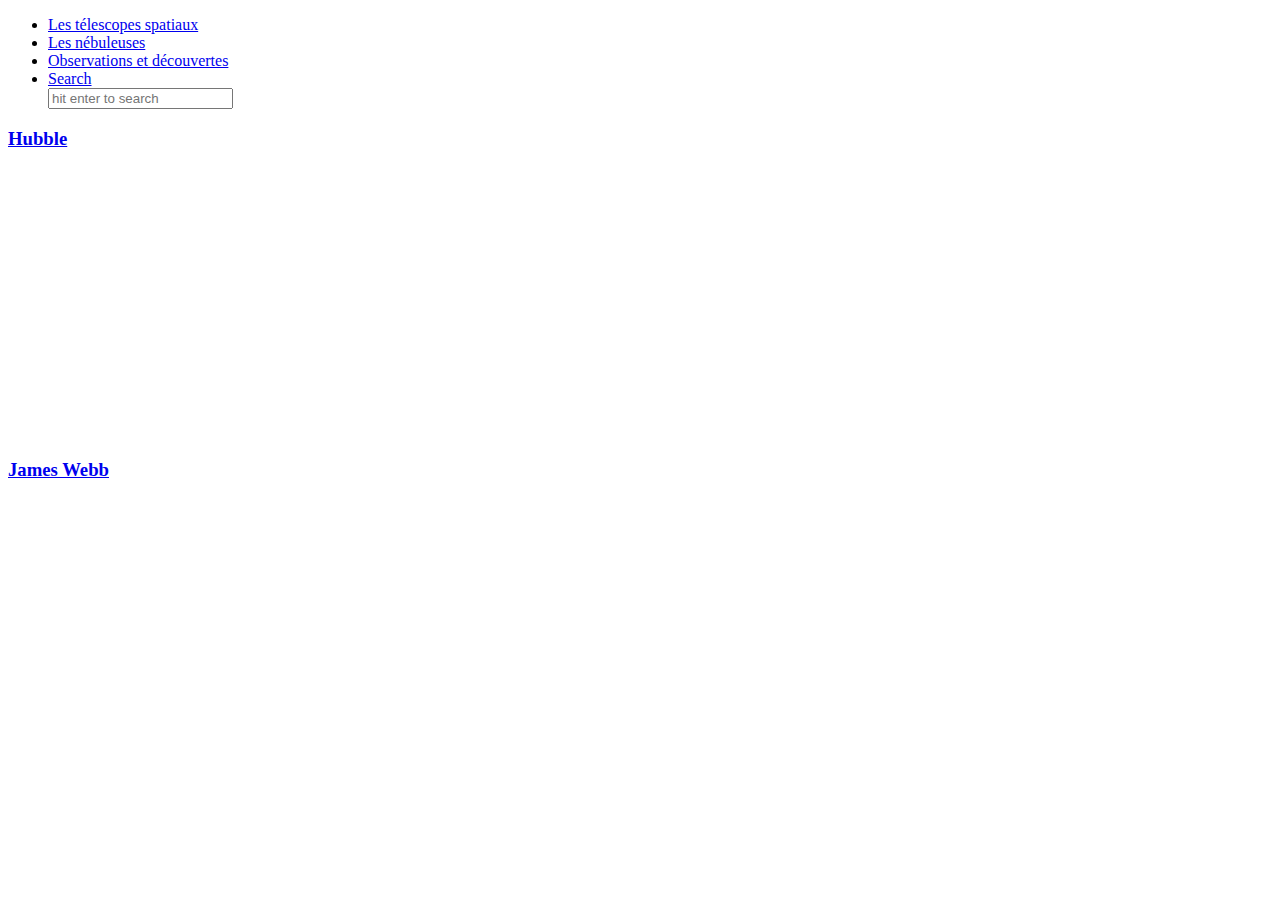
==== 3dmodel.html @ b4c524b8 "Add files via upload" ====
<!DOCTYPE html>
<html lang="en">
<head>
    <meta charset="UTF-8">
    <title>Les modéles 3D des télescopes</title>
    <link rel="stylesheet" href="assets/css/style.css">
    
</head>
<body data-spy="scroll" data-target=".navbar" data-offset="40" id="home" class="dark-theme">
    <script>
        AOS.init();
      </script>
      
    <!-- page navbar -->
    <nav class="page-navbar" data-spy="affix" data-offset-top="10">
        <ul class="nav-navbar container">
            <li class="nav-item"><a href="#telescopes" class="nav-link">Les télescopes spatiaux</a></li>
            <li class="nav-item"><a href="#nebuleuse" class="nav-link">Les nébuleuses</a></li>
            <li class="nav-item"><a href="#observation" class="nav-link">Observations et découvertes</a></li>
            <li class="nav-item search">
                <a href="javascript:void(0)" class="nav-link search-toggle"><i class="ti-search"></i> Search</a>
                <div class="search-wrapper">
                    <form>
                        <input type="search" class="form-control" name="" placeholder="hit enter to search">
                    </form>
                </div>
            </li>
        </ul>
    </nav><!-- end of page navbar -->


    <!-- page header -->
    <header class="header">
        <div class="overlay"></div>
        <div class="header-content">
            <div data-aos="fade-up" class="row mb-5">
                <div class="col-md-6">
                    <a href="javascript:void(0)" class="card">
                        <div class="card-body">
                            <h3 class="card-title">Hubble</h3>
                            <br>
                            <div class="card-img" class="sketchfab-embed-wrapper"> <iframe title="Hubble Space Telescope" frameborder="0" allowfullscreen mozallowfullscreen="true" webkitallowfullscreen="true" allow="autoplay; fullscreen; xr-spatial-tracking" xr-spatial-tracking execution-while-out-of-viewport execution-while-not-rendered web-share width="300" height="250" src="https://sketchfab.com/models/6546d1989bcd4e8aa135f0d659c53c9c/embed"> </iframe></div>
                        </div>                  
                    </a>
                </div>  
                <div data-aos="fade-up" class="col-md-6">
                    <a href="javascript:void(0)" class="card">
                        <div class="card-body">
                            <h3 class="card-title">James Webb</h3>
                            <br>
                            <div class="card-img" class="sketchfab-embed-wrapper"> <iframe title="JWST (james webb space telescope)" frameborder="0" allowfullscreen mozallowfullscreen="true" webkitallowfullscreen="true" allow="autoplay; fullscreen; xr-spatial-tracking" xr-spatial-tracking execution-while-out-of-viewport execution-while-not-rendered web-share width="300" height="250" src="https://sketchfab.com/models/6c92c08a672640afb58ee44d248fd0fe/embed"> </iframe> </div> 
                        </div>                  
                    </a>
                </div>  
            </div>

        </div>
    </header><!-- end of page header --> <div class="row mb-5">
    
</body>
</html>
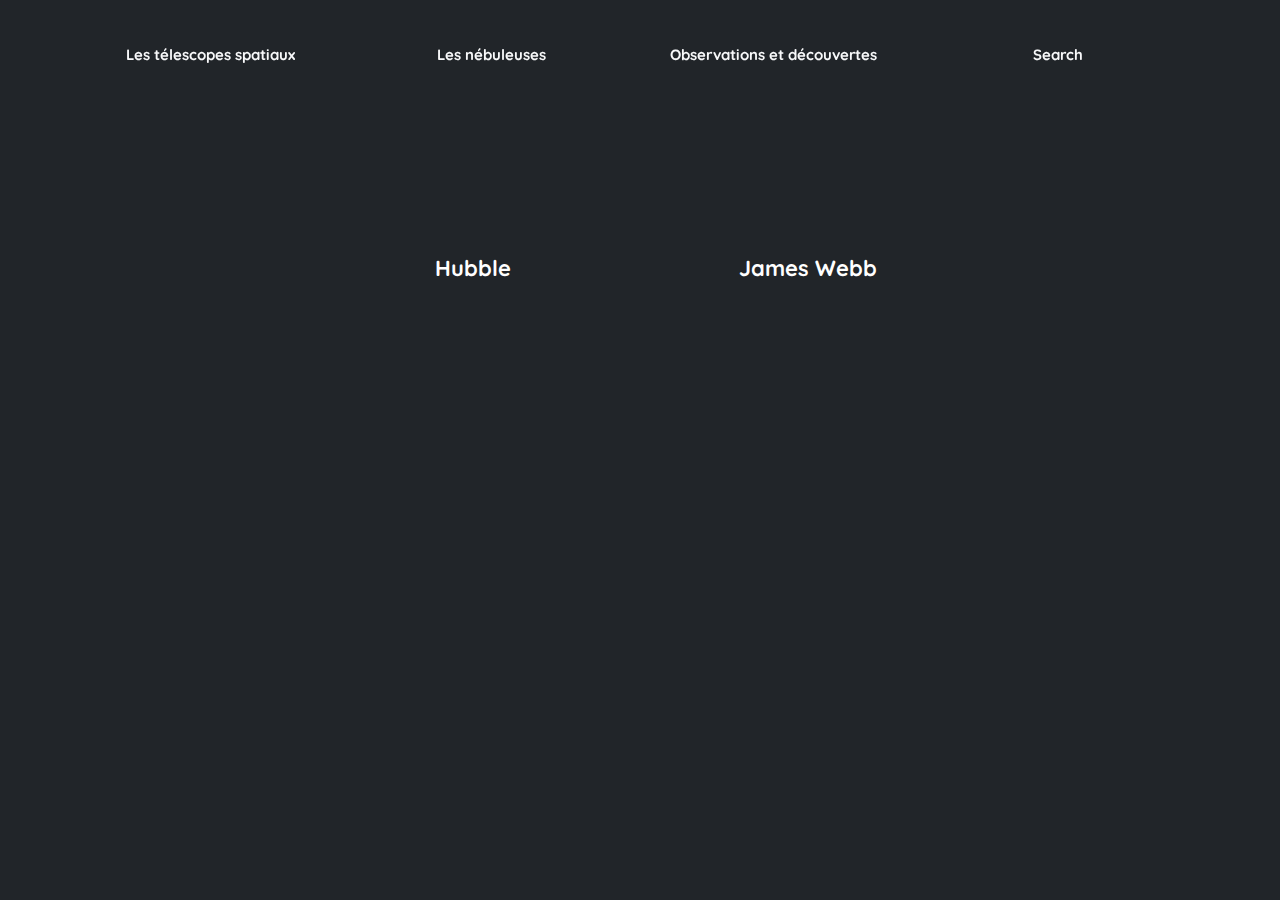
==== commit 3e144daa: "Update 3dmodel.html" ====
--- a/3dmodel.html
+++ b/3dmodel.html
@@ -3,7 +3,7 @@
 <head>
     <meta charset="UTF-8">
     <title>Les modéles 3D des télescopes</title>
-    <link rel="stylesheet" href="assets/css/style.css">
+    <link rel="stylesheet" href="style.css">
     
 </head>
 <body data-spy="scroll" data-target=".navbar" data-offset="40" id="home" class="dark-theme">
@@ -58,4 +58,4 @@
     </header><!-- end of page header --> <div class="row mb-5">
     
 </body>
-</html>+</html>
--- a/style.css
+++ b/style.css
@@ -0,0 +1,11752 @@
+
+@import url("https://fonts.googleapis.com/css?family=Quicksand:300,400,500,700");
+:root {
+  --blue: #007bff;
+  --indigo: #6610f2;
+  --purple: #6f42c1;
+  --pink: #e83e8c;
+  --red: #dc3545;
+  --orange: #fd7e14;
+  --yellow: #ffc107;
+  --green: #28a745;
+  --teal: #20c997;
+  --cyan: #17a2b8;
+  --white: #fff;
+  --gray: #6c757d;
+  --gray-dark: #343a40;
+  --primary: #007bff;
+  --secondary: #6c757d;
+  --success: #28a745;
+  --info: #17a2b8;
+  --warning: #ffc107;
+  --danger: #dc3545;
+  --light: #f8f9fa;
+  --dark: #343a40;
+  --breakpoint-xs: 0;
+  --breakpoint-sm: 576px;
+  --breakpoint-md: 768px;
+  --breakpoint-lg: 992px;
+  --breakpoint-xl: 1200px;
+  --font-family-sans-serif: "Quicksand", sans-serif;
+  --font-family-monospace: SFMono-Regular, Menlo, Monaco, Consolas, "Liberation Mono", "Courier New", monospace;
+}
+
+*,
+*::before,
+*::after {
+  box-sizing: border-box;
+}
+
+html {
+  font-family: sans-serif;
+  line-height: 1.15;
+  -webkit-text-size-adjust: 100%;
+  -webkit-tap-highlight-color: rgba(0, 0, 0, 0);
+}
+
+article, aside, figcaption, figure, footer, header, hgroup, main, nav, section {
+  display: block;
+}
+
+body {
+  margin: 0;
+  font-family: "Quicksand", sans-serif;
+  font-size: 1rem;
+  font-weight: 400;
+  line-height: 1.5;
+  color: #212529;
+  text-align: left;
+  background-color: #fff;
+}
+
+[tabindex="-1"]:focus {
+  outline: 0 !important;
+}
+
+hr {
+  box-sizing: content-box;
+  height: 0;
+  overflow: visible;
+}
+
+h1, h2, h3, h4, h5, h6 {
+  margin-top: 0;
+  margin-bottom: 0.5rem;
+}
+
+p {
+  margin-top: 0;
+  margin-bottom: 1rem;
+}
+
+abbr[title],
+abbr[data-original-title] {
+  text-decoration: underline;
+  -webkit-text-decoration: underline dotted;
+          text-decoration: underline dotted;
+  cursor: help;
+  border-bottom: 0;
+  -webkit-text-decoration-skip-ink: none;
+          text-decoration-skip-ink: none;
+}
+
+address {
+  margin-bottom: 1rem;
+  font-style: normal;
+  line-height: inherit;
+}
+
+ol,
+ul,
+dl {
+  margin-top: 0;
+  margin-bottom: 1rem;
+}
+
+ol ol,
+ul ul,
+ol ul,
+ul ol {
+  margin-bottom: 0;
+}
+
+dt {
+  font-weight: 700;
+}
+
+dd {
+  margin-bottom: .5rem;
+  margin-left: 0;
+}
+
+blockquote {
+  margin: 0 0 1rem;
+}
+
+b,
+strong {
+  font-weight: bolder;
+}
+
+small {
+  font-size: 80%;
+}
+
+sub,
+sup {
+  position: relative;
+  font-size: 75%;
+  line-height: 0;
+  vertical-align: baseline;
+}
+
+sub {
+  bottom: -.25em;
+}
+
+sup {
+  top: -.5em;
+}
+
+a {
+  color: #007bff;
+  text-decoration: none;
+  background-color: transparent;
+}
+
+a:hover {
+  color: #0056b3;
+  text-decoration: none;
+}
+
+a:not([href]):not([tabindex]) {
+  color: inherit;
+  text-decoration: none;
+}
+
+a:not([href]):not([tabindex]):hover, a:not([href]):not([tabindex]):focus {
+  color: inherit;
+  text-decoration: none;
+}
+
+a:not([href]):not([tabindex]):focus {
+  outline: 0;
+}
+
+pre,
+code,
+kbd,
+samp {
+  font-family: SFMono-Regular, Menlo, Monaco, Consolas, "Liberation Mono", "Courier New", monospace;
+  font-size: 1em;
+}
+
+pre {
+  margin-top: 0;
+  margin-bottom: 1rem;
+  overflow: auto;
+}
+
+figure {
+  margin: 0 0 1rem;
+}
+
+img {
+  vertical-align: middle;
+  border-style: none;
+}
+
+svg {
+  overflow: hidden;
+  vertical-align: middle;
+}
+
+table {
+  border-collapse: collapse;
+}
+
+caption {
+  padding-top: 0.75rem;
+  padding-bottom: 0.75rem;
+  color: #6c757d;
+  text-align: left;
+  caption-side: bottom;
+}
+
+th {
+  text-align: inherit;
+}
+
+label {
+  display: inline-block;
+  margin-bottom: 0.5rem;
+}
+
+button {
+  border-radius: 0;
+}
+
+button:focus {
+  outline: 1px dotted;
+  outline: 5px auto -webkit-focus-ring-color;
+}
+
+input,
+button,
+select,
+optgroup,
+textarea {
+  margin: 0;
+  font-family: inherit;
+  font-size: inherit;
+  line-height: inherit;
+}
+
+button,
+input {
+  overflow: visible;
+}
+
+button,
+select {
+  text-transform: none;
+}
+
+select {
+  word-wrap: normal;
+}
+
+button,
+[type="button"],
+[type="reset"],
+[type="submit"] {
+  -webkit-appearance: button;
+}
+
+button:not(:disabled),
+[type="button"]:not(:disabled),
+[type="reset"]:not(:disabled),
+[type="submit"]:not(:disabled) {
+  cursor: pointer;
+}
+
+button::-moz-focus-inner,
+[type="button"]::-moz-focus-inner,
+[type="reset"]::-moz-focus-inner,
+[type="submit"]::-moz-focus-inner {
+  padding: 0;
+  border-style: none;
+}
+
+input[type="radio"],
+input[type="checkbox"] {
+  box-sizing: border-box;
+  padding: 0;
+}
+
+input[type="date"],
+input[type="time"],
+input[type="datetime-local"],
+input[type="month"] {
+  -webkit-appearance: listbox;
+}
+
+textarea {
+  overflow: auto;
+  resize: vertical;
+}
+
+fieldset {
+  min-width: 0;
+  padding: 0;
+  margin: 0;
+  border: 0;
+}
+
+legend {
+  display: block;
+  width: 100%;
+  max-width: 100%;
+  padding: 0;
+  margin-bottom: .5rem;
+  font-size: 1.5rem;
+  line-height: inherit;
+  color: inherit;
+  white-space: normal;
+}
+
+progress {
+  vertical-align: baseline;
+}
+
+[type="number"]::-webkit-inner-spin-button,
+[type="number"]::-webkit-outer-spin-button {
+  height: auto;
+}
+
+[type="search"] {
+  outline-offset: -2px;
+  -webkit-appearance: none;
+}
+
+[type="search"]::-webkit-search-decoration {
+  -webkit-appearance: none;
+}
+
+output {
+  display: inline-block;
+}
+
+summary {
+  display: list-item;
+  cursor: pointer;
+}
+
+template {
+  display: none;
+}
+
+[hidden] {
+  display: none !important;
+}
+
+h1, h2, h3, h4, h5, h6,
+.h1, .h2, .h3, .h4, .h5, .h6 {
+  margin-bottom: 0.5rem;
+  font-weight: 500;
+  line-height: 1.2;
+}
+
+h1, .h1 {
+  font-size: 2.5rem;
+}
+
+h2, .h2 {
+  font-size: 2rem;
+}
+
+h3, .h3 {
+  font-size: 1.75rem;
+}
+
+h4, .h4 {
+  font-size: 1.5rem;
+}
+
+h5, .h5 {
+  font-size: 1.25rem;
+}
+
+h6, .h6 {
+  font-size: 1rem;
+}
+
+.lead {
+  font-size: 1.25rem;
+  font-weight: 300;
+}
+
+.display-1 {
+  font-size: 6rem;
+  font-weight: 300;
+  line-height: 1.2;
+}
+
+.display-2 {
+  font-size: 5.5rem;
+  font-weight: 300;
+  line-height: 1.2;
+}
+
+.display-3 {
+  font-size: 4.5rem;
+  font-weight: 300;
+  line-height: 1.2;
+}
+
+.display-4 {
+  font-size: 3.5rem;
+  font-weight: 300;
+  line-height: 1.2;
+}
+
+hr {
+  margin-top: 1rem;
+  margin-bottom: 1rem;
+  border: 0;
+  border-top: 1px solid rgba(0, 0, 0, 0.1);
+}
+
+small,
+.small {
+  font-size: 80%;
+  font-weight: 400;
+}
+
+mark,
+.mark {
+  padding: 0.2em;
+  background-color: #fcf8e3;
+}
+
+.list-unstyled {
+  padding-left: 0;
+  list-style: none;
+}
+
+.list-inline {
+  padding-left: 0;
+  list-style: none;
+}
+
+.list-inline-item {
+  display: inline-block;
+}
+
+.list-inline-item:not(:last-child) {
+  margin-right: 0.5rem;
+}
+
+.initialism {
+  font-size: 90%;
+  text-transform: uppercase;
+}
+
+.blockquote {
+  margin-bottom: 1rem;
+  font-size: 1.25rem;
+}
+
+.blockquote-footer {
+  display: block;
+  font-size: 80%;
+  color: #6c757d;
+}
+
+.blockquote-footer::before {
+  content: "\2014\00A0";
+}
+
+.img-fluid {
+  max-width: 100%;
+  height: auto;
+}
+
+.img-thumbnail {
+  padding: 0.25rem;
+  background-color: #fff;
+  border: 1px solid #dee2e6;
+  border-radius: 0.25rem;
+  max-width: 100%;
+  height: auto;
+}
+
+.figure {
+  display: inline-block;
+}
+
+.figure-img {
+  margin-bottom: 0.5rem;
+  line-height: 1;
+}
+
+.figure-caption {
+  font-size: 90%;
+  color: #6c757d;
+}
+
+code {
+  font-size: 87.5%;
+  color: #e83e8c;
+  word-break: break-word;
+}
+
+a > code {
+  color: inherit;
+}
+
+kbd {
+  padding: 0.2rem 0.4rem;
+  font-size: 87.5%;
+  color: #fff;
+  background-color: #212529;
+  border-radius: 0.2rem;
+}
+
+kbd kbd {
+  padding: 0;
+  font-size: 100%;
+  font-weight: 700;
+}
+
+pre {
+  display: block;
+  font-size: 87.5%;
+  color: #212529;
+}
+
+pre code {
+  font-size: inherit;
+  color: inherit;
+  word-break: normal;
+}
+
+.pre-scrollable {
+  max-height: 340px;
+  overflow-y: scroll;
+}
+
+.container {
+  width: 100%;
+  padding-right: 15px;
+  padding-left: 15px;
+  margin-right: auto;
+  margin-left: auto;
+}
+
+@media (min-width: 576px) {
+  .container {
+    max-width: 540px;
+  }
+}
+
+@media (min-width: 768px) {
+  .container {
+    max-width: 720px;
+  }
+}
+
+@media (min-width: 992px) {
+  .container {
+    max-width: 960px;
+  }
+}
+
+@media (min-width: 1200px) {
+  .container {
+    max-width: 1140px;
+  }
+}
+
+.container-fluid {
+  width: 100%;
+  padding-right: 15px;
+  padding-left: 15px;
+  margin-right: auto;
+  margin-left: auto;
+}
+
+.row {
+  display: -webkit-box;
+  display: -webkit-flex;
+  display: -ms-flexbox;
+  display: flex;
+  -webkit-flex-wrap: wrap;
+      -ms-flex-wrap: wrap;
+          flex-wrap: wrap;
+  margin-right: -15px;
+  margin-left: -15px;
+}
+
+.no-gutters {
+  margin-right: 0;
+  margin-left: 0;
+}
+
+.no-gutters > .col,
+.no-gutters > [class*="col-"] {
+  padding-right: 0;
+  padding-left: 0;
+}
+
+.col-1, .col-2, .col-3, .col-4, .col-5, .col-6, .col-7, .col-8, .col-9, .col-10, .col-11, .col-12, .col,
+.col-auto, .col-sm-1, .col-sm-2, .col-sm-3, .col-sm-4, .col-sm-5, .col-sm-6, .col-sm-7, .col-sm-8, .col-sm-9, .col-sm-10, .col-sm-11, .col-sm-12, .col-sm,
+.col-sm-auto, .col-md-1, .col-md-2, .col-md-3, .col-md-4, .col-md-5, .col-md-6, .col-md-7, .col-md-8, .col-md-9, .col-md-10, .col-md-11, .col-md-12, .col-md,
+.col-md-auto, .col-lg-1, .col-lg-2, .col-lg-3, .col-lg-4, .col-lg-5, .col-lg-6, .col-lg-7, .col-lg-8, .col-lg-9, .col-lg-10, .col-lg-11, .col-lg-12, .col-lg,
+.col-lg-auto, .col-xl-1, .col-xl-2, .col-xl-3, .col-xl-4, .col-xl-5, .col-xl-6, .col-xl-7, .col-xl-8, .col-xl-9, .col-xl-10, .col-xl-11, .col-xl-12, .col-xl,
+.col-xl-auto {
+  position: relative;
+  width: 100%;
+  padding-right: 15px;
+  padding-left: 15px;
+}
+
+.col {
+  -webkit-flex-basis: 0;
+      -ms-flex-preferred-size: 0;
+          flex-basis: 0;
+  -webkit-box-flex: 1;
+  -webkit-flex-grow: 1;
+      -ms-flex-positive: 1;
+          flex-grow: 1;
+  max-width: 100%;
+}
+
+.col-auto {
+  -webkit-box-flex: 0;
+  -webkit-flex: 0 0 auto;
+      -ms-flex: 0 0 auto;
+          flex: 0 0 auto;
+  width: auto;
+  max-width: 100%;
+}
+
+.col-1 {
+  -webkit-box-flex: 0;
+  -webkit-flex: 0 0 8.33333%;
+      -ms-flex: 0 0 8.33333%;
+          flex: 0 0 8.33333%;
+  max-width: 8.33333%;
+}
+
+.col-2 {
+  -webkit-box-flex: 0;
+  -webkit-flex: 0 0 16.66667%;
+      -ms-flex: 0 0 16.66667%;
+          flex: 0 0 16.66667%;
+  max-width: 16.66667%;
+}
+
+.col-3 {
+  -webkit-box-flex: 0;
+  -webkit-flex: 0 0 25%;
+      -ms-flex: 0 0 25%;
+          flex: 0 0 25%;
+  max-width: 25%;
+}
+
+.col-4 {
+  -webkit-box-flex: 0;
+  -webkit-flex: 0 0 33.33333%;
+      -ms-flex: 0 0 33.33333%;
+          flex: 0 0 33.33333%;
+  max-width: 33.33333%;
+}
+
+.col-5 {
+  -webkit-box-flex: 0;
+  -webkit-flex: 0 0 41.66667%;
+      -ms-flex: 0 0 41.66667%;
+          flex: 0 0 41.66667%;
+  max-width: 41.66667%;
+}
+
+.col-6 {
+  -webkit-box-flex: 0;
+  -webkit-flex: 0 0 50%;
+      -ms-flex: 0 0 50%;
+          flex: 0 0 50%;
+  max-width: 50%;
+}
+
+.col-7 {
+  -webkit-box-flex: 0;
+  -webkit-flex: 0 0 58.33333%;
+      -ms-flex: 0 0 58.33333%;
+          flex: 0 0 58.33333%;
+  max-width: 58.33333%;
+}
+
+.col-8 {
+  -webkit-box-flex: 0;
+  -webkit-flex: 0 0 66.66667%;
+      -ms-flex: 0 0 66.66667%;
+          flex: 0 0 66.66667%;
+  max-width: 66.66667%;
+}
+
+.col-9 {
+  -webkit-box-flex: 0;
+  -webkit-flex: 0 0 75%;
+      -ms-flex: 0 0 75%;
+          flex: 0 0 75%;
+  max-width: 75%;
+}
+
+.col-10 {
+  -webkit-box-flex: 0;
+  -webkit-flex: 0 0 83.33333%;
+      -ms-flex: 0 0 83.33333%;
+          flex: 0 0 83.33333%;
+  max-width: 83.33333%;
+}
+
+.col-11 {
+  -webkit-box-flex: 0;
+  -webkit-flex: 0 0 91.66667%;
+      -ms-flex: 0 0 91.66667%;
+          flex: 0 0 91.66667%;
+  max-width: 91.66667%;
+}
+
+.col-12 {
+  -webkit-box-flex: 0;
+  -webkit-flex: 0 0 100%;
+      -ms-flex: 0 0 100%;
+          flex: 0 0 100%;
+  max-width: 100%;
+}
+.col-md-13 {
+  padding: 6rem;
+}
+.order-first {
+  -webkit-box-ordinal-group: 0;
+  -webkit-order: -1;
+      -ms-flex-order: -1;
+          order: -1;
+}
+
+.order-last {
+  -webkit-box-ordinal-group: 14;
+  -webkit-order: 13;
+      -ms-flex-order: 13;
+          order: 13;
+}
+
+.order-0 {
+  -webkit-box-ordinal-group: 1;
+  -webkit-order: 0;
+      -ms-flex-order: 0;
+          order: 0;
+}
+
+.order-1 {
+  -webkit-box-ordinal-group: 2;
+  -webkit-order: 1;
+      -ms-flex-order: 1;
+          order: 1;
+}
+
+.order-2 {
+  -webkit-box-ordinal-group: 3;
+  -webkit-order: 2;
+      -ms-flex-order: 2;
+          order: 2;
+}
+
+.order-3 {
+  -webkit-box-ordinal-group: 4;
+  -webkit-order: 3;
+      -ms-flex-order: 3;
+          order: 3;
+}
+
+.order-4 {
+  -webkit-box-ordinal-group: 5;
+  -webkit-order: 4;
+      -ms-flex-order: 4;
+          order: 4;
+}
+
+.order-5 {
+  -webkit-box-ordinal-group: 6;
+  -webkit-order: 5;
+      -ms-flex-order: 5;
+          order: 5;
+}
+
+.order-6 {
+  -webkit-box-ordinal-group: 7;
+  -webkit-order: 6;
+      -ms-flex-order: 6;
+          order: 6;
+}
+
+.order-7 {
+  -webkit-box-ordinal-group: 8;
+  -webkit-order: 7;
+      -ms-flex-order: 7;
+          order: 7;
+}
+
+.order-8 {
+  -webkit-box-ordinal-group: 9;
+  -webkit-order: 8;
+      -ms-flex-order: 8;
+          order: 8;
+}
+
+.order-9 {
+  -webkit-box-ordinal-group: 10;
+  -webkit-order: 9;
+      -ms-flex-order: 9;
+          order: 9;
+}
+
+.order-10 {
+  -webkit-box-ordinal-group: 11;
+  -webkit-order: 10;
+      -ms-flex-order: 10;
+          order: 10;
+}
+
+.order-11 {
+  -webkit-box-ordinal-group: 12;
+  -webkit-order: 11;
+      -ms-flex-order: 11;
+          order: 11;
+}
+
+.order-12 {
+  -webkit-box-ordinal-group: 13;
+  -webkit-order: 12;
+      -ms-flex-order: 12;
+          order: 12;
+}
+
+.offset-1 {
+  margin-left: 8.33333%;
+}
+
+.offset-2 {
+  margin-left: 16.66667%;
+}
+
+.offset-3 {
+  margin-left: 25%;
+}
+
+.offset-4 {
+  margin-left: 33.33333%;
+}
+
+.offset-5 {
+  margin-left: 41.66667%;
+}
+
+.offset-6 {
+  margin-left: 50%;
+}
+
+.offset-7 {
+  margin-left: 58.33333%;
+}
+
+.offset-8 {
+  margin-left: 66.66667%;
+}
+
+.offset-9 {
+  margin-left: 75%;
+}
+
+.offset-10 {
+  margin-left: 83.33333%;
+}
+
+.offset-11 {
+  margin-left: 91.66667%;
+}
+
+@media (min-width: 576px) {
+  .col-sm {
+    -webkit-flex-basis: 0;
+        -ms-flex-preferred-size: 0;
+            flex-basis: 0;
+    -webkit-box-flex: 1;
+    -webkit-flex-grow: 1;
+        -ms-flex-positive: 1;
+            flex-grow: 1;
+    max-width: 100%;
+  }
+  .col-sm-auto {
+    -webkit-box-flex: 0;
+    -webkit-flex: 0 0 auto;
+        -ms-flex: 0 0 auto;
+            flex: 0 0 auto;
+    width: auto;
+    max-width: 100%;
+  }
+  .col-sm-1 {
+    -webkit-box-flex: 0;
+    -webkit-flex: 0 0 8.33333%;
+        -ms-flex: 0 0 8.33333%;
+            flex: 0 0 8.33333%;
+    max-width: 8.33333%;
+  }
+  .col-sm-2 {
+    -webkit-box-flex: 0;
+    -webkit-flex: 0 0 16.66667%;
+        -ms-flex: 0 0 16.66667%;
+            flex: 0 0 16.66667%;
+    max-width: 16.66667%;
+  }
+  .col-sm-3 {
+    -webkit-box-flex: 0;
+    -webkit-flex: 0 0 25%;
+        -ms-flex: 0 0 25%;
+            flex: 0 0 25%;
+    max-width: 25%;
+  }
+  .col-sm-4 {
+    -webkit-box-flex: 0;
+    -webkit-flex: 0 0 33.33333%;
+        -ms-flex: 0 0 33.33333%;
+            flex: 0 0 33.33333%;
+    max-width: 33.33333%;
+  }
+  .col-sm-5 {
+    -webkit-box-flex: 0;
+    -webkit-flex: 0 0 41.66667%;
+        -ms-flex: 0 0 41.66667%;
+            flex: 0 0 41.66667%;
+    max-width: 41.66667%;
+  }
+  .col-sm-6 {
+    -webkit-box-flex: 0;
+    -webkit-flex: 0 0 50%;
+        -ms-flex: 0 0 50%;
+            flex: 0 0 50%;
+    max-width: 50%;
+  }
+  .col-sm-7 {
+    -webkit-box-flex: 0;
+    -webkit-flex: 0 0 58.33333%;
+        -ms-flex: 0 0 58.33333%;
+            flex: 0 0 58.33333%;
+    max-width: 58.33333%;
+  }
+  .col-sm-8 {
+    -webkit-box-flex: 0;
+    -webkit-flex: 0 0 66.66667%;
+        -ms-flex: 0 0 66.66667%;
+            flex: 0 0 66.66667%;
+    max-width: 66.66667%;
+  }
+  .col-sm-9 {
+    -webkit-box-flex: 0;
+    -webkit-flex: 0 0 75%;
+        -ms-flex: 0 0 75%;
+            flex: 0 0 75%;
+    max-width: 75%;
+  }
+  .col-sm-10 {
+    -webkit-box-flex: 0;
+    -webkit-flex: 0 0 83.33333%;
+        -ms-flex: 0 0 83.33333%;
+            flex: 0 0 83.33333%;
+    max-width: 83.33333%;
+  }
+  .col-sm-11 {
+    -webkit-box-flex: 0;
+    -webkit-flex: 0 0 91.66667%;
+        -ms-flex: 0 0 91.66667%;
+            flex: 0 0 91.66667%;
+    max-width: 91.66667%;
+  }
+  .col-sm-12 {
+    -webkit-box-flex: 0;
+    -webkit-flex: 0 0 100%;
+        -ms-flex: 0 0 100%;
+            flex: 0 0 100%;
+    max-width: 100%;
+  }
+  .order-sm-first {
+    -webkit-box-ordinal-group: 0;
+    -webkit-order: -1;
+        -ms-flex-order: -1;
+            order: -1;
+  }
+  .order-sm-last {
+    -webkit-box-ordinal-group: 14;
+    -webkit-order: 13;
+        -ms-flex-order: 13;
+            order: 13;
+  }
+  .order-sm-0 {
+    -webkit-box-ordinal-group: 1;
+    -webkit-order: 0;
+        -ms-flex-order: 0;
+            order: 0;
+  }
+  .order-sm-1 {
+    -webkit-box-ordinal-group: 2;
+    -webkit-order: 1;
+        -ms-flex-order: 1;
+            order: 1;
+  }
+  .order-sm-2 {
+    -webkit-box-ordinal-group: 3;
+    -webkit-order: 2;
+        -ms-flex-order: 2;
+            order: 2;
+  }
+  .order-sm-3 {
+    -webkit-box-ordinal-group: 4;
+    -webkit-order: 3;
+        -ms-flex-order: 3;
+            order: 3;
+  }
+  .order-sm-4 {
+    -webkit-box-ordinal-group: 5;
+    -webkit-order: 4;
+        -ms-flex-order: 4;
+            order: 4;
+  }
+  .order-sm-5 {
+    -webkit-box-ordinal-group: 6;
+    -webkit-order: 5;
+        -ms-flex-order: 5;
+            order: 5;
+  }
+  .order-sm-6 {
+    -webkit-box-ordinal-group: 7;
+    -webkit-order: 6;
+        -ms-flex-order: 6;
+            order: 6;
+  }
+  .order-sm-7 {
+    -webkit-box-ordinal-group: 8;
+    -webkit-order: 7;
+        -ms-flex-order: 7;
+            order: 7;
+  }
+  .order-sm-8 {
+    -webkit-box-ordinal-group: 9;
+    -webkit-order: 8;
+        -ms-flex-order: 8;
+            order: 8;
+  }
+  .order-sm-9 {
+    -webkit-box-ordinal-group: 10;
+    -webkit-order: 9;
+        -ms-flex-order: 9;
+            order: 9;
+  }
+  .order-sm-10 {
+    -webkit-box-ordinal-group: 11;
+    -webkit-order: 10;
+        -ms-flex-order: 10;
+            order: 10;
+  }
+  .order-sm-11 {
+    -webkit-box-ordinal-group: 12;
+    -webkit-order: 11;
+        -ms-flex-order: 11;
+            order: 11;
+  }
+  .order-sm-12 {
+    -webkit-box-ordinal-group: 13;
+    -webkit-order: 12;
+        -ms-flex-order: 12;
+            order: 12;
+  }
+  .offset-sm-0 {
+    margin-left: 0;
+  }
+  .offset-sm-1 {
+    margin-left: 8.33333%;
+  }
+  .offset-sm-2 {
+    margin-left: 16.66667%;
+  }
+  .offset-sm-3 {
+    margin-left: 25%;
+  }
+  .offset-sm-4 {
+    margin-left: 33.33333%;
+  }
+  .offset-sm-5 {
+    margin-left: 41.66667%;
+  }
+  .offset-sm-6 {
+    margin-left: 50%;
+  }
+  .offset-sm-7 {
+    margin-left: 58.33333%;
+  }
+  .offset-sm-8 {
+    margin-left: 66.66667%;
+  }
+  .offset-sm-9 {
+    margin-left: 75%;
+  }
+  .offset-sm-10 {
+    margin-left: 83.33333%;
+  }
+  .offset-sm-11 {
+    margin-left: 91.66667%;
+  }
+}
+
+@media (min-width: 768px) {
+  .col-md {
+    -webkit-flex-basis: 0;
+        -ms-flex-preferred-size: 0;
+            flex-basis: 0;
+    -webkit-box-flex: 1;
+    -webkit-flex-grow: 1;
+        -ms-flex-positive: 1;
+            flex-grow: 1;
+    max-width: 100%;
+  }
+  .col-md-auto {
+    -webkit-box-flex: 0;
+    -webkit-flex: 0 0 auto;
+        -ms-flex: 0 0 auto;
+            flex: 0 0 auto;
+    width: auto;
+    max-width: 100%;
+  }
+  .col-md-1 {
+    -webkit-box-flex: 0;
+    -webkit-flex: 0 0 8.33333%;
+        -ms-flex: 0 0 8.33333%;
+            flex: 0 0 8.33333%;
+    max-width: 8.33333%;
+  }
+  .col-md-2 {
+    -webkit-box-flex: 0;
+    -webkit-flex: 0 0 16.66667%;
+        -ms-flex: 0 0 16.66667%;
+            flex: 0 0 16.66667%;
+    max-width: 16.66667%;
+  }
+  .col-md-3 {
+    -webkit-box-flex: 0;
+    -webkit-flex: 0 0 25%;
+        -ms-flex: 0 0 25%;
+            flex: 0 0 25%;
+    max-width: 25%;
+  }
+  .col-md-4 {
+    -webkit-box-flex: 0;
+    -webkit-flex: 0 0 33.33333%;
+        -ms-flex: 0 0 33.33333%;
+            flex: 0 0 33.33333%;
+    max-width: 33.33333%;
+  }
+  .col-md-5 {
+    -webkit-box-flex: 0;
+    -webkit-flex: 0 0 41.66667%;
+        -ms-flex: 0 0 41.66667%;
+            flex: 0 0 41.66667%;
+    max-width: 41.66667%;
+  }
+  .col-md-6 {
+    -webkit-box-flex: 0;
+    -webkit-flex: 0 0 50%;
+        -ms-flex: 0 0 50%;
+            flex: 0 0 50%;
+    max-width: 50%;
+  }
+  .col-md-7 {
+    -webkit-box-flex: 0;
+    -webkit-flex: 0 0 58.33333%;
+        -ms-flex: 0 0 58.33333%;
+            flex: 0 0 58.33333%;
+    max-width: 58.33333%;
+  }
+  .col-md-8 {
+    -webkit-box-flex: 0;
+    -webkit-flex: 0 0 66.66667%;
+        -ms-flex: 0 0 66.66667%;
+            flex: 0 0 66.66667%;
+    max-width: 66.66667%;
+  }
+  .col-md-9 {
+    -webkit-box-flex: 0;
+    -webkit-flex: 0 0 75%;
+        -ms-flex: 0 0 75%;
+            flex: 0 0 75%;
+    max-width: 75%;
+  }
+  .col-md-10 {
+    -webkit-box-flex: 0;
+    -webkit-flex: 0 0 83.33333%;
+        -ms-flex: 0 0 83.33333%;
+            flex: 0 0 83.33333%;
+    max-width: 83.33333%;
+  }
+  .col-md-11 {
+    -webkit-box-flex: 0;
+    -webkit-flex: 0 0 91.66667%;
+        -ms-flex: 0 0 91.66667%;
+            flex: 0 0 91.66667%;
+    max-width: 91.66667%;
+  }
+  .col-md-12 {
+    -webkit-box-flex: 0;
+    -webkit-flex: 0 0 100%;
+        -ms-flex: 0 0 100%;
+            flex: 0 0 100%;
+    max-width: 100%;
+  }
+
+  .order-md-first {
+    -webkit-box-ordinal-group: 0;
+    -webkit-order: -1;
+        -ms-flex-order: -1;
+            order: -1;
+  }
+  .order-md-last {
+    -webkit-box-ordinal-group: 14;
+    -webkit-order: 13;
+        -ms-flex-order: 13;
+            order: 13;
+  }
+  .order-md-0 {
+    -webkit-box-ordinal-group: 1;
+    -webkit-order: 0;
+        -ms-flex-order: 0;
+            order: 0;
+  }
+  .order-md-1 {
+    -webkit-box-ordinal-group: 2;
+    -webkit-order: 1;
+        -ms-flex-order: 1;
+            order: 1;
+  }
+  .order-md-2 {
+    -webkit-box-ordinal-group: 3;
+    -webkit-order: 2;
+        -ms-flex-order: 2;
+            order: 2;
+  }
+  .order-md-3 {
+    -webkit-box-ordinal-group: 4;
+    -webkit-order: 3;
+        -ms-flex-order: 3;
+            order: 3;
+  }
+  .order-md-4 {
+    -webkit-box-ordinal-group: 5;
+    -webkit-order: 4;
+        -ms-flex-order: 4;
+            order: 4;
+  }
+  .order-md-5 {
+    -webkit-box-ordinal-group: 6;
+    -webkit-order: 5;
+        -ms-flex-order: 5;
+            order: 5;
+  }
+  .order-md-6 {
+    -webkit-box-ordinal-group: 7;
+    -webkit-order: 6;
+        -ms-flex-order: 6;
+            order: 6;
+  }
+  .order-md-7 {
+    -webkit-box-ordinal-group: 8;
+    -webkit-order: 7;
+        -ms-flex-order: 7;
+            order: 7;
+  }
+  .order-md-8 {
+    -webkit-box-ordinal-group: 9;
+    -webkit-order: 8;
+        -ms-flex-order: 8;
+            order: 8;
+  }
+  .order-md-9 {
+    -webkit-box-ordinal-group: 10;
+    -webkit-order: 9;
+        -ms-flex-order: 9;
+            order: 9;
+  }
+  .order-md-10 {
+    -webkit-box-ordinal-group: 11;
+    -webkit-order: 10;
+        -ms-flex-order: 10;
+            order: 10;
+  }
+  .order-md-11 {
+    -webkit-box-ordinal-group: 12;
+    -webkit-order: 11;
+        -ms-flex-order: 11;
+            order: 11;
+  }
+  .order-md-12 {
+    -webkit-box-ordinal-group: 13;
+    -webkit-order: 12;
+        -ms-flex-order: 12;
+            order: 12;
+  }
+  .offset-md-0 {
+    margin-left: 0;
+  }
+  .offset-md-1 {
+    margin-left: 8.33333%;
+  }
+  .offset-md-2 {
+    margin-left: 16.66667%;
+  }
+  .offset-md-3 {
+    margin-left: 25%;
+  }
+  .offset-md-4 {
+    margin-left: 33.33333%;
+  }
+  .offset-md-5 {
+    margin-left: 41.66667%;
+  }
+  .offset-md-6 {
+    margin-left: 50%;
+  }
+  .offset-md-7 {
+    margin-left: 58.33333%;
+  }
+  .offset-md-8 {
+    margin-left: 66.66667%;
+  }
+  .offset-md-9 {
+    margin-left: 75%;
+  }
+  .offset-md-10 {
+    margin-left: 83.33333%;
+  }
+  .offset-md-11 {
+    margin-left: 91.66667%;
+  }
+}
+
+@media (min-width: 992px) {
+  .col-lg {
+    -webkit-flex-basis: 0;
+        -ms-flex-preferred-size: 0;
+            flex-basis: 0;
+    -webkit-box-flex: 1;
+    -webkit-flex-grow: 1;
+        -ms-flex-positive: 1;
+            flex-grow: 1;
+    max-width: 100%;
+  }
+  .col-lg-auto {
+    -webkit-box-flex: 0;
+    -webkit-flex: 0 0 auto;
+        -ms-flex: 0 0 auto;
+            flex: 0 0 auto;
+    width: auto;
+    max-width: 100%;
+  }
+  .col-lg-1 {
+    -webkit-box-flex: 0;
+    -webkit-flex: 0 0 8.33333%;
+        -ms-flex: 0 0 8.33333%;
+            flex: 0 0 8.33333%;
+    max-width: 8.33333%;
+  }
+  .col-lg-2 {
+    -webkit-box-flex: 0;
+    -webkit-flex: 0 0 16.66667%;
+        -ms-flex: 0 0 16.66667%;
+            flex: 0 0 16.66667%;
+    max-width: 16.66667%;
+  }
+  .col-lg-3 {
+    -webkit-box-flex: 0;
+    -webkit-flex: 0 0 25%;
+        -ms-flex: 0 0 25%;
+            flex: 0 0 25%;
+    max-width: 25%;
+  }
+  .col-lg-4 {
+    -webkit-box-flex: 0;
+    -webkit-flex: 0 0 33.33333%;
+        -ms-flex: 0 0 33.33333%;
+            flex: 0 0 33.33333%;
+    max-width: 33.33333%;
+  }
+  .col-lg-5 {
+    -webkit-box-flex: 0;
+    -webkit-flex: 0 0 41.66667%;
+        -ms-flex: 0 0 41.66667%;
+            flex: 0 0 41.66667%;
+    max-width: 41.66667%;
+  }
+  .col-lg-6 {
+    -webkit-box-flex: 0;
+    -webkit-flex: 0 0 50%;
+        -ms-flex: 0 0 50%;
+            flex: 0 0 50%;
+    max-width: 50%;
+  }
+  .col-lg-7 {
+    -webkit-box-flex: 0;
+    -webkit-flex: 0 0 58.33333%;
+        -ms-flex: 0 0 58.33333%;
+            flex: 0 0 58.33333%;
+    max-width: 58.33333%;
+  }
+  .col-lg-8 {
+    -webkit-box-flex: 0;
+    -webkit-flex: 0 0 66.66667%;
+        -ms-flex: 0 0 66.66667%;
+            flex: 0 0 66.66667%;
+    max-width: 66.66667%;
+  }
+  .col-lg-9 {
+    -webkit-box-flex: 0;
+    -webkit-flex: 0 0 75%;
+        -ms-flex: 0 0 75%;
+            flex: 0 0 75%;
+    max-width: 75%;
+  }
+  .col-lg-10 {
+    -webkit-box-flex: 0;
+    -webkit-flex: 0 0 83.33333%;
+        -ms-flex: 0 0 83.33333%;
+            flex: 0 0 83.33333%;
+    max-width: 83.33333%;
+  }
+  .col-lg-11 {
+    -webkit-box-flex: 0;
+    -webkit-flex: 0 0 91.66667%;
+        -ms-flex: 0 0 91.66667%;
+            flex: 0 0 91.66667%;
+    max-width: 91.66667%;
+  }
+  .col-lg-12 {
+    -webkit-box-flex: 0;
+    -webkit-flex: 0 0 100%;
+        -ms-flex: 0 0 100%;
+            flex: 0 0 100%;
+    max-width: 100%;
+  }
+  .order-lg-first {
+    -webkit-box-ordinal-group: 0;
+    -webkit-order: -1;
+        -ms-flex-order: -1;
+            order: -1;
+  }
+  .order-lg-last {
+    -webkit-box-ordinal-group: 14;
+    -webkit-order: 13;
+        -ms-flex-order: 13;
+            order: 13;
+  }
+  .order-lg-0 {
+    -webkit-box-ordinal-group: 1;
+    -webkit-order: 0;
+        -ms-flex-order: 0;
+            order: 0;
+  }
+  .order-lg-1 {
+    -webkit-box-ordinal-group: 2;
+    -webkit-order: 1;
+        -ms-flex-order: 1;
+            order: 1;
+  }
+  .order-lg-2 {
+    -webkit-box-ordinal-group: 3;
+    -webkit-order: 2;
+        -ms-flex-order: 2;
+            order: 2;
+  }
+  .order-lg-3 {
+    -webkit-box-ordinal-group: 4;
+    -webkit-order: 3;
+        -ms-flex-order: 3;
+            order: 3;
+  }
+  .order-lg-4 {
+    -webkit-box-ordinal-group: 5;
+    -webkit-order: 4;
+        -ms-flex-order: 4;
+            order: 4;
+  }
+  .order-lg-5 {
+    -webkit-box-ordinal-group: 6;
+    -webkit-order: 5;
+        -ms-flex-order: 5;
+            order: 5;
+  }
+  .order-lg-6 {
+    -webkit-box-ordinal-group: 7;
+    -webkit-order: 6;
+        -ms-flex-order: 6;
+            order: 6;
+  }
+  .order-lg-7 {
+    -webkit-box-ordinal-group: 8;
+    -webkit-order: 7;
+        -ms-flex-order: 7;
+            order: 7;
+  }
+  .order-lg-8 {
+    -webkit-box-ordinal-group: 9;
+    -webkit-order: 8;
+        -ms-flex-order: 8;
+            order: 8;
+  }
+  .order-lg-9 {
+    -webkit-box-ordinal-group: 10;
+    -webkit-order: 9;
+        -ms-flex-order: 9;
+            order: 9;
+  }
+  .order-lg-10 {
+    -webkit-box-ordinal-group: 11;
+    -webkit-order: 10;
+        -ms-flex-order: 10;
+            order: 10;
+  }
+  .order-lg-11 {
+    -webkit-box-ordinal-group: 12;
+    -webkit-order: 11;
+        -ms-flex-order: 11;
+            order: 11;
+  }
+  .order-lg-12 {
+    -webkit-box-ordinal-group: 13;
+    -webkit-order: 12;
+        -ms-flex-order: 12;
+            order: 12;
+  }
+  .offset-lg-0 {
+    margin-left: 0;
+  }
+  .offset-lg-1 {
+    margin-left: 8.33333%;
+  }
+  .offset-lg-2 {
+    margin-left: 16.66667%;
+  }
+  .offset-lg-3 {
+    margin-left: 25%;
+  }
+  .offset-lg-4 {
+    margin-left: 33.33333%;
+  }
+  .offset-lg-5 {
+    margin-left: 41.66667%;
+  }
+  .offset-lg-6 {
+    margin-left: 50%;
+  }
+  .offset-lg-7 {
+    margin-left: 58.33333%;
+  }
+  .offset-lg-8 {
+    margin-left: 66.66667%;
+  }
+  .offset-lg-9 {
+    margin-left: 75%;
+  }
+  .offset-lg-10 {
+    margin-left: 83.33333%;
+  }
+  .offset-lg-11 {
+    margin-left: 91.66667%;
+  }
+}
+
+@media (min-width: 1200px) {
+  .col-xl {
+    -webkit-flex-basis: 0;
+        -ms-flex-preferred-size: 0;
+            flex-basis: 0;
+    -webkit-box-flex: 1;
+    -webkit-flex-grow: 1;
+        -ms-flex-positive: 1;
+            flex-grow: 1;
+    max-width: 100%;
+  }
+  .col-xl-auto {
+    -webkit-box-flex: 0;
+    -webkit-flex: 0 0 auto;
+        -ms-flex: 0 0 auto;
+            flex: 0 0 auto;
+    width: auto;
+    max-width: 100%;
+  }
+  .col-xl-1 {
+    -webkit-box-flex: 0;
+    -webkit-flex: 0 0 8.33333%;
+        -ms-flex: 0 0 8.33333%;
+            flex: 0 0 8.33333%;
+    max-width: 8.33333%;
+  }
+  .col-xl-2 {
+    -webkit-box-flex: 0;
+    -webkit-flex: 0 0 16.66667%;
+        -ms-flex: 0 0 16.66667%;
+            flex: 0 0 16.66667%;
+    max-width: 16.66667%;
+  }
+  .col-xl-3 {
+    -webkit-box-flex: 0;
+    -webkit-flex: 0 0 25%;
+        -ms-flex: 0 0 25%;
+            flex: 0 0 25%;
+    max-width: 25%;
+  }
+  .col-xl-4 {
+    -webkit-box-flex: 0;
+    -webkit-flex: 0 0 33.33333%;
+        -ms-flex: 0 0 33.33333%;
+            flex: 0 0 33.33333%;
+    max-width: 33.33333%;
+  }
+  .col-xl-5 {
+    -webkit-box-flex: 0;
+    -webkit-flex: 0 0 41.66667%;
+        -ms-flex: 0 0 41.66667%;
+            flex: 0 0 41.66667%;
+    max-width: 41.66667%;
+  }
+  .col-xl-6 {
+    -webkit-box-flex: 0;
+    -webkit-flex: 0 0 50%;
+        -ms-flex: 0 0 50%;
+            flex: 0 0 50%;
+    max-width: 50%;
+  }
+  .col-xl-7 {
+    -webkit-box-flex: 0;
+    -webkit-flex: 0 0 58.33333%;
+        -ms-flex: 0 0 58.33333%;
+            flex: 0 0 58.33333%;
+    max-width: 58.33333%;
+  }
+  .col-xl-8 {
+    -webkit-box-flex: 0;
+    -webkit-flex: 0 0 66.66667%;
+        -ms-flex: 0 0 66.66667%;
+            flex: 0 0 66.66667%;
+    max-width: 66.66667%;
+  }
+  .col-xl-9 {
+    -webkit-box-flex: 0;
+    -webkit-flex: 0 0 75%;
+        -ms-flex: 0 0 75%;
+            flex: 0 0 75%;
+    max-width: 75%;
+  }
+  .col-xl-10 {
+    -webkit-box-flex: 0;
+    -webkit-flex: 0 0 83.33333%;
+        -ms-flex: 0 0 83.33333%;
+            flex: 0 0 83.33333%;
+    max-width: 83.33333%;
+  }
+  .col-xl-11 {
+    -webkit-box-flex: 0;
+    -webkit-flex: 0 0 91.66667%;
+        -ms-flex: 0 0 91.66667%;
+            flex: 0 0 91.66667%;
+    max-width: 91.66667%;
+  }
+  .col-xl-12 {
+    -webkit-box-flex: 0;
+    -webkit-flex: 0 0 100%;
+        -ms-flex: 0 0 100%;
+            flex: 0 0 100%;
+    max-width: 100%;
+  }
+  .order-xl-first {
+    -webkit-box-ordinal-group: 0;
+    -webkit-order: -1;
+        -ms-flex-order: -1;
+            order: -1;
+  }
+  .order-xl-last {
+    -webkit-box-ordinal-group: 14;
+    -webkit-order: 13;
+        -ms-flex-order: 13;
+            order: 13;
+  }
+  .order-xl-0 {
+    -webkit-box-ordinal-group: 1;
+    -webkit-order: 0;
+        -ms-flex-order: 0;
+            order: 0;
+  }
+  .order-xl-1 {
+    -webkit-box-ordinal-group: 2;
+    -webkit-order: 1;
+        -ms-flex-order: 1;
+            order: 1;
+  }
+  .order-xl-2 {
+    -webkit-box-ordinal-group: 3;
+    -webkit-order: 2;
+        -ms-flex-order: 2;
+            order: 2;
+  }
+  .order-xl-3 {
+    -webkit-box-ordinal-group: 4;
+    -webkit-order: 3;
+        -ms-flex-order: 3;
+            order: 3;
+  }
+  .order-xl-4 {
+    -webkit-box-ordinal-group: 5;
+    -webkit-order: 4;
+        -ms-flex-order: 4;
+            order: 4;
+  }
+  .order-xl-5 {
+    -webkit-box-ordinal-group: 6;
+    -webkit-order: 5;
+        -ms-flex-order: 5;
+            order: 5;
+  }
+  .order-xl-6 {
+    -webkit-box-ordinal-group: 7;
+    -webkit-order: 6;
+        -ms-flex-order: 6;
+            order: 6;
+  }
+  .order-xl-7 {
+    -webkit-box-ordinal-group: 8;
+    -webkit-order: 7;
+        -ms-flex-order: 7;
+            order: 7;
+  }
+  .order-xl-8 {
+    -webkit-box-ordinal-group: 9;
+    -webkit-order: 8;
+        -ms-flex-order: 8;
+            order: 8;
+  }
+  .order-xl-9 {
+    -webkit-box-ordinal-group: 10;
+    -webkit-order: 9;
+        -ms-flex-order: 9;
+            order: 9;
+  }
+  .order-xl-10 {
+    -webkit-box-ordinal-group: 11;
+    -webkit-order: 10;
+        -ms-flex-order: 10;
+            order: 10;
+  }
+  .order-xl-11 {
+    -webkit-box-ordinal-group: 12;
+    -webkit-order: 11;
+        -ms-flex-order: 11;
+            order: 11;
+  }
+  .order-xl-12 {
+    -webkit-box-ordinal-group: 13;
+    -webkit-order: 12;
+        -ms-flex-order: 12;
+            order: 12;
+  }
+  .offset-xl-0 {
+    margin-left: 0;
+  }
+  .offset-xl-1 {
+    margin-left: 8.33333%;
+  }
+  .offset-xl-2 {
+    margin-left: 16.66667%;
+  }
+  .offset-xl-3 {
+    margin-left: 25%;
+  }
+  .offset-xl-4 {
+    margin-left: 33.33333%;
+  }
+  .offset-xl-5 {
+    margin-left: 41.66667%;
+  }
+  .offset-xl-6 {
+    margin-left: 50%;
+  }
+  .offset-xl-7 {
+    margin-left: 58.33333%;
+  }
+  .offset-xl-8 {
+    margin-left: 66.66667%;
+  }
+  .offset-xl-9 {
+    margin-left: 75%;
+  }
+  .offset-xl-10 {
+    margin-left: 83.33333%;
+  }
+  .offset-xl-11 {
+    margin-left: 91.66667%;
+  }
+}
+
+.table {
+  width: 100%;
+  margin-bottom: 1rem;
+  color: #212529;
+}
+
+.table th,
+.table td {
+  padding: 0.75rem;
+  vertical-align: top;
+  border-top: 1px solid #dee2e6;
+}
+
+.table thead th {
+  vertical-align: bottom;
+  border-bottom: 2px solid #dee2e6;
+}
+
+.table tbody + tbody {
+  border-top: 2px solid #dee2e6;
+}
+
+.table-sm th,
+.table-sm td {
+  padding: 0.3rem;
+}
+
+.table-bordered {
+  border: 1px solid #dee2e6;
+}
+
+.table-bordered th,
+.table-bordered td {
+  border: 1px solid #dee2e6;
+}
+
+.table-bordered thead th,
+.table-bordered thead td {
+  border-bottom-width: 2px;
+}
+
+.table-borderless th,
+.table-borderless td,
+.table-borderless thead th,
+.table-borderless tbody + tbody {
+  border: 0;
+}
+
+.table-striped tbody tr:nth-of-type(odd) {
+  background-color: rgba(0, 0, 0, 0.05);
+}
+
+.table-hover tbody tr:hover {
+  color: #212529;
+  background-color: rgba(0, 0, 0, 0.075);
+}
+
+.table-primary,
+.table-primary > th,
+.table-primary > td {
+  background-color: #b8daff;
+}
+
+.table-primary th,
+.table-primary td,
+.table-primary thead th,
+.table-primary tbody + tbody {
+  border-color: #7abaff;
+}
+
+.table-hover .table-primary:hover {
+  background-color: #9fcdff;
+}
+
+.table-hover .table-primary:hover > td,
+.table-hover .table-primary:hover > th {
+  background-color: #9fcdff;
+}
+
+.table-secondary,
+.table-secondary > th,
+.table-secondary > td {
+  background-color: #d6d8db;
+}
+
+.table-secondary th,
+.table-secondary td,
+.table-secondary thead th,
+.table-secondary tbody + tbody {
+  border-color: #b3b7bb;
+}
+
+.table-hover .table-secondary:hover {
+  background-color: #c8cbcf;
+}
+
+.table-hover .table-secondary:hover > td,
+.table-hover .table-secondary:hover > th {
+  background-color: #c8cbcf;
+}
+
+.table-success,
+.table-success > th,
+.table-success > td {
+  background-color: #c3e6cb;
+}
+
+.table-success th,
+.table-success td,
+.table-success thead th,
+.table-success tbody + tbody {
+  border-color: #8fd19e;
+}
+
+.table-hover .table-success:hover {
+  background-color: #b1dfbb;
+}
+
+.table-hover .table-success:hover > td,
+.table-hover .table-success:hover > th {
+  background-color: #b1dfbb;
+}
+
+.table-info,
+.table-info > th,
+.table-info > td {
+  background-color: #bee5eb;
+}
+
+.table-info th,
+.table-info td,
+.table-info thead th,
+.table-info tbody + tbody {
+  border-color: #86cfda;
+}
+
+.table-hover .table-info:hover {
+  background-color: #abdde5;
+}
+
+.table-hover .table-info:hover > td,
+.table-hover .table-info:hover > th {
+  background-color: #abdde5;
+}
+
+.table-warning,
+.table-warning > th,
+.table-warning > td {
+  background-color: #ffeeba;
+}
+
+.table-warning th,
+.table-warning td,
+.table-warning thead th,
+.table-warning tbody + tbody {
+  border-color: #ffdf7e;
+}
+
+.table-hover .table-warning:hover {
+  background-color: #ffe8a1;
+}
+
+.table-hover .table-warning:hover > td,
+.table-hover .table-warning:hover > th {
+  background-color: #ffe8a1;
+}
+
+.table-danger,
+.table-danger > th,
+.table-danger > td {
+  background-color: #f5c6cb;
+}
+
+.table-danger th,
+.table-danger td,
+.table-danger thead th,
+.table-danger tbody + tbody {
+  border-color: #ed969e;
+}
+
+.table-hover .table-danger:hover {
+  background-color: #f1b0b7;
+}
+
+.table-hover .table-danger:hover > td,
+.table-hover .table-danger:hover > th {
+  background-color: #f1b0b7;
+}
+
+.table-light,
+.table-light > th,
+.table-light > td {
+  background-color: #fdfdfe;
+}
+
+.table-light th,
+.table-light td,
+.table-light thead th,
+.table-light tbody + tbody {
+  border-color: #fbfcfc;
+}
+
+.table-hover .table-light:hover {
+  background-color: #ececf6;
+}
+
+.table-hover .table-light:hover > td,
+.table-hover .table-light:hover > th {
+  background-color: #ececf6;
+}
+
+.table-dark,
+.table-dark > th,
+.table-dark > td {
+  background-color: #c6c8ca;
+}
+
+.table-dark th,
+.table-dark td,
+.table-dark thead th,
+.table-dark tbody + tbody {
+  border-color: #95999c;
+}
+
+.table-hover .table-dark:hover {
+  background-color: #b9bbbe;
+}
+
+.table-hover .table-dark:hover > td,
+.table-hover .table-dark:hover > th {
+  background-color: #b9bbbe;
+}
+
+.table-active,
+.table-active > th,
+.table-active > td {
+  background-color: rgba(0, 0, 0, 0.075);
+}
+
+.table-hover .table-active:hover {
+  background-color: rgba(0, 0, 0, 0.075);
+}
+
+.table-hover .table-active:hover > td,
+.table-hover .table-active:hover > th {
+  background-color: rgba(0, 0, 0, 0.075);
+}
+
+.table .thead-dark th {
+  color: #fff;
+  background-color: #343a40;
+  border-color: #454d55;
+}
+
+.table .thead-light th {
+  color: #495057;
+  background-color: #e9ecef;
+  border-color: #dee2e6;
+}
+
+.table-dark {
+  color: #fff;
+  background-color: #343a40;
+}
+
+.table-dark th,
+.table-dark td,
+.table-dark thead th {
+  border-color: #454d55;
+}
+
+.table-dark.table-bordered {
+  border: 0;
+}
+
+.table-dark.table-striped tbody tr:nth-of-type(odd) {
+  background-color: rgba(255, 255, 255, 0.05);
+}
+
+.table-dark.table-hover tbody tr:hover {
+  color: #fff;
+  background-color: rgba(255, 255, 255, 0.075);
+}
+
+@media (max-width: 575.98px) {
+  .table-responsive-sm {
+    display: block;
+    width: 100%;
+    overflow-x: auto;
+    -webkit-overflow-scrolling: touch;
+  }
+  .table-responsive-sm > .table-bordered {
+    border: 0;
+  }
+}
+
+@media (max-width: 767.98px) {
+  .table-responsive-md {
+    display: block;
+    width: 100%;
+    overflow-x: auto;
+    -webkit-overflow-scrolling: touch;
+  }
+  .table-responsive-md > .table-bordered {
+    border: 0;
+  }
+}
+
+@media (max-width: 991.98px) {
+  .table-responsive-lg {
+    display: block;
+    width: 100%;
+    overflow-x: auto;
+    -webkit-overflow-scrolling: touch;
+  }
+  .table-responsive-lg > .table-bordered {
+    border: 0;
+  }
+}
+
+@media (max-width: 1199.98px) {
+  .table-responsive-xl {
+    display: block;
+    width: 100%;
+    overflow-x: auto;
+    -webkit-overflow-scrolling: touch;
+  }
+  .table-responsive-xl > .table-bordered {
+    border: 0;
+  }
+}
+
+.table-responsive {
+  display: block;
+  width: 100%;
+  overflow-x: auto;
+  -webkit-overflow-scrolling: touch;
+}
+
+.table-responsive > .table-bordered {
+  border: 0;
+}
+
+.form-control {
+  display: block;
+  width: 100%;
+  height: calc(1.5em + 0.75rem + 2px);
+  padding: 0.375rem 0.75rem;
+  font-size: 1rem;
+  font-weight: 400;
+  line-height: 1.5;
+  color: #495057;
+  background-color: #fff;
+  background-clip: padding-box;
+  border: 1px solid #ced4da;
+  border-radius: 0.25rem;
+  -webkit-transition: border-color 0.15s ease-in-out, box-shadow 0.15s ease-in-out;
+  transition: border-color 0.15s ease-in-out, box-shadow 0.15s ease-in-out;
+}
+
+@media (prefers-reduced-motion: reduce) {
+  .form-control {
+    -webkit-transition: none;
+    transition: none;
+  }
+}
+
+.form-control::-ms-expand {
+  background-color: transparent;
+  border: 0;
+}
+
+.form-control:focus {
+  color: #495057;
+  background-color: #fff;
+  border-color: #80bdff;
+  outline: 0;
+  box-shadow: 0 0 0 0.2rem rgba(0, 123, 255, 0.25);
+}
+
+.form-control::-webkit-input-placeholder {
+  color: #6c757d;
+  opacity: 1;
+}
+
+.form-control::-moz-placeholder {
+  color: #6c757d;
+  opacity: 1;
+}
+
+.form-control:-ms-input-placeholder {
+  color: #6c757d;
+  opacity: 1;
+}
+
+.form-control::-ms-input-placeholder {
+  color: #6c757d;
+  opacity: 1;
+}
+
+.form-control::placeholder {
+  color: #6c757d;
+  opacity: 1;
+}
+
+.form-control:disabled, .form-control[readonly] {
+  background-color: #e9ecef;
+  opacity: 1;
+}
+
+select.form-control:focus::-ms-value {
+  color: #495057;
+  background-color: #fff;
+}
+
+.form-control-file,
+.form-control-range {
+  display: block;
+  width: 100%;
+}
+
+.col-form-label {
+  padding-top: calc(0.375rem + 1px);
+  padding-bottom: calc(0.375rem + 1px);
+  margin-bottom: 0;
+  font-size: inherit;
+  line-height: 1.5;
+}
+
+.col-form-label-lg {
+  padding-top: calc(0.5rem + 1px);
+  padding-bottom: calc(0.5rem + 1px);
+  font-size: 1.25rem;
+  line-height: 1.5;
+}
+
+.col-form-label-sm {
+  padding-top: calc(0.25rem + 1px);
+  padding-bottom: calc(0.25rem + 1px);
+  font-size: 0.875rem;
+  line-height: 1.5;
+}
+
+.form-control-plaintext {
+  display: block;
+  width: 100%;
+  padding-top: 0.375rem;
+  padding-bottom: 0.375rem;
+  margin-bottom: 0;
+  line-height: 1.5;
+  color: #212529;
+  background-color: transparent;
+  border: solid transparent;
+  border-width: 1px 0;
+}
+
+.form-control-plaintext.form-control-sm, .form-control-plaintext.form-control-lg {
+  padding-right: 0;
+  padding-left: 0;
+}
+
+.form-control-sm {
+  height: calc(1.5em + 0.5rem + 2px);
+  padding: 0.25rem 0.5rem;
+  font-size: 0.875rem;
+  line-height: 1.5;
+  border-radius: 0.2rem;
+}
+
+.form-control-lg {
+  height: calc(1.5em + 1rem + 2px);
+  padding: 0.5rem 1rem;
+  font-size: 1.25rem;
+  line-height: 1.5;
+  border-radius: 0.3rem;
+}
+
+select.form-control[size], select.form-control[multiple] {
+  height: auto;
+}
+
+textarea.form-control {
+  height: auto;
+}
+
+.form-group {
+  margin-bottom: 1rem;
+}
+
+.form-text {
+  display: block;
+  margin-top: 0.25rem;
+}
+
+.form-row {
+  display: -webkit-box;
+  display: -webkit-flex;
+  display: -ms-flexbox;
+  display: flex;
+  -webkit-flex-wrap: wrap;
+      -ms-flex-wrap: wrap;
+          flex-wrap: wrap;
+  margin-right: -5px;
+  margin-left: -5px;
+}
+
+.form-row > .col,
+.form-row > [class*="col-"] {
+  padding-right: 5px;
+  padding-left: 5px;
+}
+
+.form-check {
+  position: relative;
+  display: block;
+  padding-left: 1.25rem;
+}
+
+.form-check-input {
+  position: absolute;
+  margin-top: 0.3rem;
+  margin-left: -1.25rem;
+}
+
+.form-check-input:disabled ~ .form-check-label {
+  color: #6c757d;
+}
+
+.form-check-label {
+  margin-bottom: 0;
+}
+
+.form-check-inline {
+  display: -webkit-inline-box;
+  display: -webkit-inline-flex;
+  display: -ms-inline-flexbox;
+  display: inline-flex;
+  -webkit-box-align: center;
+  -webkit-align-items: center;
+      -ms-flex-align: center;
+          align-items: center;
+  padding-left: 0;
+  margin-right: 0.75rem;
+}
+
+.form-check-inline .form-check-input {
+  position: static;
+  margin-top: 0;
+  margin-right: 0.3125rem;
+  margin-left: 0;
+}
+
+.valid-feedback {
+  display: none;
+  width: 100%;
+  margin-top: 0.25rem;
+  font-size: 80%;
+  color: #28a745;
+}
+
+.valid-tooltip {
+  position: absolute;
+  top: 100%;
+  z-index: 5;
+  display: none;
+  max-width: 100%;
+  padding: 0.25rem 0.5rem;
+  margin-top: .1rem;
+  font-size: 0.875rem;
+  line-height: 1.5;
+  color: #fff;
+  background-color: rgba(40, 167, 69, 0.9);
+  border-radius: 0.25rem;
+}
+
+.was-validated .form-control:valid, .form-control.is-valid {
+  border-color: #28a745;
+  padding-right: calc(1.5em + 0.75rem);
+  background-image: url("data:image/svg+xml,%3csvg xmlns='http://www.w3.org/2000/svg' viewBox='0 0 8 8'%3e%3cpath fill='%2328a745' d='M2.3 6.73L.6 4.53c-.4-1.04.46-1.4 1.1-.8l1.1 1.4 3.4-3.8c.6-.63 1.6-.27 1.2.7l-4 4.6c-.43.5-.8.4-1.1.1z'/%3e%3c/svg%3e");
+  background-repeat: no-repeat;
+  background-position: center right calc(0.375em + 0.1875rem);
+  background-size: calc(0.75em + 0.375rem) calc(0.75em + 0.375rem);
+}
+
+.was-validated .form-control:valid:focus, .form-control.is-valid:focus {
+  border-color: #28a745;
+  box-shadow: 0 0 0 0.2rem rgba(40, 167, 69, 0.25);
+}
+
+.was-validated .form-control:valid ~ .valid-feedback,
+.was-validated .form-control:valid ~ .valid-tooltip, .form-control.is-valid ~ .valid-feedback,
+.form-control.is-valid ~ .valid-tooltip {
+  display: block;
+}
+
+.was-validated textarea.form-control:valid, textarea.form-control.is-valid {
+  padding-right: calc(1.5em + 0.75rem);
+  background-position: top calc(0.375em + 0.1875rem) right calc(0.375em + 0.1875rem);
+}
+
+.was-validated .custom-select:valid, .custom-select.is-valid {
+  border-color: #28a745;
+  padding-right: calc((1em + 0.75rem) * 3 / 4 + 1.75rem);
+  background: url("data:image/svg+xml,%3csvg xmlns='http://www.w3.org/2000/svg' viewBox='0 0 4 5'%3e%3cpath fill='%23343a40' d='M2 0L0 2h4zm0 5L0 3h4z'/%3e%3c/svg%3e") no-repeat right 0.75rem center/8px 10px, url("data:image/svg+xml,%3csvg xmlns='http://www.w3.org/2000/svg' viewBox='0 0 8 8'%3e%3cpath fill='%2328a745' d='M2.3 6.73L.6 4.53c-.4-1.04.46-1.4 1.1-.8l1.1 1.4 3.4-3.8c.6-.63 1.6-.27 1.2.7l-4 4.6c-.43.5-.8.4-1.1.1z'/%3e%3c/svg%3e") #fff no-repeat center right 1.75rem/calc(0.75em + 0.375rem) calc(0.75em + 0.375rem);
+}
+
+.was-validated .custom-select:valid:focus, .custom-select.is-valid:focus {
+  border-color: #28a745;
+  box-shadow: 0 0 0 0.2rem rgba(40, 167, 69, 0.25);
+}
+
+.was-validated .custom-select:valid ~ .valid-feedback,
+.was-validated .custom-select:valid ~ .valid-tooltip, .custom-select.is-valid ~ .valid-feedback,
+.custom-select.is-valid ~ .valid-tooltip {
+  display: block;
+}
+
+.was-validated .form-control-file:valid ~ .valid-feedback,
+.was-validated .form-control-file:valid ~ .valid-tooltip, .form-control-file.is-valid ~ .valid-feedback,
+.form-control-file.is-valid ~ .valid-tooltip {
+  display: block;
+}
+
+.was-validated .form-check-input:valid ~ .form-check-label, .form-check-input.is-valid ~ .form-check-label {
+  color: #28a745;
+}
+
+.was-validated .form-check-input:valid ~ .valid-feedback,
+.was-validated .form-check-input:valid ~ .valid-tooltip, .form-check-input.is-valid ~ .valid-feedback,
+.form-check-input.is-valid ~ .valid-tooltip {
+  display: block;
+}
+
+.was-validated .custom-control-input:valid ~ .custom-control-label, .custom-control-input.is-valid ~ .custom-control-label {
+  color: #28a745;
+}
+
+.was-validated .custom-control-input:valid ~ .custom-control-label::before, .custom-control-input.is-valid ~ .custom-control-label::before {
+  border-color: #28a745;
+}
+
+.was-validated .custom-control-input:valid ~ .valid-feedback,
+.was-validated .custom-control-input:valid ~ .valid-tooltip, .custom-control-input.is-valid ~ .valid-feedback,
+.custom-control-input.is-valid ~ .valid-tooltip {
+  display: block;
+}
+
+.was-validated .custom-control-input:valid:checked ~ .custom-control-label::before, .custom-control-input.is-valid:checked ~ .custom-control-label::before {
+  border-color: #34ce57;
+  background-color: #34ce57;
+}
+
+.was-validated .custom-control-input:valid:focus ~ .custom-control-label::before, .custom-control-input.is-valid:focus ~ .custom-control-label::before {
+  box-shadow: 0 0 0 0.2rem rgba(40, 167, 69, 0.25);
+}
+
+.was-validated .custom-control-input:valid:focus:not(:checked) ~ .custom-control-label::before, .custom-control-input.is-valid:focus:not(:checked) ~ .custom-control-label::before {
+  border-color: #28a745;
+}
+
+.was-validated .custom-file-input:valid ~ .custom-file-label, .custom-file-input.is-valid ~ .custom-file-label {
+  border-color: #28a745;
+}
+
+.was-validated .custom-file-input:valid ~ .valid-feedback,
+.was-validated .custom-file-input:valid ~ .valid-tooltip, .custom-file-input.is-valid ~ .valid-feedback,
+.custom-file-input.is-valid ~ .valid-tooltip {
+  display: block;
+}
+
+.was-validated .custom-file-input:valid:focus ~ .custom-file-label, .custom-file-input.is-valid:focus ~ .custom-file-label {
+  border-color: #28a745;
+  box-shadow: 0 0 0 0.2rem rgba(40, 167, 69, 0.25);
+}
+
+.invalid-feedback {
+  display: none;
+  width: 100%;
+  margin-top: 0.25rem;
+  font-size: 80%;
+  color: #dc3545;
+}
+
+.invalid-tooltip {
+  position: absolute;
+  top: 100%;
+  z-index: 5;
+  display: none;
+  max-width: 100%;
+  padding: 0.25rem 0.5rem;
+  margin-top: .1rem;
+  font-size: 0.875rem;
+  line-height: 1.5;
+  color: #fff;
+  background-color: rgba(220, 53, 69, 0.9);
+  border-radius: 0.25rem;
+}
+
+.was-validated .form-control:invalid, .form-control.is-invalid {
+  border-color: #dc3545;
+  padding-right: calc(1.5em + 0.75rem);
+  background-image: url("data:image/svg+xml,%3csvg xmlns='http://www.w3.org/2000/svg' fill='%23dc3545' viewBox='-2 -2 7 7'%3e%3cpath stroke='%23dc3545' d='M0 0l3 3m0-3L0 3'/%3e%3ccircle r='.5'/%3e%3ccircle cx='3' r='.5'/%3e%3ccircle cy='3' r='.5'/%3e%3ccircle cx='3' cy='3' r='.5'/%3e%3c/svg%3E");
+  background-repeat: no-repeat;
+  background-position: center right calc(0.375em + 0.1875rem);
+  background-size: calc(0.75em + 0.375rem) calc(0.75em + 0.375rem);
+}
+
+.was-validated .form-control:invalid:focus, .form-control.is-invalid:focus {
+  border-color: #dc3545;
+  box-shadow: 0 0 0 0.2rem rgba(220, 53, 69, 0.25);
+}
+
+.was-validated .form-control:invalid ~ .invalid-feedback,
+.was-validated .form-control:invalid ~ .invalid-tooltip, .form-control.is-invalid ~ .invalid-feedback,
+.form-control.is-invalid ~ .invalid-tooltip {
+  display: block;
+}
+
+.was-validated textarea.form-control:invalid, textarea.form-control.is-invalid {
+  padding-right: calc(1.5em + 0.75rem);
+  background-position: top calc(0.375em + 0.1875rem) right calc(0.375em + 0.1875rem);
+}
+
+.was-validated .custom-select:invalid, .custom-select.is-invalid {
+  border-color: #dc3545;
+  padding-right: calc((1em + 0.75rem) * 3 / 4 + 1.75rem);
+  background: url("data:image/svg+xml,%3csvg xmlns='http://www.w3.org/2000/svg' viewBox='0 0 4 5'%3e%3cpath fill='%23343a40' d='M2 0L0 2h4zm0 5L0 3h4z'/%3e%3c/svg%3e") no-repeat right 0.75rem center/8px 10px, url("data:image/svg+xml,%3csvg xmlns='http://www.w3.org/2000/svg' fill='%23dc3545' viewBox='-2 -2 7 7'%3e%3cpath stroke='%23dc3545' d='M0 0l3 3m0-3L0 3'/%3e%3ccircle r='.5'/%3e%3ccircle cx='3' r='.5'/%3e%3ccircle cy='3' r='.5'/%3e%3ccircle cx='3' cy='3' r='.5'/%3e%3c/svg%3E") #fff no-repeat center right 1.75rem/calc(0.75em + 0.375rem) calc(0.75em + 0.375rem);
+}
+
+.was-validated .custom-select:invalid:focus, .custom-select.is-invalid:focus {
+  border-color: #dc3545;
+  box-shadow: 0 0 0 0.2rem rgba(220, 53, 69, 0.25);
+}
+
+.was-validated .custom-select:invalid ~ .invalid-feedback,
+.was-validated .custom-select:invalid ~ .invalid-tooltip, .custom-select.is-invalid ~ .invalid-feedback,
+.custom-select.is-invalid ~ .invalid-tooltip {
+  display: block;
+}
+
+.was-validated .form-control-file:invalid ~ .invalid-feedback,
+.was-validated .form-control-file:invalid ~ .invalid-tooltip, .form-control-file.is-invalid ~ .invalid-feedback,
+.form-control-file.is-invalid ~ .invalid-tooltip {
+  display: block;
+}
+
+.was-validated .form-check-input:invalid ~ .form-check-label, .form-check-input.is-invalid ~ .form-check-label {
+  color: #dc3545;
+}
+
+.was-validated .form-check-input:invalid ~ .invalid-feedback,
+.was-validated .form-check-input:invalid ~ .invalid-tooltip, .form-check-input.is-invalid ~ .invalid-feedback,
+.form-check-input.is-invalid ~ .invalid-tooltip {
+  display: block;
+}
+
+.was-validated .custom-control-input:invalid ~ .custom-control-label, .custom-control-input.is-invalid ~ .custom-control-label {
+  color: #dc3545;
+}
+
+.was-validated .custom-control-input:invalid ~ .custom-control-label::before, .custom-control-input.is-invalid ~ .custom-control-label::before {
+  border-color: #dc3545;
+}
+
+.was-validated .custom-control-input:invalid ~ .invalid-feedback,
+.was-validated .custom-control-input:invalid ~ .invalid-tooltip, .custom-control-input.is-invalid ~ .invalid-feedback,
+.custom-control-input.is-invalid ~ .invalid-tooltip {
+  display: block;
+}
+
+.was-validated .custom-control-input:invalid:checked ~ .custom-control-label::before, .custom-control-input.is-invalid:checked ~ .custom-control-label::before {
+  border-color: #e4606d;
+  background-color: #e4606d;
+}
+
+.was-validated .custom-control-input:invalid:focus ~ .custom-control-label::before, .custom-control-input.is-invalid:focus ~ .custom-control-label::before {
+  box-shadow: 0 0 0 0.2rem rgba(220, 53, 69, 0.25);
+}
+
+.was-validated .custom-control-input:invalid:focus:not(:checked) ~ .custom-control-label::before, .custom-control-input.is-invalid:focus:not(:checked) ~ .custom-control-label::before {
+  border-color: #dc3545;
+}
+
+.was-validated .custom-file-input:invalid ~ .custom-file-label, .custom-file-input.is-invalid ~ .custom-file-label {
+  border-color: #dc3545;
+}
+
+.was-validated .custom-file-input:invalid ~ .invalid-feedback,
+.was-validated .custom-file-input:invalid ~ .invalid-tooltip, .custom-file-input.is-invalid ~ .invalid-feedback,
+.custom-file-input.is-invalid ~ .invalid-tooltip {
+  display: block;
+}
+
+.was-validated .custom-file-input:invalid:focus ~ .custom-file-label, .custom-file-input.is-invalid:focus ~ .custom-file-label {
+  border-color: #dc3545;
+  box-shadow: 0 0 0 0.2rem rgba(220, 53, 69, 0.25);
+}
+
+.form-inline {
+  display: -webkit-box;
+  display: -webkit-flex;
+  display: -ms-flexbox;
+  display: flex;
+  -webkit-box-orient: horizontal;
+  -webkit-box-direction: normal;
+  -webkit-flex-flow: row wrap;
+      -ms-flex-flow: row wrap;
+          flex-flow: row wrap;
+  -webkit-box-align: center;
+  -webkit-align-items: center;
+      -ms-flex-align: center;
+          align-items: center;
+}
+
+.form-inline .form-check {
+  width: 100%;
+}
+
+@media (min-width: 576px) {
+  .form-inline label {
+    display: -webkit-box;
+    display: -webkit-flex;
+    display: -ms-flexbox;
+    display: flex;
+    -webkit-box-align: center;
+    -webkit-align-items: center;
+        -ms-flex-align: center;
+            align-items: center;
+    -webkit-box-pack: center;
+    -webkit-justify-content: center;
+        -ms-flex-pack: center;
+            justify-content: center;
+    margin-bottom: 0;
+  }
+  .form-inline .form-group {
+    display: -webkit-box;
+    display: -webkit-flex;
+    display: -ms-flexbox;
+    display: flex;
+    -webkit-box-flex: 0;
+    -webkit-flex: 0 0 auto;
+        -ms-flex: 0 0 auto;
+            flex: 0 0 auto;
+    -webkit-box-orient: horizontal;
+    -webkit-box-direction: normal;
+    -webkit-flex-flow: row wrap;
+        -ms-flex-flow: row wrap;
+            flex-flow: row wrap;
+    -webkit-box-align: center;
+    -webkit-align-items: center;
+        -ms-flex-align: center;
+            align-items: center;
+    margin-bottom: 0;
+  }
+  .form-inline .form-control {
+    display: inline-block;
+    width: auto;
+    vertical-align: middle;
+  }
+  .form-inline .form-control-plaintext {
+    display: inline-block;
+  }
+  .form-inline .input-group,
+  .form-inline .custom-select {
+    width: auto;
+  }
+  .form-inline .form-check {
+    display: -webkit-box;
+    display: -webkit-flex;
+    display: -ms-flexbox;
+    display: flex;
+    -webkit-box-align: center;
+    -webkit-align-items: center;
+        -ms-flex-align: center;
+            align-items: center;
+    -webkit-box-pack: center;
+    -webkit-justify-content: center;
+        -ms-flex-pack: center;
+            justify-content: center;
+    width: auto;
+    padding-left: 0;
+  }
+  .form-inline .form-check-input {
+    position: relative;
+    -webkit-flex-shrink: 0;
+        -ms-flex-negative: 0;
+            flex-shrink: 0;
+    margin-top: 0;
+    margin-right: 0.25rem;
+    margin-left: 0;
+  }
+  .form-inline .custom-control {
+    -webkit-box-align: center;
+    -webkit-align-items: center;
+        -ms-flex-align: center;
+            align-items: center;
+    -webkit-box-pack: center;
+    -webkit-justify-content: center;
+        -ms-flex-pack: center;
+            justify-content: center;
+  }
+  .form-inline .custom-control-label {
+    margin-bottom: 0;
+  }
+}
+
+.btn {
+  display: inline-block;
+  font-weight: 400;
+  color: #212529;
+  text-align: center;
+  vertical-align: middle;
+  -webkit-user-select: none;
+     -moz-user-select: none;
+      -ms-user-select: none;
+          user-select: none;
+  background-color: transparent;
+  border: 1px solid transparent;
+  padding: 0.375rem 0.75rem;
+  font-size: 1rem;
+  line-height: 1.5;
+  border-radius: 0.25rem;
+  -webkit-transition: color 0.15s ease-in-out, background-color 0.15s ease-in-out, border-color 0.15s ease-in-out, box-shadow 0.15s ease-in-out;
+  transition: color 0.15s ease-in-out, background-color 0.15s ease-in-out, border-color 0.15s ease-in-out, box-shadow 0.15s ease-in-out;
+}
+
+@media (prefers-reduced-motion: reduce) {
+  .btn {
+    -webkit-transition: none;
+    transition: none;
+  }
+}
+
+.btn:hover {
+  color: #212529;
+  text-decoration: none;
+}
+
+.btn:focus, .btn.focus {
+  outline: 0;
+  box-shadow: 0 0 0 0.2rem rgba(0, 123, 255, 0.25);
+}
+
+.btn.disabled, .btn:disabled {
+  opacity: 0.65;
+}
+
+a.btn.disabled,
+fieldset:disabled a.btn {
+  pointer-events: none;
+}
+
+.btn-primary {
+  color: #fff;
+  background-color: #007bff;
+  border-color: #007bff;
+}
+
+.btn-primary:hover {
+  color: #fff;
+  background-color: #0069d9;
+  border-color: #0062cc;
+}
+
+.btn-primary:focus, .btn-primary.focus {
+  box-shadow: 0 0 0 0.2rem rgba(38, 143, 255, 0.5);
+}
+
+.btn-primary.disabled, .btn-primary:disabled {
+  color: #fff;
+  background-color: #007bff;
+  border-color: #007bff;
+}
+
+.btn-primary:not(:disabled):not(.disabled):active, .btn-primary:not(:disabled):not(.disabled).active,
+.show > .btn-primary.dropdown-toggle {
+  color: #fff;
+  background-color: #0062cc;
+  border-color: #005cbf;
+}
+
+.btn-primary:not(:disabled):not(.disabled):active:focus, .btn-primary:not(:disabled):not(.disabled).active:focus,
+.show > .btn-primary.dropdown-toggle:focus {
+  box-shadow: 0 0 0 0.2rem rgba(38, 143, 255, 0.5);
+}
+
+.btn-secondary {
+  color: #fff;
+  background-color: #6c757d;
+  border-color: #6c757d;
+}
+
+.btn-secondary:hover {
+  color: #fff;
+  background-color: #5a6268;
+  border-color: #545b62;
+}
+
+.btn-secondary:focus, .btn-secondary.focus {
+  box-shadow: 0 0 0 0.2rem rgba(130, 138, 145, 0.5);
+}
+
+.btn-secondary.disabled, .btn-secondary:disabled {
+  color: #fff;
+  background-color: #6c757d;
+  border-color: #6c757d;
+}
+
+.btn-secondary:not(:disabled):not(.disabled):active, .btn-secondary:not(:disabled):not(.disabled).active,
+.show > .btn-secondary.dropdown-toggle {
+  color: #fff;
+  background-color: #545b62;
+  border-color: #4e555b;
+}
+
+.btn-secondary:not(:disabled):not(.disabled):active:focus, .btn-secondary:not(:disabled):not(.disabled).active:focus,
+.show > .btn-secondary.dropdown-toggle:focus {
+  box-shadow: 0 0 0 0.2rem rgba(130, 138, 145, 0.5);
+}
+
+.btn-success {
+  color: #fff;
+  background-color: #28a745;
+  border-color: #28a745;
+}
+
+.btn-success:hover {
+  color: #fff;
+  background-color: #218838;
+  border-color: #1e7e34;
+}
+
+.btn-success:focus, .btn-success.focus {
+  box-shadow: 0 0 0 0.2rem rgba(72, 180, 97, 0.5);
+}
+
+.btn-success.disabled, .btn-success:disabled {
+  color: #fff;
+  background-color: #28a745;
+  border-color: #28a745;
+}
+
+.btn-success:not(:disabled):not(.disabled):active, .btn-success:not(:disabled):not(.disabled).active,
+.show > .btn-success.dropdown-toggle {
+  color: #fff;
+  background-color: #1e7e34;
+  border-color: #1c7430;
+}
+
+.btn-success:not(:disabled):not(.disabled):active:focus, .btn-success:not(:disabled):not(.disabled).active:focus,
+.show > .btn-success.dropdown-toggle:focus {
+  box-shadow: 0 0 0 0.2rem rgba(72, 180, 97, 0.5);
+}
+
+.btn-info {
+  color: #fff;
+  background-color: #17a2b8;
+  border-color: #17a2b8;
+}
+
+.btn-info:hover {
+  color: #fff;
+  background-color: #138496;
+  border-color: #117a8b;
+}
+
+.btn-info:focus, .btn-info.focus {
+  box-shadow: 0 0 0 0.2rem rgba(58, 176, 195, 0.5);
+}
+
+.btn-info.disabled, .btn-info:disabled {
+  color: #fff;
+  background-color: #17a2b8;
+  border-color: #17a2b8;
+}
+
+.btn-info:not(:disabled):not(.disabled):active, .btn-info:not(:disabled):not(.disabled).active,
+.show > .btn-info.dropdown-toggle {
+  color: #fff;
+  background-color: #117a8b;
+  border-color: #10707f;
+}
+
+.btn-info:not(:disabled):not(.disabled):active:focus, .btn-info:not(:disabled):not(.disabled).active:focus,
+.show > .btn-info.dropdown-toggle:focus {
+  box-shadow: 0 0 0 0.2rem rgba(58, 176, 195, 0.5);
+}
+
+.btn-warning {
+  color: #212529;
+  background-color: #ffc107;
+  border-color: #ffc107;
+}
+
+.btn-warning:hover {
+  color: #212529;
+  background-color: #e0a800;
+  border-color: #d39e00;
+}
+
+.btn-warning:focus, .btn-warning.focus {
+  box-shadow: 0 0 0 0.2rem rgba(222, 170, 12, 0.5);
+}
+
+.btn-warning.disabled, .btn-warning:disabled {
+  color: #212529;
+  background-color: #ffc107;
+  border-color: #ffc107;
+}
+
+.btn-warning:not(:disabled):not(.disabled):active, .btn-warning:not(:disabled):not(.disabled).active,
+.show > .btn-warning.dropdown-toggle {
+  color: #212529;
+  background-color: #d39e00;
+  border-color: #c69500;
+}
+
+.btn-warning:not(:disabled):not(.disabled):active:focus, .btn-warning:not(:disabled):not(.disabled).active:focus,
+.show > .btn-warning.dropdown-toggle:focus {
+  box-shadow: 0 0 0 0.2rem rgba(222, 170, 12, 0.5);
+}
+
+.btn-danger {
+  color: #fff;
+  background-color: #dc3545;
+  border-color: #dc3545;
+}
+
+.btn-danger:hover {
+  color: #fff;
+  background-color: #c82333;
+  border-color: #bd2130;
+}
+
+.btn-danger:focus, .btn-danger.focus {
+  box-shadow: 0 0 0 0.2rem rgba(225, 83, 97, 0.5);
+}
+
+.btn-danger.disabled, .btn-danger:disabled {
+  color: #fff;
+  background-color: #dc3545;
+  border-color: #dc3545;
+}
+
+.btn-danger:not(:disabled):not(.disabled):active, .btn-danger:not(:disabled):not(.disabled).active,
+.show > .btn-danger.dropdown-toggle {
+  color: #fff;
+  background-color: #bd2130;
+  border-color: #b21f2d;
+}
+
+.btn-danger:not(:disabled):not(.disabled):active:focus, .btn-danger:not(:disabled):not(.disabled).active:focus,
+.show > .btn-danger.dropdown-toggle:focus {
+  box-shadow: 0 0 0 0.2rem rgba(225, 83, 97, 0.5);
+}
+
+.btn-light {
+  color: #212529;
+  background-color: #f8f9fa;
+  border-color: #f8f9fa;
+}
+
+.btn-light:hover {
+  color: #212529;
+  background-color: #e2e6ea;
+  border-color: #dae0e5;
+}
+
+.btn-light:focus, .btn-light.focus {
+  box-shadow: 0 0 0 0.2rem rgba(216, 217, 219, 0.5);
+}
+
+.btn-light.disabled, .btn-light:disabled {
+  color: #212529;
+  background-color: #f8f9fa;
+  border-color: #f8f9fa;
+}
+
+.btn-light:not(:disabled):not(.disabled):active, .btn-light:not(:disabled):not(.disabled).active,
+.show > .btn-light.dropdown-toggle {
+  color: #212529;
+  background-color: #dae0e5;
+  border-color: #d3d9df;
+}
+
+.btn-light:not(:disabled):not(.disabled):active:focus, .btn-light:not(:disabled):not(.disabled).active:focus,
+.show > .btn-light.dropdown-toggle:focus {
+  box-shadow: 0 0 0 0.2rem rgba(216, 217, 219, 0.5);
+}
+
+.btn-dark {
+  color: #fff;
+  background-color: #343a40;
+  border-color: #343a40;
+}
+
+.btn-dark:hover {
+  color: #fff;
+  background-color: #23272b;
+  border-color: #1d2124;
+}
+
+.btn-dark:focus, .btn-dark.focus {
+  box-shadow: 0 0 0 0.2rem rgba(82, 88, 93, 0.5);
+}
+
+.btn-dark.disabled, .btn-dark:disabled {
+  color: #fff;
+  background-color: #343a40;
+  border-color: #343a40;
+}
+
+.btn-dark:not(:disabled):not(.disabled):active, .btn-dark:not(:disabled):not(.disabled).active,
+.show > .btn-dark.dropdown-toggle {
+  color: #fff;
+  background-color: #1d2124;
+  border-color: #171a1d;
+}
+
+.btn-dark:not(:disabled):not(.disabled):active:focus, .btn-dark:not(:disabled):not(.disabled).active:focus,
+.show > .btn-dark.dropdown-toggle:focus {
+  box-shadow: 0 0 0 0.2rem rgba(82, 88, 93, 0.5);
+}
+
+.btn-outline-primary {
+  color: #007bff;
+  border-color: #007bff;
+}
+
+.btn-outline-primary:hover {
+  color: #fff;
+  background-color: #007bff;
+  border-color: #007bff;
+}
+
+.btn-outline-primary:focus, .btn-outline-primary.focus {
+  box-shadow: 0 0 0 0.2rem rgba(0, 123, 255, 0.5);
+}
+
+.btn-outline-primary.disabled, .btn-outline-primary:disabled {
+  color: #007bff;
+  background-color: transparent;
+}
+
+.btn-outline-primary:not(:disabled):not(.disabled):active, .btn-outline-primary:not(:disabled):not(.disabled).active,
+.show > .btn-outline-primary.dropdown-toggle {
+  color: #fff;
+  background-color: #007bff;
+  border-color: #007bff;
+}
+
+.btn-outline-primary:not(:disabled):not(.disabled):active:focus, .btn-outline-primary:not(:disabled):not(.disabled).active:focus,
+.show > .btn-outline-primary.dropdown-toggle:focus {
+  box-shadow: 0 0 0 0.2rem rgba(0, 123, 255, 0.5);
+}
+
+.btn-outline-secondary {
+  color: #6c757d;
+  border-color: #6c757d;
+}
+
+.btn-outline-secondary:hover {
+  color: #fff;
+  background-color: #6c757d;
+  border-color: #6c757d;
+}
+
+.btn-outline-secondary:focus, .btn-outline-secondary.focus {
+  box-shadow: 0 0 0 0.2rem rgba(108, 117, 125, 0.5);
+}
+
+.btn-outline-secondary.disabled, .btn-outline-secondary:disabled {
+  color: #6c757d;
+  background-color: transparent;
+}
+
+.btn-outline-secondary:not(:disabled):not(.disabled):active, .btn-outline-secondary:not(:disabled):not(.disabled).active,
+.show > .btn-outline-secondary.dropdown-toggle {
+  color: #fff;
+  background-color: #6c757d;
+  border-color: #6c757d;
+}
+
+.btn-outline-secondary:not(:disabled):not(.disabled):active:focus, .btn-outline-secondary:not(:disabled):not(.disabled).active:focus,
+.show > .btn-outline-secondary.dropdown-toggle:focus {
+  box-shadow: 0 0 0 0.2rem rgba(108, 117, 125, 0.5);
+}
+
+.btn-outline-success {
+  color: #28a745;
+  border-color: #28a745;
+}
+
+.btn-outline-success:hover {
+  color: #fff;
+  background-color: #28a745;
+  border-color: #28a745;
+}
+
+.btn-outline-success:focus, .btn-outline-success.focus {
+  box-shadow: 0 0 0 0.2rem rgba(40, 167, 69, 0.5);
+}
+
+.btn-outline-success.disabled, .btn-outline-success:disabled {
+  color: #28a745;
+  background-color: transparent;
+}
+
+.btn-outline-success:not(:disabled):not(.disabled):active, .btn-outline-success:not(:disabled):not(.disabled).active,
+.show > .btn-outline-success.dropdown-toggle {
+  color: #fff;
+  background-color: #28a745;
+  border-color: #28a745;
+}
+
+.btn-outline-success:not(:disabled):not(.disabled):active:focus, .btn-outline-success:not(:disabled):not(.disabled).active:focus,
+.show > .btn-outline-success.dropdown-toggle:focus {
+  box-shadow: 0 0 0 0.2rem rgba(40, 167, 69, 0.5);
+}
+
+.btn-outline-info {
+  color: #17a2b8;
+  border-color: #17a2b8;
+}
+
+.btn-outline-info:hover {
+  color: #fff;
+  background-color: #17a2b8;
+  border-color: #17a2b8;
+}
+
+.btn-outline-info:focus, .btn-outline-info.focus {
+  box-shadow: 0 0 0 0.2rem rgba(23, 162, 184, 0.5);
+}
+
+.btn-outline-info.disabled, .btn-outline-info:disabled {
+  color: #17a2b8;
+  background-color: transparent;
+}
+
+.btn-outline-info:not(:disabled):not(.disabled):active, .btn-outline-info:not(:disabled):not(.disabled).active,
+.show > .btn-outline-info.dropdown-toggle {
+  color: #fff;
+  background-color: #17a2b8;
+  border-color: #17a2b8;
+}
+
+.btn-outline-info:not(:disabled):not(.disabled):active:focus, .btn-outline-info:not(:disabled):not(.disabled).active:focus,
+.show > .btn-outline-info.dropdown-toggle:focus {
+  box-shadow: 0 0 0 0.2rem rgba(23, 162, 184, 0.5);
+}
+
+.btn-outline-warning {
+  color: #ffc107;
+  border-color: #ffc107;
+}
+
+.btn-outline-warning:hover {
+  color: #212529;
+  background-color: #ffc107;
+  border-color: #ffc107;
+}
+
+.btn-outline-warning:focus, .btn-outline-warning.focus {
+  box-shadow: 0 0 0 0.2rem rgba(255, 193, 7, 0.5);
+}
+
+.btn-outline-warning.disabled, .btn-outline-warning:disabled {
+  color: #ffc107;
+  background-color: transparent;
+}
+
+.btn-outline-warning:not(:disabled):not(.disabled):active, .btn-outline-warning:not(:disabled):not(.disabled).active,
+.show > .btn-outline-warning.dropdown-toggle {
+  color: #212529;
+  background-color: #ffc107;
+  border-color: #ffc107;
+}
+
+.btn-outline-warning:not(:disabled):not(.disabled):active:focus, .btn-outline-warning:not(:disabled):not(.disabled).active:focus,
+.show > .btn-outline-warning.dropdown-toggle:focus {
+  box-shadow: 0 0 0 0.2rem rgba(255, 193, 7, 0.5);
+}
+
+.btn-outline-danger {
+  color: #dc3545;
+  border-color: #dc3545;
+}
+
+.btn-outline-danger:hover {
+  color: #fff;
+  background-color: #dc3545;
+  border-color: #dc3545;
+}
+
+.btn-outline-danger:focus, .btn-outline-danger.focus {
+  box-shadow: 0 0 0 0.2rem rgba(220, 53, 69, 0.5);
+}
+
+.btn-outline-danger.disabled, .btn-outline-danger:disabled {
+  color: #dc3545;
+  background-color: transparent;
+}
+
+.btn-outline-danger:not(:disabled):not(.disabled):active, .btn-outline-danger:not(:disabled):not(.disabled).active,
+.show > .btn-outline-danger.dropdown-toggle {
+  color: #fff;
+  background-color: #dc3545;
+  border-color: #dc3545;
+}
+
+.btn-outline-danger:not(:disabled):not(.disabled):active:focus, .btn-outline-danger:not(:disabled):not(.disabled).active:focus,
+.show > .btn-outline-danger.dropdown-toggle:focus {
+  box-shadow: 0 0 0 0.2rem rgba(220, 53, 69, 0.5);
+}
+
+.btn-outline-light {
+  color: #f8f9fa;
+  border-color: #f8f9fa;
+}
+
+.btn-outline-light:hover {
+  color: #212529;
+  background-color: #f8f9fa;
+  border-color: #f8f9fa;
+}
+
+.btn-outline-light:focus, .btn-outline-light.focus {
+  box-shadow: 0 0 0 0.2rem rgba(248, 249, 250, 0.5);
+}
+
+.btn-outline-light.disabled, .btn-outline-light:disabled {
+  color: #f8f9fa;
+  background-color: transparent;
+}
+
+.btn-outline-light:not(:disabled):not(.disabled):active, .btn-outline-light:not(:disabled):not(.disabled).active,
+.show > .btn-outline-light.dropdown-toggle {
+  color: #212529;
+  background-color: #f8f9fa;
+  border-color: #f8f9fa;
+}
+
+.btn-outline-light:not(:disabled):not(.disabled):active:focus, .btn-outline-light:not(:disabled):not(.disabled).active:focus,
+.show > .btn-outline-light.dropdown-toggle:focus {
+  box-shadow: 0 0 0 0.2rem rgba(248, 249, 250, 0.5);
+}
+
+.btn-outline-dark {
+  color: #343a40;
+  border-color: #343a40;
+}
+
+.btn-outline-dark:hover {
+  color: #fff;
+  background-color: #343a40;
+  border-color: #343a40;
+}
+
+.btn-outline-dark:focus, .btn-outline-dark.focus {
+  box-shadow: 0 0 0 0.2rem rgba(52, 58, 64, 0.5);
+}
+
+.btn-outline-dark.disabled, .btn-outline-dark:disabled {
+  color: #343a40;
+  background-color: transparent;
+}
+
+.btn-outline-dark:not(:disabled):not(.disabled):active, .btn-outline-dark:not(:disabled):not(.disabled).active,
+.show > .btn-outline-dark.dropdown-toggle {
+  color: #fff;
+  background-color: #343a40;
+  border-color: #343a40;
+}
+
+.btn-outline-dark:not(:disabled):not(.disabled):active:focus, .btn-outline-dark:not(:disabled):not(.disabled).active:focus,
+.show > .btn-outline-dark.dropdown-toggle:focus {
+  box-shadow: 0 0 0 0.2rem rgba(52, 58, 64, 0.5);
+}
+
+.btn-link {
+  font-weight: 400;
+  color: #007bff;
+  text-decoration: none;
+}
+
+.btn-link:hover {
+  color: #0056b3;
+  text-decoration: none;
+}
+
+.btn-link:focus, .btn-link.focus {
+  text-decoration: none;
+  box-shadow: none;
+}
+
+.btn-link:disabled, .btn-link.disabled {
+  color: #6c757d;
+  pointer-events: none;
+}
+
+.btn-lg, .btn-group-lg > .btn {
+  padding: 0.5rem 1rem;
+  font-size: 1.25rem;
+  line-height: 1.5;
+  border-radius: 0.3rem;
+}
+
+.btn-sm, .btn-group-sm > .btn {
+  padding: 0.25rem 0.5rem;
+  font-size: 0.875rem;
+  line-height: 1.5;
+  border-radius: 0.2rem;
+}
+
+.btn-block {
+  display: block;
+  width: 100%;
+}
+
+.btn-block + .btn-block {
+  margin-top: 0.5rem;
+}
+
+input[type="submit"].btn-block,
+input[type="reset"].btn-block,
+input[type="button"].btn-block {
+  width: 100%;
+}
+
+.fade {
+  -webkit-transition: opacity 0.15s linear;
+  transition: opacity 0.15s linear;
+}
+
+@media (prefers-reduced-motion: reduce) {
+  .fade {
+    -webkit-transition: none;
+    transition: none;
+  }
+}
+
+.fade:not(.show) {
+  opacity: 0;
+}
+
+.collapse:not(.show) {
+  display: none;
+}
+
+.collapsing {
+  position: relative;
+  height: 0;
+  overflow: hidden;
+  -webkit-transition: height 0.35s ease;
+  transition: height 0.35s ease;
+}
+
+@media (prefers-reduced-motion: reduce) {
+  .collapsing {
+    -webkit-transition: none;
+    transition: none;
+  }
+}
+
+.dropup,
+.dropright,
+.dropdown,
+.dropleft {
+  position: relative;
+}
+
+.dropdown-toggle {
+  white-space: nowrap;
+}
+
+.dropdown-toggle::after {
+  display: inline-block;
+  margin-left: 0.255em;
+  vertical-align: 0.255em;
+  content: "";
+  border-top: 0.3em solid;
+  border-right: 0.3em solid transparent;
+  border-bottom: 0;
+  border-left: 0.3em solid transparent;
+}
+
+.dropdown-toggle:empty::after {
+  margin-left: 0;
+}
+
+.dropdown-menu {
+  position: absolute;
+  top: 100%;
+  left: 0;
+  z-index: 1000;
+  display: none;
+  float: left;
+  min-width: 10rem;
+  padding: 0.5rem 0;
+  margin: 0.125rem 0 0;
+  font-size: 1rem;
+  color: #212529;
+  text-align: left;
+  list-style: none;
+  background-color: #fff;
+  background-clip: padding-box;
+  border: 1px solid rgba(0, 0, 0, 0.15);
+  border-radius: 0.25rem;
+}
+
+.dropdown-menu-left {
+  right: auto;
+  left: 0;
+}
+
+.dropdown-menu-right {
+  right: 0;
+  left: auto;
+}
+
+@media (min-width: 576px) {
+  .dropdown-menu-sm-left {
+    right: auto;
+    left: 0;
+  }
+  .dropdown-menu-sm-right {
+    right: 0;
+    left: auto;
+  }
+}
+
+@media (min-width: 768px) {
+  .dropdown-menu-md-left {
+    right: auto;
+    left: 0;
+  }
+  .dropdown-menu-md-right {
+    right: 0;
+    left: auto;
+  }
+}
+
+@media (min-width: 992px) {
+  .dropdown-menu-lg-left {
+    right: auto;
+    left: 0;
+  }
+  .dropdown-menu-lg-right {
+    right: 0;
+    left: auto;
+  }
+}
+
+@media (min-width: 1200px) {
+  .dropdown-menu-xl-left {
+    right: auto;
+    left: 0;
+  }
+  .dropdown-menu-xl-right {
+    right: 0;
+    left: auto;
+  }
+}
+
+.dropup .dropdown-menu {
+  top: auto;
+  bottom: 100%;
+  margin-top: 0;
+  margin-bottom: 0.125rem;
+}
+
+.dropup .dropdown-toggle::after {
+  display: inline-block;
+  margin-left: 0.255em;
+  vertical-align: 0.255em;
+  content: "";
+  border-top: 0;
+  border-right: 0.3em solid transparent;
+  border-bottom: 0.3em solid;
+  border-left: 0.3em solid transparent;
+}
+
+.dropup .dropdown-toggle:empty::after {
+  margin-left: 0;
+}
+
+.dropright .dropdown-menu {
+  top: 0;
+  right: auto;
+  left: 100%;
+  margin-top: 0;
+  margin-left: 0.125rem;
+}
+
+.dropright .dropdown-toggle::after {
+  display: inline-block;
+  margin-left: 0.255em;
+  vertical-align: 0.255em;
+  content: "";
+  border-top: 0.3em solid transparent;
+  border-right: 0;
+  border-bottom: 0.3em solid transparent;
+  border-left: 0.3em solid;
+}
+
+.dropright .dropdown-toggle:empty::after {
+  margin-left: 0;
+}
+
+.dropright .dropdown-toggle::after {
+  vertical-align: 0;
+}
+
+.dropleft .dropdown-menu {
+  top: 0;
+  right: 100%;
+  left: auto;
+  margin-top: 0;
+  margin-right: 0.125rem;
+}
+
+.dropleft .dropdown-toggle::after {
+  display: inline-block;
+  margin-left: 0.255em;
+  vertical-align: 0.255em;
+  content: "";
+}
+
+.dropleft .dropdown-toggle::after {
+  display: none;
+}
+
+.dropleft .dropdown-toggle::before {
+  display: inline-block;
+  margin-right: 0.255em;
+  vertical-align: 0.255em;
+  content: "";
+  border-top: 0.3em solid transparent;
+  border-right: 0.3em solid;
+  border-bottom: 0.3em solid transparent;
+}
+
+.dropleft .dropdown-toggle:empty::after {
+  margin-left: 0;
+}
+
+.dropleft .dropdown-toggle::before {
+  vertical-align: 0;
+}
+
+.dropdown-menu[x-placement^="top"], .dropdown-menu[x-placement^="right"], .dropdown-menu[x-placement^="bottom"], .dropdown-menu[x-placement^="left"] {
+  right: auto;
+  bottom: auto;
+}
+
+.dropdown-divider {
+  height: 0;
+  margin: 0.5rem 0;
+  overflow: hidden;
+  border-top: 1px solid #e9ecef;
+}
+
+.dropdown-item {
+  display: block;
+  width: 100%;
+  padding: 0.25rem 1.5rem;
+  clear: both;
+  font-weight: 400;
+  color: #212529;
+  text-align: inherit;
+  white-space: nowrap;
+  background-color: transparent;
+  border: 0;
+}
+
+.dropdown-item:hover, .dropdown-item:focus {
+  color: #16181b;
+  text-decoration: none;
+  background-color: #f8f9fa;
+}
+
+.dropdown-item.active, .dropdown-item:active {
+  color: #fff;
+  text-decoration: none;
+  background-color: #007bff;
+}
+
+.dropdown-item.disabled, .dropdown-item:disabled {
+  color: #6c757d;
+  pointer-events: none;
+  background-color: transparent;
+}
+
+.dropdown-menu.show {
+  display: block;
+}
+
+.dropdown-header {
+  display: block;
+  padding: 0.5rem 1.5rem;
+  margin-bottom: 0;
+  font-size: 0.875rem;
+  color: #6c757d;
+  white-space: nowrap;
+}
+
+.dropdown-item-text {
+  display: block;
+  padding: 0.25rem 1.5rem;
+  color: #212529;
+}
+
+.btn-group,
+.btn-group-vertical {
+  position: relative;
+  display: -webkit-inline-box;
+  display: -webkit-inline-flex;
+  display: -ms-inline-flexbox;
+  display: inline-flex;
+  vertical-align: middle;
+}
+
+.btn-group > .btn,
+.btn-group-vertical > .btn {
+  position: relative;
+  -webkit-box-flex: 1;
+  -webkit-flex: 1 1 auto;
+      -ms-flex: 1 1 auto;
+          flex: 1 1 auto;
+}
+
+.btn-group > .btn:hover,
+.btn-group-vertical > .btn:hover {
+  z-index: 1;
+}
+
+.btn-group > .btn:focus, .btn-group > .btn:active, .btn-group > .btn.active,
+.btn-group-vertical > .btn:focus,
+.btn-group-vertical > .btn:active,
+.btn-group-vertical > .btn.active {
+  z-index: 1;
+}
+
+.btn-toolbar {
+  display: -webkit-box;
+  display: -webkit-flex;
+  display: -ms-flexbox;
+  display: flex;
+  -webkit-flex-wrap: wrap;
+      -ms-flex-wrap: wrap;
+          flex-wrap: wrap;
+  -webkit-box-pack: start;
+  -webkit-justify-content: flex-start;
+      -ms-flex-pack: start;
+          justify-content: flex-start;
+}
+
+.btn-toolbar .input-group {
+  width: auto;
+}
+
+.btn-group > .btn:not(:first-child),
+.btn-group > .btn-group:not(:first-child) {
+  margin-left: -1px;
+}
+
+.btn-group > .btn:not(:last-child):not(.dropdown-toggle),
+.btn-group > .btn-group:not(:last-child) > .btn {
+  border-top-right-radius: 0;
+  border-bottom-right-radius: 0;
+}
+
+.btn-group > .btn:not(:first-child),
+.btn-group > .btn-group:not(:first-child) > .btn {
+  border-top-left-radius: 0;
+  border-bottom-left-radius: 0;
+}
+
+.dropdown-toggle-split {
+  padding-right: 0.5625rem;
+  padding-left: 0.5625rem;
+}
+
+.dropdown-toggle-split::after,
+.dropup .dropdown-toggle-split::after,
+.dropright .dropdown-toggle-split::after {
+  margin-left: 0;
+}
+
+.dropleft .dropdown-toggle-split::before {
+  margin-right: 0;
+}
+
+.btn-sm + .dropdown-toggle-split, .btn-group-sm > .btn + .dropdown-toggle-split {
+  padding-right: 0.375rem;
+  padding-left: 0.375rem;
+}
+
+.btn-lg + .dropdown-toggle-split, .btn-group-lg > .btn + .dropdown-toggle-split {
+  padding-right: 0.75rem;
+  padding-left: 0.75rem;
+}
+
+.btn-group-vertical {
+  -webkit-box-orient: vertical;
+  -webkit-box-direction: normal;
+  -webkit-flex-direction: column;
+      -ms-flex-direction: column;
+          flex-direction: column;
+  -webkit-box-align: start;
+  -webkit-align-items: flex-start;
+      -ms-flex-align: start;
+          align-items: flex-start;
+  -webkit-box-pack: center;
+  -webkit-justify-content: center;
+      -ms-flex-pack: center;
+          justify-content: center;
+}
+
+.btn-group-vertical > .btn,
+.btn-group-vertical > .btn-group {
+  width: 100%;
+}
+
+.btn-group-vertical > .btn:not(:first-child),
+.btn-group-vertical > .btn-group:not(:first-child) {
+  margin-top: -1px;
+}
+
+.btn-group-vertical > .btn:not(:last-child):not(.dropdown-toggle),
+.btn-group-vertical > .btn-group:not(:last-child) > .btn {
+  border-bottom-right-radius: 0;
+  border-bottom-left-radius: 0;
+}
+
+.btn-group-vertical > .btn:not(:first-child),
+.btn-group-vertical > .btn-group:not(:first-child) > .btn {
+  border-top-left-radius: 0;
+  border-top-right-radius: 0;
+}
+
+.btn-group-toggle > .btn,
+.btn-group-toggle > .btn-group > .btn {
+  margin-bottom: 0;
+}
+
+.btn-group-toggle > .btn input[type="radio"],
+.btn-group-toggle > .btn input[type="checkbox"],
+.btn-group-toggle > .btn-group > .btn input[type="radio"],
+.btn-group-toggle > .btn-group > .btn input[type="checkbox"] {
+  position: absolute;
+  clip: rect(0, 0, 0, 0);
+  pointer-events: none;
+}
+
+.input-group {
+  position: relative;
+  display: -webkit-box;
+  display: -webkit-flex;
+  display: -ms-flexbox;
+  display: flex;
+  -webkit-flex-wrap: wrap;
+      -ms-flex-wrap: wrap;
+          flex-wrap: wrap;
+  -webkit-box-align: stretch;
+  -webkit-align-items: stretch;
+      -ms-flex-align: stretch;
+          align-items: stretch;
+  width: 100%;
+}
+
+.input-group > .form-control,
+.input-group > .form-control-plaintext,
+.input-group > .custom-select,
+.input-group > .custom-file {
+  position: relative;
+  -webkit-box-flex: 1;
+  -webkit-flex: 1 1 auto;
+      -ms-flex: 1 1 auto;
+          flex: 1 1 auto;
+  width: 1%;
+  margin-bottom: 0;
+}
+
+.input-group > .form-control + .form-control,
+.input-group > .form-control + .custom-select,
+.input-group > .form-control + .custom-file,
+.input-group > .form-control-plaintext + .form-control,
+.input-group > .form-control-plaintext + .custom-select,
+.input-group > .form-control-plaintext + .custom-file,
+.input-group > .custom-select + .form-control,
+.input-group > .custom-select + .custom-select,
+.input-group > .custom-select + .custom-file,
+.input-group > .custom-file + .form-control,
+.input-group > .custom-file + .custom-select,
+.input-group > .custom-file + .custom-file {
+  margin-left: -1px;
+}
+
+.input-group > .form-control:focus,
+.input-group > .custom-select:focus,
+.input-group > .custom-file .custom-file-input:focus ~ .custom-file-label {
+  z-index: 3;
+}
+
+.input-group > .custom-file .custom-file-input:focus {
+  z-index: 4;
+}
+
+.input-group > .form-control:not(:last-child),
+.input-group > .custom-select:not(:last-child) {
+  border-top-right-radius: 0;
+  border-bottom-right-radius: 0;
+}
+
+.input-group > .form-control:not(:first-child),
+.input-group > .custom-select:not(:first-child) {
+  border-top-left-radius: 0;
+  border-bottom-left-radius: 0;
+}
+
+.input-group > .custom-file {
+  display: -webkit-box;
+  display: -webkit-flex;
+  display: -ms-flexbox;
+  display: flex;
+  -webkit-box-align: center;
+  -webkit-align-items: center;
+      -ms-flex-align: center;
+          align-items: center;
+}
+
+.input-group > .custom-file:not(:last-child) .custom-file-label,
+.input-group > .custom-file:not(:last-child) .custom-file-label::after {
+  border-top-right-radius: 0;
+  border-bottom-right-radius: 0;
+}
+
+.input-group > .custom-file:not(:first-child) .custom-file-label {
+  border-top-left-radius: 0;
+  border-bottom-left-radius: 0;
+}
+
+.input-group-prepend,
+.input-group-append {
+  display: -webkit-box;
+  display: -webkit-flex;
+  display: -ms-flexbox;
+  display: flex;
+}
+
+.input-group-prepend .btn,
+.input-group-append .btn {
+  position: relative;
+  z-index: 2;
+}
+
+.input-group-prepend .btn:focus,
+.input-group-append .btn:focus {
+  z-index: 3;
+}
+
+.input-group-prepend .btn + .btn,
+.input-group-prepend .btn + .input-group-text,
+.input-group-prepend .input-group-text + .input-group-text,
+.input-group-prepend .input-group-text + .btn,
+.input-group-append .btn + .btn,
+.input-group-append .btn + .input-group-text,
+.input-group-append .input-group-text + .input-group-text,
+.input-group-append .input-group-text + .btn {
+  margin-left: -1px;
+}
+
+.input-group-prepend {
+  margin-right: -1px;
+}
+
+.input-group-append {
+  margin-left: -1px;
+}
+
+.input-group-text {
+  display: -webkit-box;
+  display: -webkit-flex;
+  display: -ms-flexbox;
+  display: flex;
+  -webkit-box-align: center;
+  -webkit-align-items: center;
+      -ms-flex-align: center;
+          align-items: center;
+  padding: 0.375rem 0.75rem;
+  margin-bottom: 0;
+  font-size: 1rem;
+  font-weight: 400;
+  line-height: 1.5;
+  color: #495057;
+  text-align: center;
+  white-space: nowrap;
+  background-color: #e9ecef;
+  border: 1px solid #ced4da;
+  border-radius: 0.25rem;
+}
+
+.input-group-text input[type="radio"],
+.input-group-text input[type="checkbox"] {
+  margin-top: 0;
+}
+
+.input-group-lg > .form-control:not(textarea),
+.input-group-lg > .custom-select {
+  height: calc(1.5em + 1rem + 2px);
+}
+
+.input-group-lg > .form-control,
+.input-group-lg > .custom-select,
+.input-group-lg > .input-group-prepend > .input-group-text,
+.input-group-lg > .input-group-append > .input-group-text,
+.input-group-lg > .input-group-prepend > .btn,
+.input-group-lg > .input-group-append > .btn {
+  padding: 0.5rem 1rem;
+  font-size: 1.25rem;
+  line-height: 1.5;
+  border-radius: 0.3rem;
+}
+
+.input-group-sm > .form-control:not(textarea),
+.input-group-sm > .custom-select {
+  height: calc(1.5em + 0.5rem + 2px);
+}
+
+.input-group-sm > .form-control,
+.input-group-sm > .custom-select,
+.input-group-sm > .input-group-prepend > .input-group-text,
+.input-group-sm > .input-group-append > .input-group-text,
+.input-group-sm > .input-group-prepend > .btn,
+.input-group-sm > .input-group-append > .btn {
+  padding: 0.25rem 0.5rem;
+  font-size: 0.875rem;
+  line-height: 1.5;
+  border-radius: 0.2rem;
+}
+
+.input-group-lg > .custom-select,
+.input-group-sm > .custom-select {
+  padding-right: 1.75rem;
+}
+
+.input-group > .input-group-prepend > .btn,
+.input-group > .input-group-prepend > .input-group-text,
+.input-group > .input-group-append:not(:last-child) > .btn,
+.input-group > .input-group-append:not(:last-child) > .input-group-text,
+.input-group > .input-group-append:last-child > .btn:not(:last-child):not(.dropdown-toggle),
+.input-group > .input-group-append:last-child > .input-group-text:not(:last-child) {
+  border-top-right-radius: 0;
+  border-bottom-right-radius: 0;
+}
+
+.input-group > .input-group-append > .btn,
+.input-group > .input-group-append > .input-group-text,
+.input-group > .input-group-prepend:not(:first-child) > .btn,
+.input-group > .input-group-prepend:not(:first-child) > .input-group-text,
+.input-group > .input-group-prepend:first-child > .btn:not(:first-child),
+.input-group > .input-group-prepend:first-child > .input-group-text:not(:first-child) {
+  border-top-left-radius: 0;
+  border-bottom-left-radius: 0;
+}
+
+.custom-control {
+  position: relative;
+  display: block;
+  min-height: 1.5rem;
+  padding-left: 1.5rem;
+}
+
+.custom-control-inline {
+  display: -webkit-inline-box;
+  display: -webkit-inline-flex;
+  display: -ms-inline-flexbox;
+  display: inline-flex;
+  margin-right: 1rem;
+}
+
+.custom-control-input {
+  position: absolute;
+  z-index: -1;
+  opacity: 0;
+}
+
+.custom-control-input:checked ~ .custom-control-label::before {
+  color: #fff;
+  border-color: #007bff;
+  background-color: #007bff;
+}
+
+.custom-control-input:focus ~ .custom-control-label::before {
+  box-shadow: 0 0 0 0.2rem rgba(0, 123, 255, 0.25);
+}
+
+.custom-control-input:focus:not(:checked) ~ .custom-control-label::before {
+  border-color: #80bdff;
+}
+
+.custom-control-input:not(:disabled):active ~ .custom-control-label::before {
+  color: #fff;
+  background-color: #b3d7ff;
+  border-color: #b3d7ff;
+}
+
+.custom-control-input:disabled ~ .custom-control-label {
+  color: #6c757d;
+}
+
+.custom-control-input:disabled ~ .custom-control-label::before {
+  background-color: #e9ecef;
+}
+
+.custom-control-label {
+  position: relative;
+  margin-bottom: 0;
+  vertical-align: top;
+}
+
+.custom-control-label::before {
+  position: absolute;
+  top: 0.25rem;
+  left: -1.5rem;
+  display: block;
+  width: 1rem;
+  height: 1rem;
+  pointer-events: none;
+  content: "";
+  background-color: #fff;
+  border: #adb5bd solid 1px;
+}
+
+.custom-control-label::after {
+  position: absolute;
+  top: 0.25rem;
+  left: -1.5rem;
+  display: block;
+  width: 1rem;
+  height: 1rem;
+  content: "";
+  background: no-repeat 50% / 50% 50%;
+}
+
+.custom-checkbox .custom-control-label::before {
+  border-radius: 0.25rem;
+}
+
+.custom-checkbox .custom-control-input:checked ~ .custom-control-label::after {
+  background-image: url("data:image/svg+xml,%3csvg xmlns='http://www.w3.org/2000/svg' viewBox='0 0 8 8'%3e%3cpath fill='%23fff' d='M6.564.75l-3.59 3.612-1.538-1.55L0 4.26 2.974 7.25 8 2.193z'/%3e%3c/svg%3e");
+}
+
+.custom-checkbox .custom-control-input:indeterminate ~ .custom-control-label::before {
+  border-color: #007bff;
+  background-color: #007bff;
+}
+
+.custom-checkbox .custom-control-input:indeterminate ~ .custom-control-label::after {
+  background-image: url("data:image/svg+xml,%3csvg xmlns='http://www.w3.org/2000/svg' viewBox='0 0 4 4'%3e%3cpath stroke='%23fff' d='M0 2h4'/%3e%3c/svg%3e");
+}
+
+.custom-checkbox .custom-control-input:disabled:checked ~ .custom-control-label::before {
+  background-color: rgba(0, 123, 255, 0.5);
+}
+
+.custom-checkbox .custom-control-input:disabled:indeterminate ~ .custom-control-label::before {
+  background-color: rgba(0, 123, 255, 0.5);
+}
+
+.custom-radio .custom-control-label::before {
+  border-radius: 50%;
+}
+
+.custom-radio .custom-control-input:checked ~ .custom-control-label::after {
+  background-image: url("data:image/svg+xml,%3csvg xmlns='http://www.w3.org/2000/svg' viewBox='-4 -4 8 8'%3e%3ccircle r='3' fill='%23fff'/%3e%3c/svg%3e");
+}
+
+.custom-radio .custom-control-input:disabled:checked ~ .custom-control-label::before {
+  background-color: rgba(0, 123, 255, 0.5);
+}
+
+.custom-switch {
+  padding-left: 2.25rem;
+}
+
+.custom-switch .custom-control-label::before {
+  left: -2.25rem;
+  width: 1.75rem;
+  pointer-events: all;
+  border-radius: 0.5rem;
+}
+
+.custom-switch .custom-control-label::after {
+  top: calc(0.25rem + 2px);
+  left: calc(-2.25rem + 2px);
+  width: calc(1rem - 4px);
+  height: calc(1rem - 4px);
+  background-color: #adb5bd;
+  border-radius: 0.5rem;
+  -webkit-transition: background-color 0.15s ease-in-out, border-color 0.15s ease-in-out, box-shadow 0.15s ease-in-out, -webkit-transform 0.15s ease-in-out;
+  transition: background-color 0.15s ease-in-out, border-color 0.15s ease-in-out, box-shadow 0.15s ease-in-out, -webkit-transform 0.15s ease-in-out;
+  transition: transform 0.15s ease-in-out, background-color 0.15s ease-in-out, border-color 0.15s ease-in-out, box-shadow 0.15s ease-in-out;
+  transition: transform 0.15s ease-in-out, background-color 0.15s ease-in-out, border-color 0.15s ease-in-out, box-shadow 0.15s ease-in-out, -webkit-transform 0.15s ease-in-out;
+}
+
+@media (prefers-reduced-motion: reduce) {
+  .custom-switch .custom-control-label::after {
+    -webkit-transition: none;
+    transition: none;
+  }
+}
+
+.custom-switch .custom-control-input:checked ~ .custom-control-label::after {
+  background-color: #fff;
+  -webkit-transform: translateX(0.75rem);
+      -ms-transform: translateX(0.75rem);
+          transform: translateX(0.75rem);
+}
+
+.custom-switch .custom-control-input:disabled:checked ~ .custom-control-label::before {
+  background-color: rgba(0, 123, 255, 0.5);
+}
+
+.custom-select {
+  display: inline-block;
+  width: 100%;
+  height: calc(1.5em + 0.75rem + 2px);
+  padding: 0.375rem 1.75rem 0.375rem 0.75rem;
+  font-size: 1rem;
+  font-weight: 400;
+  line-height: 1.5;
+  color: #495057;
+  vertical-align: middle;
+  background: url("data:image/svg+xml,%3csvg xmlns='http://www.w3.org/2000/svg' viewBox='0 0 4 5'%3e%3cpath fill='%23343a40' d='M2 0L0 2h4zm0 5L0 3h4z'/%3e%3c/svg%3e") no-repeat right 0.75rem center/8px 10px;
+  background-color: #fff;
+  border: 1px solid #ced4da;
+  border-radius: 0.25rem;
+  -webkit-appearance: none;
+     -moz-appearance: none;
+          appearance: none;
+}
+
+.custom-select:focus {
+  border-color: #80bdff;
+  outline: 0;
+  box-shadow: 0 0 0 0.2rem rgba(0, 123, 255, 0.25);
+}
+
+.custom-select:focus::-ms-value {
+  color: #495057;
+  background-color: #fff;
+}
+
+.custom-select[multiple], .custom-select[size]:not([size="1"]) {
+  height: auto;
+  padding-right: 0.75rem;
+  background-image: none;
+}
+
+.custom-select:disabled {
+  color: #6c757d;
+  background-color: #e9ecef;
+}
+
+.custom-select::-ms-expand {
+  display: none;
+}
+
+.custom-select-sm {
+  height: calc(1.5em + 0.5rem + 2px);
+  padding-top: 0.25rem;
+  padding-bottom: 0.25rem;
+  padding-left: 0.5rem;
+  font-size: 0.875rem;
+}
+
+.custom-select-lg {
+  height: calc(1.5em + 1rem + 2px);
+  padding-top: 0.5rem;
+  padding-bottom: 0.5rem;
+  padding-left: 1rem;
+  font-size: 1.25rem;
+}
+
+.custom-file {
+  position: relative;
+  display: inline-block;
+  width: 100%;
+  height: calc(1.5em + 0.75rem + 2px);
+  margin-bottom: 0;
+}
+
+.custom-file-input {
+  position: relative;
+  z-index: 2;
+  width: 100%;
+  height: calc(1.5em + 0.75rem + 2px);
+  margin: 0;
+  opacity: 0;
+}
+
+.custom-file-input:focus ~ .custom-file-label {
+  border-color: #80bdff;
+  box-shadow: 0 0 0 0.2rem rgba(0, 123, 255, 0.25);
+}
+
+.custom-file-input:disabled ~ .custom-file-label {
+  background-color: #e9ecef;
+}
+
+.custom-file-input:lang(en) ~ .custom-file-label::after {
+  content: "Browse";
+}
+
+.custom-file-input ~ .custom-file-label[data-browse]::after {
+  content: attr(data-browse);
+}
+
+.custom-file-label {
+  position: absolute;
+  top: 0;
+  right: 0;
+  left: 0;
+  z-index: 1;
+  height: calc(1.5em + 0.75rem + 2px);
+  padding: 0.375rem 0.75rem;
+  font-weight: 400;
+  line-height: 1.5;
+  color: #495057;
+  background-color: #fff;
+  border: 1px solid #ced4da;
+  border-radius: 0.25rem;
+}
+
+.custom-file-label::after {
+  position: absolute;
+  top: 0;
+  right: 0;
+  bottom: 0;
+  z-index: 3;
+  display: block;
+  height: calc(1.5em + 0.75rem);
+  padding: 0.375rem 0.75rem;
+  line-height: 1.5;
+  color: #495057;
+  content: "Browse";
+  background-color: #e9ecef;
+  border-left: inherit;
+  border-radius: 0 0.25rem 0.25rem 0;
+}
+
+.custom-range {
+  width: 100%;
+  height: calc(1rem + 0.4rem);
+  padding: 0;
+  background-color: transparent;
+  -webkit-appearance: none;
+     -moz-appearance: none;
+          appearance: none;
+}
+
+.custom-range:focus {
+  outline: none;
+}
+
+.custom-range:focus::-webkit-slider-thumb {
+  box-shadow: 0 0 0 1px #fff, 0 0 0 0.2rem rgba(0, 123, 255, 0.25);
+}
+
+.custom-range:focus::-moz-range-thumb {
+  box-shadow: 0 0 0 1px #fff, 0 0 0 0.2rem rgba(0, 123, 255, 0.25);
+}
+
+.custom-range:focus::-ms-thumb {
+  box-shadow: 0 0 0 1px #fff, 0 0 0 0.2rem rgba(0, 123, 255, 0.25);
+}
+
+.custom-range::-moz-focus-outer {
+  border: 0;
+}
+
+.custom-range::-webkit-slider-thumb {
+  width: 1rem;
+  height: 1rem;
+  margin-top: -0.25rem;
+  background-color: #007bff;
+  border: 0;
+  border-radius: 1rem;
+  -webkit-transition: background-color 0.15s ease-in-out, border-color 0.15s ease-in-out, box-shadow 0.15s ease-in-out;
+  transition: background-color 0.15s ease-in-out, border-color 0.15s ease-in-out, box-shadow 0.15s ease-in-out;
+  -webkit-appearance: none;
+          appearance: none;
+}
+
+@media (prefers-reduced-motion: reduce) {
+  .custom-range::-webkit-slider-thumb {
+    -webkit-transition: none;
+    transition: none;
+  }
+}
+
+.custom-range::-webkit-slider-thumb:active {
+  background-color: #b3d7ff;
+}
+
+.custom-range::-webkit-slider-runnable-track {
+  width: 100%;
+  height: 0.5rem;
+  color: transparent;
+  cursor: pointer;
+  background-color: #dee2e6;
+  border-color: transparent;
+  border-radius: 1rem;
+}
+
+.custom-range::-moz-range-thumb {
+  width: 1rem;
+  height: 1rem;
+  background-color: #007bff;
+  border: 0;
+  border-radius: 1rem;
+  -webkit-transition: background-color 0.15s ease-in-out, border-color 0.15s ease-in-out, box-shadow 0.15s ease-in-out;
+  transition: background-color 0.15s ease-in-out, border-color 0.15s ease-in-out, box-shadow 0.15s ease-in-out;
+  -moz-appearance: none;
+       appearance: none;
+}
+
+@media (prefers-reduced-motion: reduce) {
+  .custom-range::-moz-range-thumb {
+    -webkit-transition: none;
+    transition: none;
+  }
+}
+
+.custom-range::-moz-range-thumb:active {
+  background-color: #b3d7ff;
+}
+
+.custom-range::-moz-range-track {
+  width: 100%;
+  height: 0.5rem;
+  color: transparent;
+  cursor: pointer;
+  background-color: #dee2e6;
+  border-color: transparent;
+  border-radius: 1rem;
+}
+
+.custom-range::-ms-thumb {
+  width: 1rem;
+  height: 1rem;
+  margin-top: 0;
+  margin-right: 0.2rem;
+  margin-left: 0.2rem;
+  background-color: #007bff;
+  border: 0;
+  border-radius: 1rem;
+  -webkit-transition: background-color 0.15s ease-in-out, border-color 0.15s ease-in-out, box-shadow 0.15s ease-in-out;
+  transition: background-color 0.15s ease-in-out, border-color 0.15s ease-in-out, box-shadow 0.15s ease-in-out;
+  appearance: none;
+}
+
+@media (prefers-reduced-motion: reduce) {
+  .custom-range::-ms-thumb {
+    -webkit-transition: none;
+    transition: none;
+  }
+}
+
+.custom-range::-ms-thumb:active {
+  background-color: #b3d7ff;
+}
+
+.custom-range::-ms-track {
+  width: 100%;
+  height: 0.5rem;
+  color: transparent;
+  cursor: pointer;
+  background-color: transparent;
+  border-color: transparent;
+  border-width: 0.5rem;
+}
+
+.custom-range::-ms-fill-lower {
+  background-color: #dee2e6;
+  border-radius: 1rem;
+}
+
+.custom-range::-ms-fill-upper {
+  margin-right: 15px;
+  background-color: #dee2e6;
+  border-radius: 1rem;
+}
+
+.custom-range:disabled::-webkit-slider-thumb {
+  background-color: #adb5bd;
+}
+
+.custom-range:disabled::-webkit-slider-runnable-track {
+  cursor: default;
+}
+
+.custom-range:disabled::-moz-range-thumb {
+  background-color: #adb5bd;
+}
+
+.custom-range:disabled::-moz-range-track {
+  cursor: default;
+}
+
+.custom-range:disabled::-ms-thumb {
+  background-color: #adb5bd;
+}
+
+.custom-control-label::before,
+.custom-file-label,
+.custom-select {
+  -webkit-transition: background-color 0.15s ease-in-out, border-color 0.15s ease-in-out, box-shadow 0.15s ease-in-out;
+  transition: background-color 0.15s ease-in-out, border-color 0.15s ease-in-out, box-shadow 0.15s ease-in-out;
+}
+
+@media (prefers-reduced-motion: reduce) {
+  .custom-control-label::before,
+  .custom-file-label,
+  .custom-select {
+    -webkit-transition: none;
+    transition: none;
+  }
+}
+
+.nav {
+  display: -webkit-box;
+  display: -webkit-flex;
+  display: -ms-flexbox;
+  display: flex;
+  -webkit-flex-wrap: wrap;
+      -ms-flex-wrap: wrap;
+          flex-wrap: wrap;
+  padding-left: 0;
+  margin-bottom: 0;
+  list-style: none;
+}
+
+.nav-link {
+  display: block;
+  padding: 0.5rem 1rem;
+}
+
+.nav-link:hover, .nav-link:focus {
+  text-decoration: none;
+}
+
+.nav-link.disabled {
+  color: #6c757d;
+  pointer-events: none;
+  cursor: default;
+}
+
+.nav-tabs {
+  border-bottom: 1px solid #dee2e6;
+}
+
+.nav-tabs .nav-item {
+  margin-bottom: -1px;
+}
+
+.nav-tabs .nav-link {
+  border: 1px solid transparent;
+  border-top-left-radius: 0.25rem;
+  border-top-right-radius: 0.25rem;
+}
+
+.nav-tabs .nav-link:hover, .nav-tabs .nav-link:focus {
+  border-color: #e9ecef #e9ecef #dee2e6;
+}
+
+.nav-tabs .nav-link.disabled {
+  color: #6c757d;
+  background-color: transparent;
+  border-color: transparent;
+}
+
+.nav-tabs .nav-link.active,
+.nav-tabs .nav-item.show .nav-link {
+  color: #495057;
+  background-color: #fff;
+  border-color: #dee2e6 #dee2e6 #fff;
+}
+
+.nav-tabs .dropdown-menu {
+  margin-top: -1px;
+  border-top-left-radius: 0;
+  border-top-right-radius: 0;
+}
+
+.nav-pills .nav-link {
+  border-radius: 0.25rem;
+}
+
+.nav-pills .nav-link.active,
+.nav-pills .show > .nav-link {
+  color: #fff;
+  background-color: #007bff;
+}
+
+.nav-fill .nav-item {
+  -webkit-box-flex: 1;
+  -webkit-flex: 1 1 auto;
+      -ms-flex: 1 1 auto;
+          flex: 1 1 auto;
+  text-align: center;
+}
+
+.nav-justified .nav-item {
+  -webkit-flex-basis: 0;
+      -ms-flex-preferred-size: 0;
+          flex-basis: 0;
+  -webkit-box-flex: 1;
+  -webkit-flex-grow: 1;
+      -ms-flex-positive: 1;
+          flex-grow: 1;
+  text-align: center;
+}
+
+.tab-content > .tab-pane {
+  display: none;
+}
+
+.tab-content > .active {
+  display: block;
+}
+
+.navbar {
+  position: relative;
+  display: -webkit-box;
+  display: -webkit-flex;
+  display: -ms-flexbox;
+  display: flex;
+  -webkit-flex-wrap: wrap;
+      -ms-flex-wrap: wrap;
+          flex-wrap: wrap;
+  -webkit-box-align: center;
+  -webkit-align-items: center;
+      -ms-flex-align: center;
+          align-items: center;
+  -webkit-box-pack: justify;
+  -webkit-justify-content: space-between;
+      -ms-flex-pack: justify;
+          justify-content: space-between;
+  padding: 0.5rem 1rem;
+}
+
+.navbar > .container,
+.navbar > .container-fluid {
+  display: -webkit-box;
+  display: -webkit-flex;
+  display: -ms-flexbox;
+  display: flex;
+  -webkit-flex-wrap: wrap;
+      -ms-flex-wrap: wrap;
+          flex-wrap: wrap;
+  -webkit-box-align: center;
+  -webkit-align-items: center;
+      -ms-flex-align: center;
+          align-items: center;
+  -webkit-box-pack: justify;
+  -webkit-justify-content: space-between;
+      -ms-flex-pack: justify;
+          justify-content: space-between;
+}
+
+.navbar-brand {
+  display: inline-block;
+  padding-top: 0.3125rem;
+  padding-bottom: 0.3125rem;
+  margin-right: 1rem;
+  font-size: 1.25rem;
+  line-height: inherit;
+  white-space: nowrap;
+}
+
+.navbar-brand:hover, .navbar-brand:focus {
+  text-decoration: none;
+}
+
+.navbar-nav {
+  display: -webkit-box;
+  display: -webkit-flex;
+  display: -ms-flexbox;
+  display: flex;
+  -webkit-box-orient: vertical;
+  -webkit-box-direction: normal;
+  -webkit-flex-direction: column;
+      -ms-flex-direction: column;
+          flex-direction: column;
+  padding-left: 0;
+  margin-bottom: 0;
+  list-style: none;
+}
+
+.navbar-nav .nav-link {
+  padding-right: 0;
+  padding-left: 0;
+}
+
+.navbar-nav .dropdown-menu {
+  position: static;
+  float: none;
+}
+
+.navbar-text {
+  display: inline-block;
+  padding-top: 0.5rem;
+  padding-bottom: 0.5rem;
+}
+
+.navbar-collapse {
+  -webkit-flex-basis: 100%;
+      -ms-flex-preferred-size: 100%;
+          flex-basis: 100%;
+  -webkit-box-flex: 1;
+  -webkit-flex-grow: 1;
+      -ms-flex-positive: 1;
+          flex-grow: 1;
+  -webkit-box-align: center;
+  -webkit-align-items: center;
+      -ms-flex-align: center;
+          align-items: center;
+}
+
+.navbar-toggler {
+  padding: 0.25rem 0.75rem;
+  font-size: 1.25rem;
+  line-height: 1;
+  background-color: transparent;
+  border: 1px solid transparent;
+  border-radius: 0.25rem;
+}
+
+.navbar-toggler:hover, .navbar-toggler:focus {
+  text-decoration: none;
+}
+
+.navbar-toggler-icon {
+  display: inline-block;
+  width: 1.5em;
+  height: 1.5em;
+  vertical-align: middle;
+  content: "";
+  background: no-repeat center center;
+  background-size: 100% 100%;
+}
+
+@media (max-width: 575.98px) {
+  .navbar-expand-sm > .container,
+  .navbar-expand-sm > .container-fluid {
+    padding-right: 0;
+    padding-left: 0;
+  }
+}
+
+@media (min-width: 576px) {
+  .navbar-expand-sm {
+    -webkit-box-orient: horizontal;
+    -webkit-box-direction: normal;
+    -webkit-flex-flow: row nowrap;
+        -ms-flex-flow: row nowrap;
+            flex-flow: row nowrap;
+    -webkit-box-pack: start;
+    -webkit-justify-content: flex-start;
+        -ms-flex-pack: start;
+            justify-content: flex-start;
+  }
+  .navbar-expand-sm .navbar-nav {
+    -webkit-box-orient: horizontal;
+    -webkit-box-direction: normal;
+    -webkit-flex-direction: row;
+        -ms-flex-direction: row;
+            flex-direction: row;
+  }
+  .navbar-expand-sm .navbar-nav .dropdown-menu {
+    position: absolute;
+  }
+  .navbar-expand-sm .navbar-nav .nav-link {
+    padding-right: 0.5rem;
+    padding-left: 0.5rem;
+  }
+  .navbar-expand-sm > .container,
+  .navbar-expand-sm > .container-fluid {
+    -webkit-flex-wrap: nowrap;
+        -ms-flex-wrap: nowrap;
+            flex-wrap: nowrap;
+  }
+  .navbar-expand-sm .navbar-collapse {
+    display: -webkit-box !important;
+    display: -webkit-flex !important;
+    display: -ms-flexbox !important;
+    display: flex !important;
+    -webkit-flex-basis: auto;
+        -ms-flex-preferred-size: auto;
+            flex-basis: auto;
+  }
+  .navbar-expand-sm .navbar-toggler {
+    display: none;
+  }
+}
+
+@media (max-width: 767.98px) {
+  .navbar-expand-md > .container,
+  .navbar-expand-md > .container-fluid {
+    padding-right: 0;
+    padding-left: 0;
+  }
+}
+
+@media (min-width: 768px) {
+  .navbar-expand-md {
+    -webkit-box-orient: horizontal;
+    -webkit-box-direction: normal;
+    -webkit-flex-flow: row nowrap;
+        -ms-flex-flow: row nowrap;
+            flex-flow: row nowrap;
+    -webkit-box-pack: start;
+    -webkit-justify-content: flex-start;
+        -ms-flex-pack: start;
+            justify-content: flex-start;
+  }
+  .navbar-expand-md .navbar-nav {
+    -webkit-box-orient: horizontal;
+    -webkit-box-direction: normal;
+    -webkit-flex-direction: row;
+        -ms-flex-direction: row;
+            flex-direction: row;
+  }
+  .navbar-expand-md .navbar-nav .dropdown-menu {
+    position: absolute;
+  }
+  .navbar-expand-md .navbar-nav .nav-link {
+    padding-right: 0.5rem;
+    padding-left: 0.5rem;
+  }
+  .navbar-expand-md > .container,
+  .navbar-expand-md > .container-fluid {
+    -webkit-flex-wrap: nowrap;
+        -ms-flex-wrap: nowrap;
+            flex-wrap: nowrap;
+  }
+  .navbar-expand-md .navbar-collapse {
+    display: -webkit-box !important;
+    display: -webkit-flex !important;
+    display: -ms-flexbox !important;
+    display: flex !important;
+    -webkit-flex-basis: auto;
+        -ms-flex-preferred-size: auto;
+            flex-basis: auto;
+  }
+  .navbar-expand-md .navbar-toggler {
+    display: none;
+  }
+}
+
+@media (max-width: 991.98px) {
+  .navbar-expand-lg > .container,
+  .navbar-expand-lg > .container-fluid {
+    padding-right: 0;
+    padding-left: 0;
+  }
+}
+
+@media (min-width: 992px) {
+  .navbar-expand-lg {
+    -webkit-box-orient: horizontal;
+    -webkit-box-direction: normal;
+    -webkit-flex-flow: row nowrap;
+        -ms-flex-flow: row nowrap;
+            flex-flow: row nowrap;
+    -webkit-box-pack: start;
+    -webkit-justify-content: flex-start;
+        -ms-flex-pack: start;
+            justify-content: flex-start;
+  }
+  .navbar-expand-lg .navbar-nav {
+    -webkit-box-orient: horizontal;
+    -webkit-box-direction: normal;
+    -webkit-flex-direction: row;
+        -ms-flex-direction: row;
+            flex-direction: row;
+  }
+  .navbar-expand-lg .navbar-nav .dropdown-menu {
+    position: absolute;
+  }
+  .navbar-expand-lg .navbar-nav .nav-link {
+    padding-right: 0.5rem;
+    padding-left: 0.5rem;
+  }
+  .navbar-expand-lg > .container,
+  .navbar-expand-lg > .container-fluid {
+    -webkit-flex-wrap: nowrap;
+        -ms-flex-wrap: nowrap;
+            flex-wrap: nowrap;
+  }
+  .navbar-expand-lg .navbar-collapse {
+    display: -webkit-box !important;
+    display: -webkit-flex !important;
+    display: -ms-flexbox !important;
+    display: flex !important;
+    -webkit-flex-basis: auto;
+        -ms-flex-preferred-size: auto;
+            flex-basis: auto;
+  }
+  .navbar-expand-lg .navbar-toggler {
+    display: none;
+  }
+}
+
+@media (max-width: 1199.98px) {
+  .navbar-expand-xl > .container,
+  .navbar-expand-xl > .container-fluid {
+    padding-right: 0;
+    padding-left: 0;
+  }
+}
+
+@media (min-width: 1200px) {
+  .navbar-expand-xl {
+    -webkit-box-orient: horizontal;
+    -webkit-box-direction: normal;
+    -webkit-flex-flow: row nowrap;
+        -ms-flex-flow: row nowrap;
+            flex-flow: row nowrap;
+    -webkit-box-pack: start;
+    -webkit-justify-content: flex-start;
+        -ms-flex-pack: start;
+            justify-content: flex-start;
+  }
+  .navbar-expand-xl .navbar-nav {
+    -webkit-box-orient: horizontal;
+    -webkit-box-direction: normal;
+    -webkit-flex-direction: row;
+        -ms-flex-direction: row;
+            flex-direction: row;
+  }
+  .navbar-expand-xl .navbar-nav .dropdown-menu {
+    position: absolute;
+  }
+  .navbar-expand-xl .navbar-nav .nav-link {
+    padding-right: 0.5rem;
+    padding-left: 0.5rem;
+  }
+  .navbar-expand-xl > .container,
+  .navbar-expand-xl > .container-fluid {
+    -webkit-flex-wrap: nowrap;
+        -ms-flex-wrap: nowrap;
+            flex-wrap: nowrap;
+  }
+  .navbar-expand-xl .navbar-collapse {
+    display: -webkit-box !important;
+    display: -webkit-flex !important;
+    display: -ms-flexbox !important;
+    display: flex !important;
+    -webkit-flex-basis: auto;
+        -ms-flex-preferred-size: auto;
+            flex-basis: auto;
+  }
+  .navbar-expand-xl .navbar-toggler {
+    display: none;
+  }
+}
+
+.navbar-expand {
+  -webkit-box-orient: horizontal;
+  -webkit-box-direction: normal;
+  -webkit-flex-flow: row nowrap;
+      -ms-flex-flow: row nowrap;
+          flex-flow: row nowrap;
+  -webkit-box-pack: start;
+  -webkit-justify-content: flex-start;
+      -ms-flex-pack: start;
+          justify-content: flex-start;
+}
+
+.navbar-expand > .container,
+.navbar-expand > .container-fluid {
+  padding-right: 0;
+  padding-left: 0;
+}
+
+.navbar-expand .navbar-nav {
+  -webkit-box-orient: horizontal;
+  -webkit-box-direction: normal;
+  -webkit-flex-direction: row;
+      -ms-flex-direction: row;
+          flex-direction: row;
+}
+
+.navbar-expand .navbar-nav .dropdown-menu {
+  position: absolute;
+}
+
+.navbar-expand .navbar-nav .nav-link {
+  padding-right: 0.5rem;
+  padding-left: 0.5rem;
+}
+
+.navbar-expand > .container,
+.navbar-expand > .container-fluid {
+  -webkit-flex-wrap: nowrap;
+      -ms-flex-wrap: nowrap;
+          flex-wrap: nowrap;
+}
+
+.navbar-expand .navbar-collapse {
+  display: -webkit-box !important;
+  display: -webkit-flex !important;
+  display: -ms-flexbox !important;
+  display: flex !important;
+  -webkit-flex-basis: auto;
+      -ms-flex-preferred-size: auto;
+          flex-basis: auto;
+}
+
+.navbar-expand .navbar-toggler {
+  display: none;
+}
+
+.navbar-light .navbar-brand {
+  color: rgba(0, 0, 0, 0.9);
+}
+
+.navbar-light .navbar-brand:hover, .navbar-light .navbar-brand:focus {
+  color: rgba(0, 0, 0, 0.9);
+}
+
+.navbar-light .navbar-nav .nav-link {
+  color: rgba(0, 0, 0, 0.5);
+}
+
+.navbar-light .navbar-nav .nav-link:hover, .navbar-light .navbar-nav .nav-link:focus {
+  color: rgba(0, 0, 0, 0.7);
+}
+
+.navbar-light .navbar-nav .nav-link.disabled {
+  color: rgba(0, 0, 0, 0.3);
+}
+
+.navbar-light .navbar-nav .show > .nav-link,
+.navbar-light .navbar-nav .active > .nav-link,
+.navbar-light .navbar-nav .nav-link.show,
+.navbar-light .navbar-nav .nav-link.active {
+  color: rgba(0, 0, 0, 0.9);
+}
+
+.navbar-light .navbar-toggler {
+  color: rgba(0, 0, 0, 0.5);
+  border-color: rgba(0, 0, 0, 0.1);
+}
+
+.navbar-light .navbar-toggler-icon {
+  background-image: url("data:image/svg+xml,%3csvg viewBox='0 0 30 30' xmlns='http://www.w3.org/2000/svg'%3e%3cpath stroke='rgba(0, 0, 0, 0.5)' stroke-width='2' stroke-linecap='round' stroke-miterlimit='10' d='M4 7h22M4 15h22M4 23h22'/%3e%3c/svg%3e");
+}
+
+.navbar-light .navbar-text {
+  color: rgba(0, 0, 0, 0.5);
+}
+
+.navbar-light .navbar-text a {
+  color: rgba(0, 0, 0, 0.9);
+}
+
+.navbar-light .navbar-text a:hover, .navbar-light .navbar-text a:focus {
+  color: rgba(0, 0, 0, 0.9);
+}
+
+.navbar-dark .navbar-brand {
+  color: #fff;
+}
+
+.navbar-dark .navbar-brand:hover, .navbar-dark .navbar-brand:focus {
+  color: #fff;
+}
+
+.navbar-dark .navbar-nav .nav-link {
+  color: rgba(255, 255, 255, 0.5);
+}
+
+.navbar-dark .navbar-nav .nav-link:hover, .navbar-dark .navbar-nav .nav-link:focus {
+  color: rgba(255, 255, 255, 0.75);
+}
+
+.navbar-dark .navbar-nav .nav-link.disabled {
+  color: rgba(255, 255, 255, 0.25);
+}
+
+.navbar-dark .navbar-nav .show > .nav-link,
+.navbar-dark .navbar-nav .active > .nav-link,
+.navbar-dark .navbar-nav .nav-link.show,
+.navbar-dark .navbar-nav .nav-link.active {
+  color: #fff;
+}
+
+.navbar-dark .navbar-toggler {
+  color: rgba(255, 255, 255, 0.5);
+  border-color: rgba(255, 255, 255, 0.1);
+}
+
+.navbar-dark .navbar-toggler-icon {
+  background-image: url("data:image/svg+xml,%3csvg viewBox='0 0 30 30' xmlns='http://www.w3.org/2000/svg'%3e%3cpath stroke='rgba(255, 255, 255, 0.5)' stroke-width='2' stroke-linecap='round' stroke-miterlimit='10' d='M4 7h22M4 15h22M4 23h22'/%3e%3c/svg%3e");
+}
+
+.navbar-dark .navbar-text {
+  color: rgba(255, 255, 255, 0.5);
+}
+
+.navbar-dark .navbar-text a {
+  color: #fff;
+}
+
+.navbar-dark .navbar-text a:hover, .navbar-dark .navbar-text a:focus {
+  color: #fff;
+}
+
+.card {
+  position: relative;
+  display: -webkit-box;
+  display: -webkit-flex;
+  display: -ms-flexbox;
+  display: flex;
+  -webkit-box-orient: vertical;
+  -webkit-box-direction: normal;
+  -webkit-flex-direction: column;
+      -ms-flex-direction: column;
+          flex-direction: column;
+  min-width: 0;
+  word-wrap: break-word;
+  background-color: transparent;
+  background-clip: border-box;
+  border: 1px solid transparent;
+  border-radius: 0.25rem;
+}
+
+.card > hr {
+  margin-right: 0;
+  margin-left: 0;
+}
+
+.card > .list-group:first-child .list-group-item:first-child {
+  border-top-left-radius: 0.25rem;
+  border-top-right-radius: 0.25rem;
+}
+
+.card > .list-group:last-child .list-group-item:last-child {
+  border-bottom-right-radius: 0.25rem;
+  border-bottom-left-radius: 0.25rem;
+}
+
+.card-body {
+  -webkit-box-flex: 1;
+  -webkit-flex: 1 1 auto;
+      -ms-flex: 1 1 auto;
+          flex: 1 1 auto;
+  padding: 1.25rem;
+}
+
+.card-title {
+  margin-bottom: 0.75rem;
+}
+
+.card-subtitle {
+  margin-top: -0.375rem;
+  margin-bottom: 0;
+}
+
+.card-text:last-child {
+  margin-bottom: 0;
+}
+
+.card-link:hover {
+  text-decoration: none;
+}
+
+.card-link + .card-link {
+  margin-left: 1.25rem;
+}
+
+.card-header {
+  padding: 0.75rem 1.25rem;
+  margin-bottom: 0;
+  background-color: rgba(0, 0, 0, 0.03);
+  border-bottom: 1px solid transparent;
+}
+
+.card-header:first-child {
+  border-radius: calc(0.25rem - 1px) calc(0.25rem - 1px) 0 0;
+}
+
+.card-header + .list-group .list-group-item:first-child {
+  border-top: 0;
+}
+
+
+
+.card-header-tabs {
+  margin-right: -0.625rem;
+  margin-bottom: -0.75rem;
+  margin-left: -0.625rem;
+  border-bottom: 0;
+}
+
+.card-header-pills {
+  margin-right: -0.625rem;
+  margin-left: -0.625rem;
+}
+
+.card-img-overlay {
+  position: absolute;
+  top: 0;
+  right: 0;
+  bottom: 0;
+  left: 0;
+  padding: 1.25rem;
+}
+
+.card-img {
+  width: 100%;
+  border-radius: calc(0.25rem - 1px);
+}
+
+.card-img-top {
+  width: 100%;
+  border-top-left-radius: calc(0.25rem - 1px);
+  border-top-right-radius: calc(0.25rem - 1px);
+}
+
+.card-img-bottom {
+  width: 100%;
+  border-bottom-right-radius: calc(0.25rem - 1px);
+  border-bottom-left-radius: calc(0.25rem - 1px);
+}
+
+.card-deck {
+  display: -webkit-box;
+  display: -webkit-flex;
+  display: -ms-flexbox;
+  display: flex;
+  -webkit-box-orient: vertical;
+  -webkit-box-direction: normal;
+  -webkit-flex-direction: column;
+      -ms-flex-direction: column;
+          flex-direction: column;
+}
+
+.card-deck .card {
+  margin-bottom: 15px;
+}
+
+@media (min-width: 576px) {
+  .card-deck {
+    -webkit-box-orient: horizontal;
+    -webkit-box-direction: normal;
+    -webkit-flex-flow: row wrap;
+        -ms-flex-flow: row wrap;
+            flex-flow: row wrap;
+    margin-right: -15px;
+    margin-left: -15px;
+  }
+  .card-deck .card {
+    display: -webkit-box;
+    display: -webkit-flex;
+    display: -ms-flexbox;
+    display: flex;
+    -webkit-box-flex: 1;
+    -webkit-flex: 1 0 0%;
+        -ms-flex: 1 0 0%;
+            flex: 1 0 0%;
+    -webkit-box-orient: vertical;
+    -webkit-box-direction: normal;
+    -webkit-flex-direction: column;
+        -ms-flex-direction: column;
+            flex-direction: column;
+    margin-right: 15px;
+    margin-bottom: 0;
+    margin-left: 15px;
+  }
+}
+
+.card-group {
+  display: -webkit-box;
+  display: -webkit-flex;
+  display: -ms-flexbox;
+  display: flex;
+  -webkit-box-orient: vertical;
+  -webkit-box-direction: normal;
+  -webkit-flex-direction: column;
+      -ms-flex-direction: column;
+          flex-direction: column;
+}
+
+.card-group > .card {
+  margin-bottom: 15px;
+}
+
+@media (min-width: 576px) {
+  .card-group {
+    -webkit-box-orient: horizontal;
+    -webkit-box-direction: normal;
+    -webkit-flex-flow: row wrap;
+        -ms-flex-flow: row wrap;
+            flex-flow: row wrap;
+  }
+  .card-group > .card {
+    -webkit-box-flex: 1;
+    -webkit-flex: 1 0 0%;
+        -ms-flex: 1 0 0%;
+            flex: 1 0 0%;
+    margin-bottom: 0;
+  }
+  .card-group > .card + .card {
+    margin-left: 0;
+    border-left: 0;
+  }
+  .card-group > .card:not(:last-child) {
+    border-top-right-radius: 0;
+    border-bottom-right-radius: 0;
+  }
+  .card-group > .card:not(:last-child) .card-img-top,
+  .card-group > .card:not(:last-child) .card-header {
+    border-top-right-radius: 0;
+  }
+  .card-group > .card:not(:last-child) .card-img-bottom,
+  .card-group > .card:not(:last-child) .card-footer {
+    border-bottom-right-radius: 0;
+  }
+  .card-group > .card:not(:first-child) {
+    border-top-left-radius: 0;
+    border-bottom-left-radius: 0;
+  }
+  .card-group > .card:not(:first-child) .card-img-top,
+  .card-group > .card:not(:first-child) .card-header {
+    border-top-left-radius: 0;
+  }
+  .card-group > .card:not(:first-child) .card-img-bottom,
+  .card-group > .card:not(:first-child) .card-footer {
+    border-bottom-left-radius: 0;
+  }
+}
+
+.card-columns .card {
+  margin-bottom: 0.75rem;
+}
+
+@media (min-width: 576px) {
+  .card-columns {
+    -webkit-column-count: 3;
+       -moz-column-count: 3;
+            column-count: 3;
+    -webkit-column-gap: 1.25rem;
+       -moz-column-gap: 1.25rem;
+            column-gap: 1.25rem;
+    orphans: 1;
+    widows: 1;
+  }
+  .card-columns .card {
+    display: inline-block;
+    width: 100%;
+  }
+}
+
+.accordion > .card {
+  overflow: hidden;
+}
+
+.accordion > .card:not(:first-of-type) .card-header:first-child {
+  border-radius: 0;
+}
+
+.accordion > .card:not(:first-of-type):not(:last-of-type) {
+  border-bottom: 0;
+  border-radius: 0;
+}
+
+.accordion > .card:first-of-type {
+  border-bottom: 0;
+  border-bottom-right-radius: 0;
+  border-bottom-left-radius: 0;
+}
+
+.accordion > .card:last-of-type {
+  border-top-left-radius: 0;
+  border-top-right-radius: 0;
+}
+
+.accordion > .card .card-header {
+  margin-bottom: -1px;
+}
+
+.breadcrumb {
+  display: -webkit-box;
+  display: -webkit-flex;
+  display: -ms-flexbox;
+  display: flex;
+  -webkit-flex-wrap: wrap;
+      -ms-flex-wrap: wrap;
+          flex-wrap: wrap;
+  padding: 0.75rem 1rem;
+  margin-bottom: 1rem;
+  list-style: none;
+  background-color: #e9ecef;
+  border-radius: 0.25rem;
+}
+
+.breadcrumb-item + .breadcrumb-item {
+  padding-left: 0.5rem;
+}
+
+.breadcrumb-item + .breadcrumb-item::before {
+  display: inline-block;
+  padding-right: 0.5rem;
+  color: #6c757d;
+  content: "/";
+}
+
+.breadcrumb-item + .breadcrumb-item:hover::before {
+  text-decoration: underline;
+}
+
+.breadcrumb-item + .breadcrumb-item:hover::before {
+  text-decoration: none;
+}
+
+.breadcrumb-item.active {
+  color: #6c757d;
+}
+
+.pagination {
+  display: -webkit-box;
+  display: -webkit-flex;
+  display: -ms-flexbox;
+  display: flex;
+  padding-left: 0;
+  list-style: none;
+  border-radius: 0.25rem;
+}
+
+.page-link {
+  position: relative;
+  display: block;
+  padding: 0.5rem 0.75rem;
+  margin-left: -1px;
+  line-height: 1.25;
+  color: #007bff;
+  background-color: #fff;
+  border: 1px solid #dee2e6;
+}
+
+.page-link:hover {
+  z-index: 2;
+  color: #0056b3;
+  text-decoration: none;
+  background-color: #e9ecef;
+  border-color: #dee2e6;
+}
+
+.page-link:focus {
+  z-index: 2;
+  outline: 0;
+  box-shadow: 0 0 0 0.2rem rgba(0, 123, 255, 0.25);
+}
+
+.page-item:first-child .page-link {
+  margin-left: 0;
+  border-top-left-radius: 0.25rem;
+  border-bottom-left-radius: 0.25rem;
+}
+
+.page-item:last-child .page-link {
+  border-top-right-radius: 0.25rem;
+  border-bottom-right-radius: 0.25rem;
+}
+
+.page-item.active .page-link {
+  z-index: 1;
+  color: #fff;
+  background-color: #007bff;
+  border-color: #007bff;
+}
+
+.page-item.disabled .page-link {
+  color: #6c757d;
+  pointer-events: none;
+  cursor: auto;
+  background-color: #fff;
+  border-color: #dee2e6;
+}
+
+.pagination-lg .page-link {
+  padding: 0.75rem 1.5rem;
+  font-size: 1.25rem;
+  line-height: 1.5;
+}
+
+.pagination-lg .page-item:first-child .page-link {
+  border-top-left-radius: 0.3rem;
+  border-bottom-left-radius: 0.3rem;
+}
+
+.pagination-lg .page-item:last-child .page-link {
+  border-top-right-radius: 0.3rem;
+  border-bottom-right-radius: 0.3rem;
+}
+
+.pagination-sm .page-link {
+  padding: 0.25rem 0.5rem;
+  font-size: 0.875rem;
+  line-height: 1.5;
+}
+
+.pagination-sm .page-item:first-child .page-link {
+  border-top-left-radius: 0.2rem;
+  border-bottom-left-radius: 0.2rem;
+}
+
+.pagination-sm .page-item:last-child .page-link {
+  border-top-right-radius: 0.2rem;
+  border-bottom-right-radius: 0.2rem;
+}
+
+.badge {
+  display: inline-block;
+  padding: 0.25em 0.4em;
+  font-size: 75%;
+  font-weight: 700;
+  line-height: 1;
+  text-align: center;
+  white-space: nowrap;
+  vertical-align: baseline;
+  border-radius: 0.25rem;
+  -webkit-transition: color 0.15s ease-in-out, background-color 0.15s ease-in-out, border-color 0.15s ease-in-out, box-shadow 0.15s ease-in-out;
+  transition: color 0.15s ease-in-out, background-color 0.15s ease-in-out, border-color 0.15s ease-in-out, box-shadow 0.15s ease-in-out;
+}
+
+@media (prefers-reduced-motion: reduce) {
+  .badge {
+    -webkit-transition: none;
+    transition: none;
+  }
+}
+
+a.badge:hover, a.badge:focus {
+  text-decoration: none;
+}
+
+.badge:empty {
+  display: none;
+}
+
+.btn .badge {
+  position: relative;
+  top: -1px;
+}
+
+.badge-pill {
+  padding-right: 0.6em;
+  padding-left: 0.6em;
+  border-radius: 10rem;
+}
+
+.badge-primary {
+  color: #fff;
+  background-color: #007bff;
+}
+
+a.badge-primary:hover, a.badge-primary:focus {
+  color: #fff;
+  background-color: #0062cc;
+}
+
+a.badge-primary:focus, a.badge-primary.focus {
+  outline: 0;
+  box-shadow: 0 0 0 0.2rem rgba(0, 123, 255, 0.5);
+}
+
+.badge-secondary {
+  color: #fff;
+  background-color: #6c757d;
+}
+
+a.badge-secondary:hover, a.badge-secondary:focus {
+  color: #fff;
+  background-color: #545b62;
+}
+
+a.badge-secondary:focus, a.badge-secondary.focus {
+  outline: 0;
+  box-shadow: 0 0 0 0.2rem rgba(108, 117, 125, 0.5);
+}
+
+.badge-success {
+  color: #fff;
+  background-color: #28a745;
+}
+
+a.badge-success:hover, a.badge-success:focus {
+  color: #fff;
+  background-color: #1e7e34;
+}
+
+a.badge-success:focus, a.badge-success.focus {
+  outline: 0;
+  box-shadow: 0 0 0 0.2rem rgba(40, 167, 69, 0.5);
+}
+
+.badge-info {
+  color: #fff;
+  background-color: #17a2b8;
+}
+
+a.badge-info:hover, a.badge-info:focus {
+  color: #fff;
+  background-color: #117a8b;
+}
+
+a.badge-info:focus, a.badge-info.focus {
+  outline: 0;
+  box-shadow: 0 0 0 0.2rem rgba(23, 162, 184, 0.5);
+}
+
+.badge-warning {
+  color: #212529;
+  background-color: #ffc107;
+}
+
+a.badge-warning:hover, a.badge-warning:focus {
+  color: #212529;
+  background-color: #d39e00;
+}
+
+a.badge-warning:focus, a.badge-warning.focus {
+  outline: 0;
+  box-shadow: 0 0 0 0.2rem rgba(255, 193, 7, 0.5);
+}
+
+.badge-danger {
+  color: #fff;
+  background-color: #dc3545;
+}
+
+a.badge-danger:hover, a.badge-danger:focus {
+  color: #fff;
+  background-color: #bd2130;
+}
+
+a.badge-danger:focus, a.badge-danger.focus {
+  outline: 0;
+  box-shadow: 0 0 0 0.2rem rgba(220, 53, 69, 0.5);
+}
+
+.badge-light {
+  color: #212529;
+  background-color: #f8f9fa;
+}
+
+a.badge-light:hover, a.badge-light:focus {
+  color: #212529;
+  background-color: #dae0e5;
+}
+
+a.badge-light:focus, a.badge-light.focus {
+  outline: 0;
+  box-shadow: 0 0 0 0.2rem rgba(248, 249, 250, 0.5);
+}
+
+.badge-dark {
+  color: #fff;
+  background-color: #343a40;
+}
+
+a.badge-dark:hover, a.badge-dark:focus {
+  color: #fff;
+  background-color: #1d2124;
+}
+
+a.badge-dark:focus, a.badge-dark.focus {
+  outline: 0;
+  box-shadow: 0 0 0 0.2rem rgba(52, 58, 64, 0.5);
+}
+
+.jumbotron {
+  padding: 2rem 1rem;
+  margin-bottom: 2rem;
+  background-color: #e9ecef;
+  border-radius: 0.3rem;
+}
+
+@media (min-width: 576px) {
+  .jumbotron {
+    padding: 4rem 2rem;
+  }
+}
+
+.jumbotron-fluid {
+  padding-right: 0;
+  padding-left: 0;
+  border-radius: 0;
+}
+
+.alert {
+  position: relative;
+  padding: 0.75rem 1.25rem;
+  margin-bottom: 1rem;
+  border: 1px solid transparent;
+  border-radius: 0.25rem;
+}
+
+.alert-heading {
+  color: inherit;
+}
+
+.alert-link {
+  font-weight: 700;
+}
+
+.alert-dismissible {
+  padding-right: 4rem;
+}
+
+.alert-dismissible .close {
+  position: absolute;
+  top: 0;
+  right: 0;
+  padding: 0.75rem 1.25rem;
+  color: inherit;
+}
+
+.alert-primary {
+  color: #004085;
+  background-color: #cce5ff;
+  border-color: #b8daff;
+}
+
+.alert-primary hr {
+  border-top-color: #9fcdff;
+}
+
+.alert-primary .alert-link {
+  color: #002752;
+}
+
+.alert-secondary {
+  color: #383d41;
+  background-color: #e2e3e5;
+  border-color: #d6d8db;
+}
+
+.alert-secondary hr {
+  border-top-color: #c8cbcf;
+}
+
+.alert-secondary .alert-link {
+  color: #202326;
+}
+
+.alert-success {
+  color: #155724;
+  background-color: #d4edda;
+  border-color: #c3e6cb;
+}
+
+.alert-success hr {
+  border-top-color: #b1dfbb;
+}
+
+.alert-success .alert-link {
+  color: #0b2e13;
+}
+
+.alert-info {
+  color: #0c5460;
+  background-color: #d1ecf1;
+  border-color: #bee5eb;
+}
+
+.alert-info hr {
+  border-top-color: #abdde5;
+}
+
+.alert-info .alert-link {
+  color: #062c33;
+}
+
+.alert-warning {
+  color: #856404;
+  background-color: #fff3cd;
+  border-color: #ffeeba;
+}
+
+.alert-warning hr {
+  border-top-color: #ffe8a1;
+}
+
+.alert-warning .alert-link {
+  color: #533f03;
+}
+
+.alert-danger {
+  color: #721c24;
+  background-color: #f8d7da;
+  border-color: #f5c6cb;
+}
+
+.alert-danger hr {
+  border-top-color: #f1b0b7;
+}
+
+.alert-danger .alert-link {
+  color: #491217;
+}
+
+.alert-light {
+  color: #818182;
+  background-color: #fefefe;
+  border-color: #fdfdfe;
+}
+
+.alert-light hr {
+  border-top-color: #ececf6;
+}
+
+.alert-light .alert-link {
+  color: #686868;
+}
+
+.alert-dark {
+  color: #1b1e21;
+  background-color: #d6d8d9;
+  border-color: #c6c8ca;
+}
+
+.alert-dark hr {
+  border-top-color: #b9bbbe;
+}
+
+.alert-dark .alert-link {
+  color: #040505;
+}
+
+@-webkit-keyframes progress-bar-stripes {
+  from {
+    background-position: 1rem 0;
+  }
+  to {
+    background-position: 0 0;
+  }
+}
+
+@keyframes progress-bar-stripes {
+  from {
+    background-position: 1rem 0;
+  }
+  to {
+    background-position: 0 0;
+  }
+}
+
+.progress {
+  display: -webkit-box;
+  display: -webkit-flex;
+  display: -ms-flexbox;
+  display: flex;
+  height: 1rem;
+  overflow: hidden;
+  font-size: 0.75rem;
+  background-color: #e9ecef;
+  border-radius: 0.25rem;
+}
+
+.progress-bar {
+  display: -webkit-box;
+  display: -webkit-flex;
+  display: -ms-flexbox;
+  display: flex;
+  -webkit-box-orient: vertical;
+  -webkit-box-direction: normal;
+  -webkit-flex-direction: column;
+      -ms-flex-direction: column;
+          flex-direction: column;
+  -webkit-box-pack: center;
+  -webkit-justify-content: center;
+      -ms-flex-pack: center;
+          justify-content: center;
+  color: #fff;
+  text-align: center;
+  white-space: nowrap;
+  background-color: #007bff;
+  -webkit-transition: width 0.6s ease;
+  transition: width 0.6s ease;
+}
+
+@media (prefers-reduced-motion: reduce) {
+  .progress-bar {
+    -webkit-transition: none;
+    transition: none;
+  }
+}
+
+.progress-bar-striped {
+  background-image: -webkit-linear-gradient(45deg, rgba(255, 255, 255, 0.15) 25%, transparent 25%, transparent 50%, rgba(255, 255, 255, 0.15) 50%, rgba(255, 255, 255, 0.15) 75%, transparent 75%, transparent);
+  background-image: linear-gradient(45deg, rgba(255, 255, 255, 0.15) 25%, transparent 25%, transparent 50%, rgba(255, 255, 255, 0.15) 50%, rgba(255, 255, 255, 0.15) 75%, transparent 75%, transparent);
+  background-size: 1rem 1rem;
+}
+
+.progress-bar-animated {
+  -webkit-animation: progress-bar-stripes 1s linear infinite;
+          animation: progress-bar-stripes 1s linear infinite;
+}
+
+@media (prefers-reduced-motion: reduce) {
+  .progress-bar-animated {
+    -webkit-animation: none;
+            animation: none;
+  }
+}
+
+.media {
+  display: -webkit-box;
+  display: -webkit-flex;
+  display: -ms-flexbox;
+  display: flex;
+  -webkit-box-align: start;
+  -webkit-align-items: flex-start;
+      -ms-flex-align: start;
+          align-items: flex-start;
+}
+
+.media-body {
+  -webkit-box-flex: 1;
+  -webkit-flex: 1;
+      -ms-flex: 1;
+          flex: 1;
+}
+
+.list-group {
+  display: -webkit-box;
+  display: -webkit-flex;
+  display: -ms-flexbox;
+  display: flex;
+  -webkit-box-orient: vertical;
+  -webkit-box-direction: normal;
+  -webkit-flex-direction: column;
+      -ms-flex-direction: column;
+          flex-direction: column;
+  padding-left: 0;
+  margin-bottom: 0;
+}
+
+.list-group-item-action {
+  width: 100%;
+  color: #495057;
+  text-align: inherit;
+}
+
+.list-group-item-action:hover, .list-group-item-action:focus {
+  z-index: 1;
+  color: #495057;
+  text-decoration: none;
+  background-color: #f8f9fa;
+}
+
+.list-group-item-action:active {
+  color: #212529;
+  background-color: #e9ecef;
+}
+
+.list-group-item {
+  position: relative;
+  display: block;
+  padding: 0.75rem 1.25rem;
+  margin-bottom: -1px;
+  background-color: #fff;
+  border: 1px solid rgba(0, 0, 0, 0.125);
+}
+
+.list-group-item:first-child {
+  border-top-left-radius: 0.25rem;
+  border-top-right-radius: 0.25rem;
+}
+
+.list-group-item:last-child {
+  margin-bottom: 0;
+  border-bottom-right-radius: 0.25rem;
+  border-bottom-left-radius: 0.25rem;
+}
+
+.list-group-item.disabled, .list-group-item:disabled {
+  color: #6c757d;
+  pointer-events: none;
+  background-color: #fff;
+}
+
+.list-group-item.active {
+  z-index: 2;
+  color: #fff;
+  background-color: #007bff;
+  border-color: #007bff;
+}
+
+.list-group-horizontal {
+  -webkit-box-orient: horizontal;
+  -webkit-box-direction: normal;
+  -webkit-flex-direction: row;
+      -ms-flex-direction: row;
+          flex-direction: row;
+}
+
+.list-group-horizontal .list-group-item {
+  margin-right: -1px;
+  margin-bottom: 0;
+}
+
+.list-group-horizontal .list-group-item:first-child {
+  border-top-left-radius: 0.25rem;
+  border-bottom-left-radius: 0.25rem;
+  border-top-right-radius: 0;
+}
+
+.list-group-horizontal .list-group-item:last-child {
+  margin-right: 0;
+  border-top-right-radius: 0.25rem;
+  border-bottom-right-radius: 0.25rem;
+  border-bottom-left-radius: 0;
+}
+
+@media (min-width: 576px) {
+  .list-group-horizontal-sm {
+    -webkit-box-orient: horizontal;
+    -webkit-box-direction: normal;
+    -webkit-flex-direction: row;
+        -ms-flex-direction: row;
+            flex-direction: row;
+  }
+  .list-group-horizontal-sm .list-group-item {
+    margin-right: -1px;
+    margin-bottom: 0;
+  }
+  .list-group-horizontal-sm .list-group-item:first-child {
+    border-top-left-radius: 0.25rem;
+    border-bottom-left-radius: 0.25rem;
+    border-top-right-radius: 0;
+  }
+  .list-group-horizontal-sm .list-group-item:last-child {
+    margin-right: 0;
+    border-top-right-radius: 0.25rem;
+    border-bottom-right-radius: 0.25rem;
+    border-bottom-left-radius: 0;
+  }
+}
+
+@media (min-width: 768px) {
+  .list-group-horizontal-md {
+    -webkit-box-orient: horizontal;
+    -webkit-box-direction: normal;
+    -webkit-flex-direction: row;
+        -ms-flex-direction: row;
+            flex-direction: row;
+  }
+  .list-group-horizontal-md .list-group-item {
+    margin-right: -1px;
+    margin-bottom: 0;
+  }
+  .list-group-horizontal-md .list-group-item:first-child {
+    border-top-left-radius: 0.25rem;
+    border-bottom-left-radius: 0.25rem;
+    border-top-right-radius: 0;
+  }
+  .list-group-horizontal-md .list-group-item:last-child {
+    margin-right: 0;
+    border-top-right-radius: 0.25rem;
+    border-bottom-right-radius: 0.25rem;
+    border-bottom-left-radius: 0;
+  }
+}
+
+@media (min-width: 992px) {
+  .list-group-horizontal-lg {
+    -webkit-box-orient: horizontal;
+    -webkit-box-direction: normal;
+    -webkit-flex-direction: row;
+        -ms-flex-direction: row;
+            flex-direction: row;
+  }
+  .list-group-horizontal-lg .list-group-item {
+    margin-right: -1px;
+    margin-bottom: 0;
+  }
+  .list-group-horizontal-lg .list-group-item:first-child {
+    border-top-left-radius: 0.25rem;
+    border-bottom-left-radius: 0.25rem;
+    border-top-right-radius: 0;
+  }
+  .list-group-horizontal-lg .list-group-item:last-child {
+    margin-right: 0;
+    border-top-right-radius: 0.25rem;
+    border-bottom-right-radius: 0.25rem;
+    border-bottom-left-radius: 0;
+  }
+}
+
+@media (min-width: 1200px) {
+  .list-group-horizontal-xl {
+    -webkit-box-orient: horizontal;
+    -webkit-box-direction: normal;
+    -webkit-flex-direction: row;
+        -ms-flex-direction: row;
+            flex-direction: row;
+  }
+  .list-group-horizontal-xl .list-group-item {
+    margin-right: -1px;
+    margin-bottom: 0;
+  }
+  .list-group-horizontal-xl .list-group-item:first-child {
+    border-top-left-radius: 0.25rem;
+    border-bottom-left-radius: 0.25rem;
+    border-top-right-radius: 0;
+  }
+  .list-group-horizontal-xl .list-group-item:last-child {
+    margin-right: 0;
+    border-top-right-radius: 0.25rem;
+    border-bottom-right-radius: 0.25rem;
+    border-bottom-left-radius: 0;
+  }
+}
+
+.list-group-flush .list-group-item {
+  border-right: 0;
+  border-left: 0;
+  border-radius: 0;
+}
+
+.list-group-flush .list-group-item:last-child {
+  margin-bottom: -1px;
+}
+
+.list-group-flush:first-child .list-group-item:first-child {
+  border-top: 0;
+}
+
+.list-group-flush:last-child .list-group-item:last-child {
+  margin-bottom: 0;
+  border-bottom: 0;
+}
+
+.list-group-item-primary {
+  color: #004085;
+  background-color: #b8daff;
+}
+
+.list-group-item-primary.list-group-item-action:hover, .list-group-item-primary.list-group-item-action:focus {
+  color: #004085;
+  background-color: #9fcdff;
+}
+
+.list-group-item-primary.list-group-item-action.active {
+  color: #fff;
+  background-color: #004085;
+  border-color: #004085;
+}
+
+.list-group-item-secondary {
+  color: #383d41;
+  background-color: #d6d8db;
+}
+
+.list-group-item-secondary.list-group-item-action:hover, .list-group-item-secondary.list-group-item-action:focus {
+  color: #383d41;
+  background-color: #c8cbcf;
+}
+
+.list-group-item-secondary.list-group-item-action.active {
+  color: #fff;
+  background-color: #383d41;
+  border-color: #383d41;
+}
+
+.list-group-item-success {
+  color: #155724;
+  background-color: #c3e6cb;
+}
+
+.list-group-item-success.list-group-item-action:hover, .list-group-item-success.list-group-item-action:focus {
+  color: #155724;
+  background-color: #b1dfbb;
+}
+
+.list-group-item-success.list-group-item-action.active {
+  color: #fff;
+  background-color: #155724;
+  border-color: #155724;
+}
+
+.list-group-item-info {
+  color: #0c5460;
+  background-color: #bee5eb;
+}
+
+.list-group-item-info.list-group-item-action:hover, .list-group-item-info.list-group-item-action:focus {
+  color: #0c5460;
+  background-color: #abdde5;
+}
+
+.list-group-item-info.list-group-item-action.active {
+  color: #fff;
+  background-color: #0c5460;
+  border-color: #0c5460;
+}
+
+.list-group-item-warning {
+  color: #856404;
+  background-color: #ffeeba;
+}
+
+.list-group-item-warning.list-group-item-action:hover, .list-group-item-warning.list-group-item-action:focus {
+  color: #856404;
+  background-color: #ffe8a1;
+}
+
+.list-group-item-warning.list-group-item-action.active {
+  color: #fff;
+  background-color: #856404;
+  border-color: #856404;
+}
+
+.list-group-item-danger {
+  color: #721c24;
+  background-color: #f5c6cb;
+}
+
+.list-group-item-danger.list-group-item-action:hover, .list-group-item-danger.list-group-item-action:focus {
+  color: #721c24;
+  background-color: #f1b0b7;
+}
+
+.list-group-item-danger.list-group-item-action.active {
+  color: #fff;
+  background-color: #721c24;
+  border-color: #721c24;
+}
+
+.list-group-item-light {
+  color: #818182;
+  background-color: #fdfdfe;
+}
+
+.list-group-item-light.list-group-item-action:hover, .list-group-item-light.list-group-item-action:focus {
+  color: #818182;
+  background-color: #ececf6;
+}
+
+.list-group-item-light.list-group-item-action.active {
+  color: #fff;
+  background-color: #818182;
+  border-color: #818182;
+}
+
+.list-group-item-dark {
+  color: #1b1e21;
+  background-color: #c6c8ca;
+}
+
+.list-group-item-dark.list-group-item-action:hover, .list-group-item-dark.list-group-item-action:focus {
+  color: #1b1e21;
+  background-color: #b9bbbe;
+}
+
+.list-group-item-dark.list-group-item-action.active {
+  color: #fff;
+  background-color: #1b1e21;
+  border-color: #1b1e21;
+}
+
+.close {
+  float: right;
+  font-size: 1.5rem;
+  font-weight: 700;
+  line-height: 1;
+  color: #000;
+  text-shadow: 0 1px 0 #fff;
+  opacity: .5;
+}
+
+.close:hover {
+  color: #000;
+  text-decoration: none;
+}
+
+.close:not(:disabled):not(.disabled):hover, .close:not(:disabled):not(.disabled):focus {
+  opacity: .75;
+}
+
+button.close {
+  padding: 0;
+  background-color: transparent;
+  border: 0;
+  -webkit-appearance: none;
+     -moz-appearance: none;
+          appearance: none;
+}
+
+a.close.disabled {
+  pointer-events: none;
+}
+
+.toast {
+  max-width: 350px;
+  overflow: hidden;
+  font-size: 0.875rem;
+  background-color: rgba(255, 255, 255, 0.85);
+  background-clip: padding-box;
+  border: 1px solid rgba(0, 0, 0, 0.1);
+  box-shadow: 0 0.25rem 0.75rem rgba(0, 0, 0, 0.1);
+  -webkit-backdrop-filter: blur(10px);
+          backdrop-filter: blur(10px);
+  opacity: 0;
+  border-radius: 0.25rem;
+}
+
+.toast:not(:last-child) {
+  margin-bottom: 0.75rem;
+}
+
+.toast.showing {
+  opacity: 1;
+}
+
+.toast.show {
+  display: block;
+  opacity: 1;
+}
+
+.toast.hide {
+  display: none;
+}
+
+.toast-header {
+  display: -webkit-box;
+  display: -webkit-flex;
+  display: -ms-flexbox;
+  display: flex;
+  -webkit-box-align: center;
+  -webkit-align-items: center;
+      -ms-flex-align: center;
+          align-items: center;
+  padding: 0.25rem 0.75rem;
+  color: #6c757d;
+  background-color: rgba(255, 255, 255, 0.85);
+  background-clip: padding-box;
+  border-bottom: 1px solid rgba(0, 0, 0, 0.05);
+}
+
+.toast-body {
+  padding: 0.75rem;
+}
+
+.modal-open {
+  overflow: hidden;
+}
+
+.modal-open .modal {
+  overflow-x: hidden;
+  overflow-y: auto;
+}
+
+.modal {
+  position: fixed;
+  top: 0;
+  left: 0;
+  z-index: 1050;
+  display: none;
+  width: 100%;
+  height: 100%;
+  overflow: hidden;
+  outline: 0;
+}
+
+.modal-dialog {
+  position: relative;
+  width: auto;
+  margin: 0.5rem;
+  pointer-events: none;
+}
+
+.modal.fade .modal-dialog {
+  -webkit-transition: -webkit-transform 0.3s ease-out;
+  transition: -webkit-transform 0.3s ease-out;
+  transition: transform 0.3s ease-out;
+  transition: transform 0.3s ease-out, -webkit-transform 0.3s ease-out;
+  -webkit-transform: translate(0, -50px);
+      -ms-transform: translate(0, -50px);
+          transform: translate(0, -50px);
+}
+
+@media (prefers-reduced-motion: reduce) {
+  .modal.fade .modal-dialog {
+    -webkit-transition: none;
+    transition: none;
+  }
+}
+
+.modal.show .modal-dialog {
+  -webkit-transform: none;
+      -ms-transform: none;
+          transform: none;
+}
+
+.modal-dialog-scrollable {
+  display: -webkit-box;
+  display: -webkit-flex;
+  display: -ms-flexbox;
+  display: flex;
+  max-height: calc(100% - 1rem);
+}
+
+.modal-dialog-scrollable .modal-content {
+  max-height: calc(100vh - 1rem);
+  overflow: hidden;
+}
+
+.modal-dialog-scrollable .modal-header,
+.modal-dialog-scrollable .modal-footer {
+  -webkit-flex-shrink: 0;
+      -ms-flex-negative: 0;
+          flex-shrink: 0;
+}
+
+.modal-dialog-scrollable .modal-body {
+  overflow-y: auto;
+}
+
+.modal-dialog-centered {
+  display: -webkit-box;
+  display: -webkit-flex;
+  display: -ms-flexbox;
+  display: flex;
+  -webkit-box-align: center;
+  -webkit-align-items: center;
+      -ms-flex-align: center;
+          align-items: center;
+  min-height: calc(100% - 1rem);
+}
+
+.modal-dialog-centered::before {
+  display: block;
+  height: calc(100vh - 1rem);
+  content: "";
+}
+
+.modal-dialog-centered.modal-dialog-scrollable {
+  -webkit-box-orient: vertical;
+  -webkit-box-direction: normal;
+  -webkit-flex-direction: column;
+      -ms-flex-direction: column;
+          flex-direction: column;
+  -webkit-box-pack: center;
+  -webkit-justify-content: center;
+      -ms-flex-pack: center;
+          justify-content: center;
+  height: 100%;
+}
+
+.modal-dialog-centered.modal-dialog-scrollable .modal-content {
+  max-height: none;
+}
+
+.modal-dialog-centered.modal-dialog-scrollable::before {
+  content: none;
+}
+
+.modal-content {
+  position: relative;
+  display: -webkit-box;
+  display: -webkit-flex;
+  display: -ms-flexbox;
+  display: flex;
+  -webkit-box-orient: vertical;
+  -webkit-box-direction: normal;
+  -webkit-flex-direction: column;
+      -ms-flex-direction: column;
+          flex-direction: column;
+  width: 100%;
+  pointer-events: auto;
+  background-color: #fff;
+  background-clip: padding-box;
+  border: 1px solid rgba(0, 0, 0, 0.2);
+  border-radius: 0.3rem;
+  outline: 0;
+}
+
+.modal-backdrop {
+  position: fixed;
+  top: 0;
+  left: 0;
+  z-index: 1040;
+  width: 100vw;
+  height: 100vh;
+  background-color: #000;
+}
+
+.modal-backdrop.fade {
+  opacity: 0;
+}
+
+.modal-backdrop.show {
+  opacity: 0.5;
+}
+
+.modal-header {
+  display: -webkit-box;
+  display: -webkit-flex;
+  display: -ms-flexbox;
+  display: flex;
+  -webkit-box-align: start;
+  -webkit-align-items: flex-start;
+      -ms-flex-align: start;
+          align-items: flex-start;
+  -webkit-box-pack: justify;
+  -webkit-justify-content: space-between;
+      -ms-flex-pack: justify;
+          justify-content: space-between;
+  padding: 1rem 1rem;
+  border-bottom: 1px solid #dee2e6;
+  border-top-left-radius: 0.3rem;
+  border-top-right-radius: 0.3rem;
+}
+
+.modal-header .close {
+  padding: 1rem 1rem;
+  margin: -1rem -1rem -1rem auto;
+}
+
+.modal-title {
+  margin-bottom: 0;
+  line-height: 1.5;
+}
+
+.modal-body {
+  position: relative;
+  -webkit-box-flex: 1;
+  -webkit-flex: 1 1 auto;
+      -ms-flex: 1 1 auto;
+          flex: 1 1 auto;
+  padding: 1rem;
+}
+
+.modal-footer {
+  display: -webkit-box;
+  display: -webkit-flex;
+  display: -ms-flexbox;
+  display: flex;
+  -webkit-box-align: center;
+  -webkit-align-items: center;
+      -ms-flex-align: center;
+          align-items: center;
+  -webkit-box-pack: end;
+  -webkit-justify-content: flex-end;
+      -ms-flex-pack: end;
+          justify-content: flex-end;
+  padding: 1rem;
+  border-top: 1px solid #dee2e6;
+  border-bottom-right-radius: 0.3rem;
+  border-bottom-left-radius: 0.3rem;
+}
+
+
+.modal-scrollbar-measure {
+  position: absolute;
+  top: -9999px;
+  width: 50px;
+  height: 50px;
+  overflow: scroll;
+}
+
+@media (min-width: 576px) {
+  .modal-dialog {
+    max-width: 500px;
+    margin: 1.75rem auto;
+  }
+  .modal-dialog-scrollable {
+    max-height: calc(100% - 3.5rem);
+  }
+  .modal-dialog-scrollable .modal-content {
+    max-height: calc(100vh - 3.5rem);
+  }
+  .modal-dialog-centered {
+    min-height: calc(100% - 3.5rem);
+  }
+  .modal-dialog-centered::before {
+    height: calc(100vh - 3.5rem);
+  }
+  .modal-sm {
+    max-width: 300px;
+  }
+}
+
+@media (min-width: 992px) {
+  .modal-lg,
+  .modal-xl {
+    max-width: 800px;
+  }
+}
+
+@media (min-width: 1200px) {
+  .modal-xl {
+    max-width: 1140px;
+  }
+}
+
+.tooltip {
+  position: absolute;
+  z-index: 1070;
+  display: block;
+  margin: 0;
+  font-family: "Quicksand", sans-serif;
+  font-style: normal;
+  font-weight: 400;
+  line-height: 1.5;
+  text-align: left;
+  text-align: start;
+  text-decoration: none;
+  text-shadow: none;
+  text-transform: none;
+  letter-spacing: normal;
+  word-break: normal;
+  word-spacing: normal;
+  white-space: normal;
+  line-break: auto;
+  font-size: 0.875rem;
+  word-wrap: break-word;
+  opacity: 0;
+}
+
+.tooltip.show {
+  opacity: 0.9;
+}
+
+.tooltip .arrow {
+  position: absolute;
+  display: block;
+  width: 0.8rem;
+  height: 0.4rem;
+}
+
+.tooltip .arrow::before {
+  position: absolute;
+  content: "";
+  border-color: transparent;
+  border-style: solid;
+}
+
+.bs-tooltip-top, .bs-tooltip-auto[x-placement^="top"] {
+  padding: 0.4rem 0;
+}
+
+.bs-tooltip-top .arrow, .bs-tooltip-auto[x-placement^="top"] .arrow {
+  bottom: 0;
+}
+
+.bs-tooltip-top .arrow::before, .bs-tooltip-auto[x-placement^="top"] .arrow::before {
+  top: 0;
+  border-width: 0.4rem 0.4rem 0;
+  border-top-color: #000;
+}
+
+.bs-tooltip-right, .bs-tooltip-auto[x-placement^="right"] {
+  padding: 0 0.4rem;
+}
+
+.bs-tooltip-right .arrow, .bs-tooltip-auto[x-placement^="right"] .arrow {
+  left: 0;
+  width: 0.4rem;
+  height: 0.8rem;
+}
+
+.bs-tooltip-right .arrow::before, .bs-tooltip-auto[x-placement^="right"] .arrow::before {
+  right: 0;
+  border-width: 0.4rem 0.4rem 0.4rem 0;
+  border-right-color: #000;
+}
+
+.bs-tooltip-bottom, .bs-tooltip-auto[x-placement^="bottom"] {
+  padding: 0.4rem 0;
+}
+
+.bs-tooltip-bottom .arrow, .bs-tooltip-auto[x-placement^="bottom"] .arrow {
+  top: 0;
+}
+
+.bs-tooltip-bottom .arrow::before, .bs-tooltip-auto[x-placement^="bottom"] .arrow::before {
+  bottom: 0;
+  border-width: 0 0.4rem 0.4rem;
+  border-bottom-color: #000;
+}
+
+.bs-tooltip-left, .bs-tooltip-auto[x-placement^="left"] {
+  padding: 0 0.4rem;
+}
+
+.bs-tooltip-left .arrow, .bs-tooltip-auto[x-placement^="left"] .arrow {
+  right: 0;
+  width: 0.4rem;
+  height: 0.8rem;
+}
+
+.bs-tooltip-left .arrow::before, .bs-tooltip-auto[x-placement^="left"] .arrow::before {
+  left: 0;
+  border-width: 0.4rem 0 0.4rem 0.4rem;
+  border-left-color: #000;
+}
+
+.tooltip-inner {
+  max-width: 200px;
+  padding: 0.25rem 0.5rem;
+  color: #fff;
+  text-align: center;
+  background-color: #000;
+  border-radius: 0.25rem;
+}
+
+.popover {
+  position: absolute;
+  top: 0;
+  left: 0;
+  z-index: 1060;
+  display: block;
+  max-width: 276px;
+  font-family: "Quicksand", sans-serif;
+  font-style: normal;
+  font-weight: 400;
+  line-height: 1.5;
+  text-align: left;
+  text-align: start;
+  text-decoration: none;
+  text-shadow: none;
+  text-transform: none;
+  letter-spacing: normal;
+  word-break: normal;
+  word-spacing: normal;
+  white-space: normal;
+  line-break: auto;
+  font-size: 0.875rem;
+  word-wrap: break-word;
+  background-color: #fff;
+  background-clip: padding-box;
+  border: 1px solid rgba(0, 0, 0, 0.2);
+  border-radius: 0.3rem;
+}
+
+.popover .arrow {
+  position: absolute;
+  display: block;
+  width: 1rem;
+  height: 0.5rem;
+  margin: 0 0.3rem;
+}
+
+.popover .arrow::before, .popover .arrow::after {
+  position: absolute;
+  display: block;
+  content: "";
+  border-color: transparent;
+  border-style: solid;
+}
+
+.bs-popover-top, .bs-popover-auto[x-placement^="top"] {
+  margin-bottom: 0.5rem;
+}
+
+.bs-popover-top > .arrow, .bs-popover-auto[x-placement^="top"] > .arrow {
+  bottom: calc((0.5rem + 1px) * -1);
+}
+
+.bs-popover-top > .arrow::before, .bs-popover-auto[x-placement^="top"] > .arrow::before {
+  bottom: 0;
+  border-width: 0.5rem 0.5rem 0;
+  border-top-color: rgba(0, 0, 0, 0.25);
+}
+
+.bs-popover-top > .arrow::after, .bs-popover-auto[x-placement^="top"] > .arrow::after {
+  bottom: 1px;
+  border-width: 0.5rem 0.5rem 0;
+  border-top-color: #fff;
+}
+
+.bs-popover-right, .bs-popover-auto[x-placement^="right"] {
+  margin-left: 0.5rem;
+}
+
+.bs-popover-right > .arrow, .bs-popover-auto[x-placement^="right"] > .arrow {
+  left: calc((0.5rem + 1px) * -1);
+  width: 0.5rem;
+  height: 1rem;
+  margin: 0.3rem 0;
+}
+
+.bs-popover-right > .arrow::before, .bs-popover-auto[x-placement^="right"] > .arrow::before {
+  left: 0;
+  border-width: 0.5rem 0.5rem 0.5rem 0;
+  border-right-color: rgba(0, 0, 0, 0.25);
+}
+
+.bs-popover-right > .arrow::after, .bs-popover-auto[x-placement^="right"] > .arrow::after {
+  left: 1px;
+  border-width: 0.5rem 0.5rem 0.5rem 0;
+  border-right-color: #fff;
+}
+
+.bs-popover-bottom, .bs-popover-auto[x-placement^="bottom"] {
+  margin-top: 0.5rem;
+}
+
+.bs-popover-bottom > .arrow, .bs-popover-auto[x-placement^="bottom"] > .arrow {
+  top: calc((0.5rem + 1px) * -1);
+}
+
+.bs-popover-bottom > .arrow::before, .bs-popover-auto[x-placement^="bottom"] > .arrow::before {
+  top: 0;
+  border-width: 0 0.5rem 0.5rem 0.5rem;
+  border-bottom-color: rgba(0, 0, 0, 0.25);
+}
+
+.bs-popover-bottom > .arrow::after, .bs-popover-auto[x-placement^="bottom"] > .arrow::after {
+  top: 1px;
+  border-width: 0 0.5rem 0.5rem 0.5rem;
+  border-bottom-color: #fff;
+}
+
+.bs-popover-bottom .popover-header::before, .bs-popover-auto[x-placement^="bottom"] .popover-header::before {
+  position: absolute;
+  top: 0;
+  left: 50%;
+  display: block;
+  width: 1rem;
+  margin-left: -0.5rem;
+  content: "";
+  border-bottom: 1px solid #f7f7f7;
+}
+
+.bs-popover-left, .bs-popover-auto[x-placement^="left"] {
+  margin-right: 0.5rem;
+}
+
+.bs-popover-left > .arrow, .bs-popover-auto[x-placement^="left"] > .arrow {
+  right: calc((0.5rem + 1px) * -1);
+  width: 0.5rem;
+  height: 1rem;
+  margin: 0.3rem 0;
+}
+
+.bs-popover-left > .arrow::before, .bs-popover-auto[x-placement^="left"] > .arrow::before {
+  right: 0;
+  border-width: 0.5rem 0 0.5rem 0.5rem;
+  border-left-color: rgba(0, 0, 0, 0.25);
+}
+
+.bs-popover-left > .arrow::after, .bs-popover-auto[x-placement^="left"] > .arrow::after {
+  right: 1px;
+  border-width: 0.5rem 0 0.5rem 0.5rem;
+  border-left-color: #fff;
+}
+
+.popover-header {
+  padding: 0.5rem 0.75rem;
+  margin-bottom: 0;
+  font-size: 1rem;
+  background-color: #f7f7f7;
+  border-bottom: 1px solid #ebebeb;
+  border-top-left-radius: calc(0.3rem - 1px);
+  border-top-right-radius: calc(0.3rem - 1px);
+}
+
+.popover-header:empty {
+  display: none;
+}
+
+.popover-body {
+  padding: 0.5rem 0.75rem;
+  color: #212529;
+}
+
+.carousel {
+  position: relative;
+}
+
+.carousel.pointer-event {
+  -ms-touch-action: pan-y;
+      touch-action: pan-y;
+}
+
+.carousel-inner {
+  position: relative;
+  width: 100%;
+  overflow: hidden;
+}
+
+.carousel-inner::after {
+  display: block;
+  clear: both;
+  content: "";
+}
+
+.carousel-item {
+  position: relative;
+  display: none;
+  float: left;
+  width: 100%;
+  margin-right: -100%;
+  -webkit-backface-visibility: hidden;
+          backface-visibility: hidden;
+  -webkit-transition: -webkit-transform 0.6s ease-in-out;
+  transition: -webkit-transform 0.6s ease-in-out;
+  transition: transform 0.6s ease-in-out;
+  transition: transform 0.6s ease-in-out, -webkit-transform 0.6s ease-in-out;
+}
+
+@media (prefers-reduced-motion: reduce) {
+  .carousel-item {
+    -webkit-transition: none;
+    transition: none;
+  }
+}
+
+.carousel-item.active,
+.carousel-item-next,
+.carousel-item-prev {
+  display: block;
+}
+
+.carousel-item-next:not(.carousel-item-left),
+.active.carousel-item-right {
+  -webkit-transform: translateX(100%);
+      -ms-transform: translateX(100%);
+          transform: translateX(100%);
+}
+
+.carousel-item-prev:not(.carousel-item-right),
+.active.carousel-item-left {
+  -webkit-transform: translateX(-100%);
+      -ms-transform: translateX(-100%);
+          transform: translateX(-100%);
+}
+
+.carousel-fade .carousel-item {
+  opacity: 0;
+  -webkit-transition-property: opacity;
+  transition-property: opacity;
+  -webkit-transform: none;
+      -ms-transform: none;
+          transform: none;
+}
+
+.carousel-fade .carousel-item.active,
+.carousel-fade .carousel-item-next.carousel-item-left,
+.carousel-fade .carousel-item-prev.carousel-item-right {
+  z-index: 1;
+  opacity: 1;
+}
+
+.carousel-fade .active.carousel-item-left,
+.carousel-fade .active.carousel-item-right {
+  z-index: 0;
+  opacity: 0;
+  -webkit-transition: 0s 0.6s opacity;
+  transition: 0s 0.6s opacity;
+}
+
+@media (prefers-reduced-motion: reduce) {
+  .carousel-fade .active.carousel-item-left,
+  .carousel-fade .active.carousel-item-right {
+    -webkit-transition: none;
+    transition: none;
+  }
+}
+
+.carousel-control-prev,
+.carousel-control-next {
+  position: absolute;
+  top: 0;
+  bottom: 0;
+  z-index: 1;
+  display: -webkit-box;
+  display: -webkit-flex;
+  display: -ms-flexbox;
+  display: flex;
+  -webkit-box-align: center;
+  -webkit-align-items: center;
+      -ms-flex-align: center;
+          align-items: center;
+  -webkit-box-pack: center;
+  -webkit-justify-content: center;
+      -ms-flex-pack: center;
+          justify-content: center;
+  width: 15%;
+  color: #fff;
+  text-align: center;
+  opacity: 0.5;
+  -webkit-transition: opacity 0.15s ease;
+  transition: opacity 0.15s ease;
+}
+
+@media (prefers-reduced-motion: reduce) {
+  .carousel-control-prev,
+  .carousel-control-next {
+    -webkit-transition: none;
+    transition: none;
+  }
+}
+
+.carousel-control-prev:hover, .carousel-control-prev:focus,
+.carousel-control-next:hover,
+.carousel-control-next:focus {
+  color: #fff;
+  text-decoration: none;
+  outline: 0;
+  opacity: 0.9;
+}
+
+.carousel-control-prev {
+  left: 0;
+}
+
+.carousel-control-next {
+  right: 0;
+}
+
+.carousel-control-prev-icon,
+.carousel-control-next-icon {
+  display: inline-block;
+  width: 20px;
+  height: 20px;
+  background: no-repeat 50% / 100% 100%;
+}
+
+.carousel-control-prev-icon {
+  background-image: url("data:image/svg+xml,%3csvg xmlns='http://www.w3.org/2000/svg' fill='%23fff' viewBox='0 0 8 8'%3e%3cpath d='M5.25 0l-4 4 4 4 1.5-1.5-2.5-2.5 2.5-2.5-1.5-1.5z'/%3e%3c/svg%3e");
+}
+
+.carousel-control-next-icon {
+  background-image: url("data:image/svg+xml,%3csvg xmlns='http://www.w3.org/2000/svg' fill='%23fff' viewBox='0 0 8 8'%3e%3cpath d='M2.75 0l-1.5 1.5 2.5 2.5-2.5 2.5 1.5 1.5 4-4-4-4z'/%3e%3c/svg%3e");
+}
+
+.carousel-indicators {
+  position: absolute;
+  right: 0;
+  bottom: 0;
+  left: 0;
+  z-index: 15;
+  display: -webkit-box;
+  display: -webkit-flex;
+  display: -ms-flexbox;
+  display: flex;
+  -webkit-box-pack: center;
+  -webkit-justify-content: center;
+      -ms-flex-pack: center;
+          justify-content: center;
+  padding-left: 0;
+  margin-right: 15%;
+  margin-left: 15%;
+  list-style: none;
+}
+
+.carousel-indicators li {
+  box-sizing: content-box;
+  -webkit-box-flex: 0;
+  -webkit-flex: 0 1 auto;
+      -ms-flex: 0 1 auto;
+          flex: 0 1 auto;
+  width: 30px;
+  height: 3px;
+  margin-right: 3px;
+  margin-left: 3px;
+  text-indent: -999px;
+  cursor: pointer;
+  background-color: #fff;
+  background-clip: padding-box;
+  border-top: 10px solid transparent;
+  border-bottom: 10px solid transparent;
+  opacity: .5;
+  -webkit-transition: opacity 0.6s ease;
+  transition: opacity 0.6s ease;
+}
+
+@media (prefers-reduced-motion: reduce) {
+  .carousel-indicators li {
+    -webkit-transition: none;
+    transition: none;
+  }
+}
+
+.carousel-indicators .active {
+  opacity: 1;
+}
+
+.carousel-caption {
+  position: absolute;
+  right: 15%;
+  bottom: 20px;
+  left: 15%;
+  z-index: 10;
+  padding-top: 20px;
+  padding-bottom: 20px;
+  color: #fff;
+  text-align: center;
+}
+
+@-webkit-keyframes spinner-border {
+  to {
+    -webkit-transform: rotate(360deg);
+            transform: rotate(360deg);
+  }
+}
+
+@keyframes spinner-border {
+  to {
+    -webkit-transform: rotate(360deg);
+            transform: rotate(360deg);
+  }
+}
+
+.spinner-border {
+  display: inline-block;
+  width: 2rem;
+  height: 2rem;
+  vertical-align: text-bottom;
+  border: 0.25em solid currentColor;
+  border-right-color: transparent;
+  border-radius: 50%;
+  -webkit-animation: spinner-border .75s linear infinite;
+          animation: spinner-border .75s linear infinite;
+}
+
+.spinner-border-sm {
+  width: 1rem;
+  height: 1rem;
+  border-width: 0.2em;
+}
+
+@-webkit-keyframes spinner-grow {
+  0% {
+    -webkit-transform: scale(0);
+            transform: scale(0);
+  }
+  50% {
+    opacity: 1;
+  }
+}
+
+@keyframes spinner-grow {
+  0% {
+    -webkit-transform: scale(0);
+            transform: scale(0);
+  }
+  50% {
+    opacity: 1;
+  }
+}
+
+.spinner-grow {
+  display: inline-block;
+  width: 2rem;
+  height: 2rem;
+  vertical-align: text-bottom;
+  background-color: currentColor;
+  border-radius: 50%;
+  opacity: 0;
+  -webkit-animation: spinner-grow .75s linear infinite;
+          animation: spinner-grow .75s linear infinite;
+}
+
+.spinner-grow-sm {
+  width: 1rem;
+  height: 1rem;
+}
+
+.align-baseline {
+  vertical-align: baseline !important;
+}
+
+.align-top {
+  vertical-align: top !important;
+}
+
+.align-middle {
+  vertical-align: middle !important;
+}
+
+.align-bottom {
+  vertical-align: bottom !important;
+}
+
+.align-text-bottom {
+  vertical-align: text-bottom !important;
+}
+
+.align-text-top {
+  vertical-align: text-top !important;
+}
+
+.bg-primary {
+  background-color: #007bff !important;
+}
+
+a.bg-primary:hover, a.bg-primary:focus,
+button.bg-primary:hover,
+button.bg-primary:focus {
+  background-color: #0062cc !important;
+}
+
+.bg-secondary {
+  background-color: #6c757d !important;
+}
+
+a.bg-secondary:hover, a.bg-secondary:focus,
+button.bg-secondary:hover,
+button.bg-secondary:focus {
+  background-color: #545b62 !important;
+}
+
+.bg-success {
+  background-color: #28a745 !important;
+}
+
+a.bg-success:hover, a.bg-success:focus,
+button.bg-success:hover,
+button.bg-success:focus {
+  background-color: #1e7e34 !important;
+}
+
+.bg-info {
+  background-color: #17a2b8 !important;
+}
+
+a.bg-info:hover, a.bg-info:focus,
+button.bg-info:hover,
+button.bg-info:focus {
+  background-color: #117a8b !important;
+}
+
+.bg-warning {
+  background-color: #ffc107 !important;
+}
+
+a.bg-warning:hover, a.bg-warning:focus,
+button.bg-warning:hover,
+button.bg-warning:focus {
+  background-color: #d39e00 !important;
+}
+
+.bg-danger {
+  background-color: #dc3545 !important;
+}
+
+a.bg-danger:hover, a.bg-danger:focus,
+button.bg-danger:hover,
+button.bg-danger:focus {
+  background-color: #bd2130 !important;
+}
+
+.bg-light {
+  background-color: #f8f9fa !important;
+}
+
+a.bg-light:hover, a.bg-light:focus,
+button.bg-light:hover,
+button.bg-light:focus {
+  background-color: #dae0e5 !important;
+}
+
+.bg-dark {
+  background-color: #343a40 !important;
+}
+
+a.bg-dark:hover, a.bg-dark:focus,
+button.bg-dark:hover,
+button.bg-dark:focus {
+  background-color: #1d2124 !important;
+}
+
+.bg-white {
+  background-color: #fff !important;
+}
+
+.bg-transparent {
+  background-color: transparent !important;
+}
+
+.border {
+  border: 1px solid #dee2e6 !important;
+}
+
+.border-top {
+  border-top: 1px solid #dee2e6 !important;
+}
+
+.border-right {
+  border-right: 1px solid #dee2e6 !important;
+}
+
+.border-bottom {
+  border-bottom: 1px solid #dee2e6 !important;
+}
+
+.border-left {
+  border-left: 1px solid #dee2e6 !important;
+}
+
+.border-0 {
+  border: 0 !important;
+}
+
+.border-top-0 {
+  border-top: 0 !important;
+}
+
+.border-right-0 {
+  border-right: 0 !important;
+}
+
+.border-bottom-0 {
+  border-bottom: 0 !important;
+}
+
+.border-left-0 {
+  border-left: 0 !important;
+}
+
+.border-primary {
+  border-color: #007bff !important;
+}
+
+.border-secondary {
+  border-color: #6c757d !important;
+}
+
+.border-success {
+  border-color: #28a745 !important;
+}
+
+.border-info {
+  border-color: #17a2b8 !important;
+}
+
+.border-warning {
+  border-color: #ffc107 !important;
+}
+
+.border-danger {
+  border-color: #dc3545 !important;
+}
+
+.border-light {
+  border-color: #f8f9fa !important;
+}
+
+.border-dark {
+  border-color: #343a40 !important;
+}
+
+.border-white {
+  border-color: #fff !important;
+}
+
+.rounded-sm {
+  border-radius: 0.2rem !important;
+}
+
+.rounded {
+  border-radius: 0.25rem !important;
+}
+
+.rounded-top {
+  border-top-left-radius: 0.25rem !important;
+  border-top-right-radius: 0.25rem !important;
+}
+
+.rounded-right {
+  border-top-right-radius: 0.25rem !important;
+  border-bottom-right-radius: 0.25rem !important;
+}
+
+.rounded-bottom {
+  border-bottom-right-radius: 0.25rem !important;
+  border-bottom-left-radius: 0.25rem !important;
+}
+
+.rounded-left {
+  border-top-left-radius: 0.25rem !important;
+  border-bottom-left-radius: 0.25rem !important;
+}
+
+.rounded-lg {
+  border-radius: 0.3rem !important;
+}
+
+.rounded-circle {
+  border-radius: 50% !important;
+}
+
+.rounded-pill {
+  border-radius: 50rem !important;
+}
+
+.rounded-0 {
+  border-radius: 0 !important;
+}
+
+.clearfix::after {
+  display: block;
+  clear: both;
+  content: "";
+}
+
+.d-none {
+  display: none !important;
+}
+
+.d-inline {
+  display: inline !important;
+}
+
+.d-inline-block {
+  display: inline-block !important;
+}
+
+.d-block {
+  display: block !important;
+}
+
+.d-table {
+  display: table !important;
+}
+
+.d-table-row {
+  display: table-row !important;
+}
+
+.d-table-cell {
+  display: table-cell !important;
+}
+
+.d-flex {
+  display: -webkit-box !important;
+  display: -webkit-flex !important;
+  display: -ms-flexbox !important;
+  display: flex !important;
+}
+
+.d-inline-flex {
+  display: -webkit-inline-box !important;
+  display: -webkit-inline-flex !important;
+  display: -ms-inline-flexbox !important;
+  display: inline-flex !important;
+}
+
+@media (min-width: 576px) {
+  .d-sm-none {
+    display: none !important;
+  }
+  .d-sm-inline {
+    display: inline !important;
+  }
+  .d-sm-inline-block {
+    display: inline-block !important;
+  }
+  .d-sm-block {
+    display: block !important;
+  }
+  .d-sm-table {
+    display: table !important;
+  }
+  .d-sm-table-row {
+    display: table-row !important;
+  }
+  .d-sm-table-cell {
+    display: table-cell !important;
+  }
+  .d-sm-flex {
+    display: -webkit-box !important;
+    display: -webkit-flex !important;
+    display: -ms-flexbox !important;
+    display: flex !important;
+  }
+  .d-sm-inline-flex {
+    display: -webkit-inline-box !important;
+    display: -webkit-inline-flex !important;
+    display: -ms-inline-flexbox !important;
+    display: inline-flex !important;
+  }
+}
+
+@media (min-width: 768px) {
+  .d-md-none {
+    display: none !important;
+  }
+  .d-md-inline {
+    display: inline !important;
+  }
+  .d-md-inline-block {
+    display: inline-block !important;
+  }
+  .d-md-block {
+    display: block !important;
+  }
+  .d-md-table {
+    display: table !important;
+  }
+  .d-md-table-row {
+    display: table-row !important;
+  }
+  .d-md-table-cell {
+    display: table-cell !important;
+  }
+  .d-md-flex {
+    display: -webkit-box !important;
+    display: -webkit-flex !important;
+    display: -ms-flexbox !important;
+    display: flex !important;
+  }
+  .d-md-inline-flex {
+    display: -webkit-inline-box !important;
+    display: -webkit-inline-flex !important;
+    display: -ms-inline-flexbox !important;
+    display: inline-flex !important;
+  }
+}
+
+@media (min-width: 992px) {
+  .d-lg-none {
+    display: none !important;
+  }
+  .d-lg-inline {
+    display: inline !important;
+  }
+  .d-lg-inline-block {
+    display: inline-block !important;
+  }
+  .d-lg-block {
+    display: block !important;
+  }
+  .d-lg-table {
+    display: table !important;
+  }
+  .d-lg-table-row {
+    display: table-row !important;
+  }
+  .d-lg-table-cell {
+    display: table-cell !important;
+  }
+  .d-lg-flex {
+    display: -webkit-box !important;
+    display: -webkit-flex !important;
+    display: -ms-flexbox !important;
+    display: flex !important;
+  }
+  .d-lg-inline-flex {
+    display: -webkit-inline-box !important;
+    display: -webkit-inline-flex !important;
+    display: -ms-inline-flexbox !important;
+    display: inline-flex !important;
+  }
+}
+
+@media (min-width: 1200px) {
+  .d-xl-none {
+    display: none !important;
+  }
+  .d-xl-inline {
+    display: inline !important;
+  }
+  .d-xl-inline-block {
+    display: inline-block !important;
+  }
+  .d-xl-block {
+    display: block !important;
+  }
+  .d-xl-table {
+    display: table !important;
+  }
+  .d-xl-table-row {
+    display: table-row !important;
+  }
+  .d-xl-table-cell {
+    display: table-cell !important;
+  }
+  .d-xl-flex {
+    display: -webkit-box !important;
+    display: -webkit-flex !important;
+    display: -ms-flexbox !important;
+    display: flex !important;
+  }
+  .d-xl-inline-flex {
+    display: -webkit-inline-box !important;
+    display: -webkit-inline-flex !important;
+    display: -ms-inline-flexbox !important;
+    display: inline-flex !important;
+  }
+}
+
+@media print {
+  .d-print-none {
+    display: none !important;
+  }
+  .d-print-inline {
+    display: inline !important;
+  }
+  .d-print-inline-block {
+    display: inline-block !important;
+  }
+  .d-print-block {
+    display: block !important;
+  }
+  .d-print-table {
+    display: table !important;
+  }
+  .d-print-table-row {
+    display: table-row !important;
+  }
+  .d-print-table-cell {
+    display: table-cell !important;
+  }
+  .d-print-flex {
+    display: -webkit-box !important;
+    display: -webkit-flex !important;
+    display: -ms-flexbox !important;
+    display: flex !important;
+  }
+  .d-print-inline-flex {
+    display: -webkit-inline-box !important;
+    display: -webkit-inline-flex !important;
+    display: -ms-inline-flexbox !important;
+    display: inline-flex !important;
+  }
+}
+
+.embed-responsive {
+  position: relative;
+  display: block;
+  width: 100%;
+  padding: 0;
+  overflow: hidden;
+}
+
+.embed-responsive::before {
+  display: block;
+  content: "";
+}
+
+.embed-responsive .embed-responsive-item,
+.embed-responsive iframe,
+.embed-responsive embed,
+.embed-responsive object,
+.embed-responsive video {
+  position: absolute;
+  top: 0;
+  bottom: 0;
+  left: 0;
+  width: 100%;
+  height: 100%;
+  border: 0;
+}
+
+.embed-responsive-21by9::before {
+  padding-top: 42.85714%;
+}
+
+.embed-responsive-16by9::before {
+  padding-top: 56.25%;
+}
+
+.embed-responsive-4by3::before {
+  padding-top: 75%;
+}
+
+.embed-responsive-1by1::before {
+  padding-top: 100%;
+}
+
+.flex-row {
+  -webkit-box-orient: horizontal !important;
+  -webkit-box-direction: normal !important;
+  -webkit-flex-direction: row !important;
+      -ms-flex-direction: row !important;
+          flex-direction: row !important;
+}
+
+.flex-column {
+  -webkit-box-orient: vertical !important;
+  -webkit-box-direction: normal !important;
+  -webkit-flex-direction: column !important;
+      -ms-flex-direction: column !important;
+          flex-direction: column !important;
+}
+
+.flex-row-reverse {
+  -webkit-box-orient: horizontal !important;
+  -webkit-box-direction: reverse !important;
+  -webkit-flex-direction: row-reverse !important;
+      -ms-flex-direction: row-reverse !important;
+          flex-direction: row-reverse !important;
+}
+
+.flex-column-reverse {
+  -webkit-box-orient: vertical !important;
+  -webkit-box-direction: reverse !important;
+  -webkit-flex-direction: column-reverse !important;
+      -ms-flex-direction: column-reverse !important;
+          flex-direction: column-reverse !important;
+}
+
+.flex-wrap {
+  -webkit-flex-wrap: wrap !important;
+      -ms-flex-wrap: wrap !important;
+          flex-wrap: wrap !important;
+}
+
+.flex-nowrap {
+  -webkit-flex-wrap: nowrap !important;
+      -ms-flex-wrap: nowrap !important;
+          flex-wrap: nowrap !important;
+}
+
+.flex-wrap-reverse {
+  -webkit-flex-wrap: wrap-reverse !important;
+      -ms-flex-wrap: wrap-reverse !important;
+          flex-wrap: wrap-reverse !important;
+}
+
+.flex-fill {
+  -webkit-box-flex: 1 !important;
+  -webkit-flex: 1 1 auto !important;
+      -ms-flex: 1 1 auto !important;
+          flex: 1 1 auto !important;
+}
+
+.flex-grow-0 {
+  -webkit-box-flex: 0 !important;
+  -webkit-flex-grow: 0 !important;
+      -ms-flex-positive: 0 !important;
+          flex-grow: 0 !important;
+}
+
+.flex-grow-1 {
+  -webkit-box-flex: 1 !important;
+  -webkit-flex-grow: 1 !important;
+      -ms-flex-positive: 1 !important;
+          flex-grow: 1 !important;
+}
+
+.flex-shrink-0 {
+  -webkit-flex-shrink: 0 !important;
+      -ms-flex-negative: 0 !important;
+          flex-shrink: 0 !important;
+}
+
+.flex-shrink-1 {
+  -webkit-flex-shrink: 1 !important;
+      -ms-flex-negative: 1 !important;
+          flex-shrink: 1 !important;
+}
+
+.justify-content-start {
+  -webkit-box-pack: start !important;
+  -webkit-justify-content: flex-start !important;
+      -ms-flex-pack: start !important;
+          justify-content: flex-start !important;
+}
+
+.justify-content-end {
+  -webkit-box-pack: end !important;
+  -webkit-justify-content: flex-end !important;
+      -ms-flex-pack: end !important;
+          justify-content: flex-end !important;
+}
+
+.justify-content-center {
+  -webkit-box-pack: center !important;
+  -webkit-justify-content: center !important;
+      -ms-flex-pack: center !important;
+          justify-content: center !important;
+}
+
+.justify-content-between {
+  -webkit-box-pack: justify !important;
+  -webkit-justify-content: space-between !important;
+      -ms-flex-pack: justify !important;
+          justify-content: space-between !important;
+}
+
+.justify-content-around {
+  -webkit-justify-content: space-around !important;
+      -ms-flex-pack: distribute !important;
+          justify-content: space-around !important;
+}
+
+.align-items-start {
+  -webkit-box-align: start !important;
+  -webkit-align-items: flex-start !important;
+      -ms-flex-align: start !important;
+          align-items: flex-start !important;
+}
+
+.align-items-end {
+  -webkit-box-align: end !important;
+  -webkit-align-items: flex-end !important;
+      -ms-flex-align: end !important;
+          align-items: flex-end !important;
+}
+
+.align-items-center {
+  -webkit-box-align: center !important;
+  -webkit-align-items: center !important;
+      -ms-flex-align: center !important;
+          align-items: center !important;
+}
+
+.align-items-baseline {
+  -webkit-box-align: baseline !important;
+  -webkit-align-items: baseline !important;
+      -ms-flex-align: baseline !important;
+          align-items: baseline !important;
+}
+
+.align-items-stretch {
+  -webkit-box-align: stretch !important;
+  -webkit-align-items: stretch !important;
+      -ms-flex-align: stretch !important;
+          align-items: stretch !important;
+}
+
+.align-content-start {
+  -webkit-align-content: flex-start !important;
+      -ms-flex-line-pack: start !important;
+          align-content: flex-start !important;
+}
+
+.align-content-end {
+  -webkit-align-content: flex-end !important;
+      -ms-flex-line-pack: end !important;
+          align-content: flex-end !important;
+}
+
+.align-content-center {
+  -webkit-align-content: center !important;
+      -ms-flex-line-pack: center !important;
+          align-content: center !important;
+}
+
+.align-content-between {
+  -webkit-align-content: space-between !important;
+      -ms-flex-line-pack: justify !important;
+          align-content: space-between !important;
+}
+
+.align-content-around {
+  -webkit-align-content: space-around !important;
+      -ms-flex-line-pack: distribute !important;
+          align-content: space-around !important;
+}
+
+.align-content-stretch {
+  -webkit-align-content: stretch !important;
+      -ms-flex-line-pack: stretch !important;
+          align-content: stretch !important;
+}
+
+.align-self-auto {
+  -webkit-align-self: auto !important;
+      -ms-flex-item-align: auto !important;
+          align-self: auto !important;
+}
+
+.align-self-start {
+  -webkit-align-self: flex-start !important;
+      -ms-flex-item-align: start !important;
+          align-self: flex-start !important;
+}
+
+.align-self-end {
+  -webkit-align-self: flex-end !important;
+      -ms-flex-item-align: end !important;
+          align-self: flex-end !important;
+}
+
+.align-self-center {
+  -webkit-align-self: center !important;
+      -ms-flex-item-align: center !important;
+          align-self: center !important;
+}
+
+.align-self-baseline {
+  -webkit-align-self: baseline !important;
+      -ms-flex-item-align: baseline !important;
+          align-self: baseline !important;
+}
+
+.align-self-stretch {
+  -webkit-align-self: stretch !important;
+      -ms-flex-item-align: stretch !important;
+          align-self: stretch !important;
+}
+
+@media (min-width: 576px) {
+  .flex-sm-row {
+    -webkit-box-orient: horizontal !important;
+    -webkit-box-direction: normal !important;
+    -webkit-flex-direction: row !important;
+        -ms-flex-direction: row !important;
+            flex-direction: row !important;
+  }
+  .flex-sm-column {
+    -webkit-box-orient: vertical !important;
+    -webkit-box-direction: normal !important;
+    -webkit-flex-direction: column !important;
+        -ms-flex-direction: column !important;
+            flex-direction: column !important;
+  }
+  .flex-sm-row-reverse {
+    -webkit-box-orient: horizontal !important;
+    -webkit-box-direction: reverse !important;
+    -webkit-flex-direction: row-reverse !important;
+        -ms-flex-direction: row-reverse !important;
+            flex-direction: row-reverse !important;
+  }
+  .flex-sm-column-reverse {
+    -webkit-box-orient: vertical !important;
+    -webkit-box-direction: reverse !important;
+    -webkit-flex-direction: column-reverse !important;
+        -ms-flex-direction: column-reverse !important;
+            flex-direction: column-reverse !important;
+  }
+  .flex-sm-wrap {
+    -webkit-flex-wrap: wrap !important;
+        -ms-flex-wrap: wrap !important;
+            flex-wrap: wrap !important;
+  }
+  .flex-sm-nowrap {
+    -webkit-flex-wrap: nowrap !important;
+        -ms-flex-wrap: nowrap !important;
+            flex-wrap: nowrap !important;
+  }
+  .flex-sm-wrap-reverse {
+    -webkit-flex-wrap: wrap-reverse !important;
+        -ms-flex-wrap: wrap-reverse !important;
+            flex-wrap: wrap-reverse !important;
+  }
+  .flex-sm-fill {
+    -webkit-box-flex: 1 !important;
+    -webkit-flex: 1 1 auto !important;
+        -ms-flex: 1 1 auto !important;
+            flex: 1 1 auto !important;
+  }
+  .flex-sm-grow-0 {
+    -webkit-box-flex: 0 !important;
+    -webkit-flex-grow: 0 !important;
+        -ms-flex-positive: 0 !important;
+            flex-grow: 0 !important;
+  }
+  .flex-sm-grow-1 {
+    -webkit-box-flex: 1 !important;
+    -webkit-flex-grow: 1 !important;
+        -ms-flex-positive: 1 !important;
+            flex-grow: 1 !important;
+  }
+  .flex-sm-shrink-0 {
+    -webkit-flex-shrink: 0 !important;
+        -ms-flex-negative: 0 !important;
+            flex-shrink: 0 !important;
+  }
+  .flex-sm-shrink-1 {
+    -webkit-flex-shrink: 1 !important;
+        -ms-flex-negative: 1 !important;
+            flex-shrink: 1 !important;
+  }
+  .justify-content-sm-start {
+    -webkit-box-pack: start !important;
+    -webkit-justify-content: flex-start !important;
+        -ms-flex-pack: start !important;
+            justify-content: flex-start !important;
+  }
+  .justify-content-sm-end {
+    -webkit-box-pack: end !important;
+    -webkit-justify-content: flex-end !important;
+        -ms-flex-pack: end !important;
+            justify-content: flex-end !important;
+  }
+  .justify-content-sm-center {
+    -webkit-box-pack: center !important;
+    -webkit-justify-content: center !important;
+        -ms-flex-pack: center !important;
+            justify-content: center !important;
+  }
+  .justify-content-sm-between {
+    -webkit-box-pack: justify !important;
+    -webkit-justify-content: space-between !important;
+        -ms-flex-pack: justify !important;
+            justify-content: space-between !important;
+  }
+  .justify-content-sm-around {
+    -webkit-justify-content: space-around !important;
+        -ms-flex-pack: distribute !important;
+            justify-content: space-around !important;
+  }
+  .align-items-sm-start {
+    -webkit-box-align: start !important;
+    -webkit-align-items: flex-start !important;
+        -ms-flex-align: start !important;
+            align-items: flex-start !important;
+  }
+  .align-items-sm-end {
+    -webkit-box-align: end !important;
+    -webkit-align-items: flex-end !important;
+        -ms-flex-align: end !important;
+            align-items: flex-end !important;
+  }
+  .align-items-sm-center {
+    -webkit-box-align: center !important;
+    -webkit-align-items: center !important;
+        -ms-flex-align: center !important;
+            align-items: center !important;
+  }
+  .align-items-sm-baseline {
+    -webkit-box-align: baseline !important;
+    -webkit-align-items: baseline !important;
+        -ms-flex-align: baseline !important;
+            align-items: baseline !important;
+  }
+  .align-items-sm-stretch {
+    -webkit-box-align: stretch !important;
+    -webkit-align-items: stretch !important;
+        -ms-flex-align: stretch !important;
+            align-items: stretch !important;
+  }
+  .align-content-sm-start {
+    -webkit-align-content: flex-start !important;
+        -ms-flex-line-pack: start !important;
+            align-content: flex-start !important;
+  }
+  .align-content-sm-end {
+    -webkit-align-content: flex-end !important;
+        -ms-flex-line-pack: end !important;
+            align-content: flex-end !important;
+  }
+  .align-content-sm-center {
+    -webkit-align-content: center !important;
+        -ms-flex-line-pack: center !important;
+            align-content: center !important;
+  }
+  .align-content-sm-between {
+    -webkit-align-content: space-between !important;
+        -ms-flex-line-pack: justify !important;
+            align-content: space-between !important;
+  }
+  .align-content-sm-around {
+    -webkit-align-content: space-around !important;
+        -ms-flex-line-pack: distribute !important;
+            align-content: space-around !important;
+  }
+  .align-content-sm-stretch {
+    -webkit-align-content: stretch !important;
+        -ms-flex-line-pack: stretch !important;
+            align-content: stretch !important;
+  }
+  .align-self-sm-auto {
+    -webkit-align-self: auto !important;
+        -ms-flex-item-align: auto !important;
+            align-self: auto !important;
+  }
+  .align-self-sm-start {
+    -webkit-align-self: flex-start !important;
+        -ms-flex-item-align: start !important;
+            align-self: flex-start !important;
+  }
+  .align-self-sm-end {
+    -webkit-align-self: flex-end !important;
+        -ms-flex-item-align: end !important;
+            align-self: flex-end !important;
+  }
+  .align-self-sm-center {
+    -webkit-align-self: center !important;
+        -ms-flex-item-align: center !important;
+            align-self: center !important;
+  }
+  .align-self-sm-baseline {
+    -webkit-align-self: baseline !important;
+        -ms-flex-item-align: baseline !important;
+            align-self: baseline !important;
+  }
+  .align-self-sm-stretch {
+    -webkit-align-self: stretch !important;
+        -ms-flex-item-align: stretch !important;
+            align-self: stretch !important;
+  }
+}
+
+@media (min-width: 768px) {
+  .flex-md-row {
+    -webkit-box-orient: horizontal !important;
+    -webkit-box-direction: normal !important;
+    -webkit-flex-direction: row !important;
+        -ms-flex-direction: row !important;
+            flex-direction: row !important;
+  }
+  .flex-md-column {
+    -webkit-box-orient: vertical !important;
+    -webkit-box-direction: normal !important;
+    -webkit-flex-direction: column !important;
+        -ms-flex-direction: column !important;
+            flex-direction: column !important;
+  }
+  .flex-md-row-reverse {
+    -webkit-box-orient: horizontal !important;
+    -webkit-box-direction: reverse !important;
+    -webkit-flex-direction: row-reverse !important;
+        -ms-flex-direction: row-reverse !important;
+            flex-direction: row-reverse !important;
+  }
+  .flex-md-column-reverse {
+    -webkit-box-orient: vertical !important;
+    -webkit-box-direction: reverse !important;
+    -webkit-flex-direction: column-reverse !important;
+        -ms-flex-direction: column-reverse !important;
+            flex-direction: column-reverse !important;
+  }
+  .flex-md-wrap {
+    -webkit-flex-wrap: wrap !important;
+        -ms-flex-wrap: wrap !important;
+            flex-wrap: wrap !important;
+  }
+  .flex-md-nowrap {
+    -webkit-flex-wrap: nowrap !important;
+        -ms-flex-wrap: nowrap !important;
+            flex-wrap: nowrap !important;
+  }
+  .flex-md-wrap-reverse {
+    -webkit-flex-wrap: wrap-reverse !important;
+        -ms-flex-wrap: wrap-reverse !important;
+            flex-wrap: wrap-reverse !important;
+  }
+  .flex-md-fill {
+    -webkit-box-flex: 1 !important;
+    -webkit-flex: 1 1 auto !important;
+        -ms-flex: 1 1 auto !important;
+            flex: 1 1 auto !important;
+  }
+  .flex-md-grow-0 {
+    -webkit-box-flex: 0 !important;
+    -webkit-flex-grow: 0 !important;
+        -ms-flex-positive: 0 !important;
+            flex-grow: 0 !important;
+  }
+  .flex-md-grow-1 {
+    -webkit-box-flex: 1 !important;
+    -webkit-flex-grow: 1 !important;
+        -ms-flex-positive: 1 !important;
+            flex-grow: 1 !important;
+  }
+  .flex-md-shrink-0 {
+    -webkit-flex-shrink: 0 !important;
+        -ms-flex-negative: 0 !important;
+            flex-shrink: 0 !important;
+  }
+  .flex-md-shrink-1 {
+    -webkit-flex-shrink: 1 !important;
+        -ms-flex-negative: 1 !important;
+            flex-shrink: 1 !important;
+  }
+  .justify-content-md-start {
+    -webkit-box-pack: start !important;
+    -webkit-justify-content: flex-start !important;
+        -ms-flex-pack: start !important;
+            justify-content: flex-start !important;
+  }
+  .justify-content-md-end {
+    -webkit-box-pack: end !important;
+    -webkit-justify-content: flex-end !important;
+        -ms-flex-pack: end !important;
+            justify-content: flex-end !important;
+  }
+  .justify-content-md-center {
+    -webkit-box-pack: center !important;
+    -webkit-justify-content: center !important;
+        -ms-flex-pack: center !important;
+            justify-content: center !important;
+  }
+  .justify-content-md-between {
+    -webkit-box-pack: justify !important;
+    -webkit-justify-content: space-between !important;
+        -ms-flex-pack: justify !important;
+            justify-content: space-between !important;
+  }
+  .justify-content-md-around {
+    -webkit-justify-content: space-around !important;
+        -ms-flex-pack: distribute !important;
+            justify-content: space-around !important;
+  }
+  .align-items-md-start {
+    -webkit-box-align: start !important;
+    -webkit-align-items: flex-start !important;
+        -ms-flex-align: start !important;
+            align-items: flex-start !important;
+  }
+  .align-items-md-end {
+    -webkit-box-align: end !important;
+    -webkit-align-items: flex-end !important;
+        -ms-flex-align: end !important;
+            align-items: flex-end !important;
+  }
+  .align-items-md-center {
+    -webkit-box-align: center !important;
+    -webkit-align-items: center !important;
+        -ms-flex-align: center !important;
+            align-items: center !important;
+  }
+  .align-items-md-baseline {
+    -webkit-box-align: baseline !important;
+    -webkit-align-items: baseline !important;
+        -ms-flex-align: baseline !important;
+            align-items: baseline !important;
+  }
+  .align-items-md-stretch {
+    -webkit-box-align: stretch !important;
+    -webkit-align-items: stretch !important;
+        -ms-flex-align: stretch !important;
+            align-items: stretch !important;
+  }
+  .align-content-md-start {
+    -webkit-align-content: flex-start !important;
+        -ms-flex-line-pack: start !important;
+            align-content: flex-start !important;
+  }
+  .align-content-md-end {
+    -webkit-align-content: flex-end !important;
+        -ms-flex-line-pack: end !important;
+            align-content: flex-end !important;
+  }
+  .align-content-md-center {
+    -webkit-align-content: center !important;
+        -ms-flex-line-pack: center !important;
+            align-content: center !important;
+  }
+  .align-content-md-between {
+    -webkit-align-content: space-between !important;
+        -ms-flex-line-pack: justify !important;
+            align-content: space-between !important;
+  }
+  .align-content-md-around {
+    -webkit-align-content: space-around !important;
+        -ms-flex-line-pack: distribute !important;
+            align-content: space-around !important;
+  }
+  .align-content-md-stretch {
+    -webkit-align-content: stretch !important;
+        -ms-flex-line-pack: stretch !important;
+            align-content: stretch !important;
+  }
+  .align-self-md-auto {
+    -webkit-align-self: auto !important;
+        -ms-flex-item-align: auto !important;
+            align-self: auto !important;
+  }
+  .align-self-md-start {
+    -webkit-align-self: flex-start !important;
+        -ms-flex-item-align: start !important;
+            align-self: flex-start !important;
+  }
+  .align-self-md-end {
+    -webkit-align-self: flex-end !important;
+        -ms-flex-item-align: end !important;
+            align-self: flex-end !important;
+  }
+  .align-self-md-center {
+    -webkit-align-self: center !important;
+        -ms-flex-item-align: center !important;
+            align-self: center !important;
+  }
+  .align-self-md-baseline {
+    -webkit-align-self: baseline !important;
+        -ms-flex-item-align: baseline !important;
+            align-self: baseline !important;
+  }
+  .align-self-md-stretch {
+    -webkit-align-self: stretch !important;
+        -ms-flex-item-align: stretch !important;
+            align-self: stretch !important;
+  }
+}
+
+@media (min-width: 992px) {
+  .flex-lg-row {
+    -webkit-box-orient: horizontal !important;
+    -webkit-box-direction: normal !important;
+    -webkit-flex-direction: row !important;
+        -ms-flex-direction: row !important;
+            flex-direction: row !important;
+  }
+  .flex-lg-column {
+    -webkit-box-orient: vertical !important;
+    -webkit-box-direction: normal !important;
+    -webkit-flex-direction: column !important;
+        -ms-flex-direction: column !important;
+            flex-direction: column !important;
+  }
+  .flex-lg-row-reverse {
+    -webkit-box-orient: horizontal !important;
+    -webkit-box-direction: reverse !important;
+    -webkit-flex-direction: row-reverse !important;
+        -ms-flex-direction: row-reverse !important;
+            flex-direction: row-reverse !important;
+  }
+  .flex-lg-column-reverse {
+    -webkit-box-orient: vertical !important;
+    -webkit-box-direction: reverse !important;
+    -webkit-flex-direction: column-reverse !important;
+        -ms-flex-direction: column-reverse !important;
+            flex-direction: column-reverse !important;
+  }
+  .flex-lg-wrap {
+    -webkit-flex-wrap: wrap !important;
+        -ms-flex-wrap: wrap !important;
+            flex-wrap: wrap !important;
+  }
+  .flex-lg-nowrap {
+    -webkit-flex-wrap: nowrap !important;
+        -ms-flex-wrap: nowrap !important;
+            flex-wrap: nowrap !important;
+  }
+  .flex-lg-wrap-reverse {
+    -webkit-flex-wrap: wrap-reverse !important;
+        -ms-flex-wrap: wrap-reverse !important;
+            flex-wrap: wrap-reverse !important;
+  }
+  .flex-lg-fill {
+    -webkit-box-flex: 1 !important;
+    -webkit-flex: 1 1 auto !important;
+        -ms-flex: 1 1 auto !important;
+            flex: 1 1 auto !important;
+  }
+  .flex-lg-grow-0 {
+    -webkit-box-flex: 0 !important;
+    -webkit-flex-grow: 0 !important;
+        -ms-flex-positive: 0 !important;
+            flex-grow: 0 !important;
+  }
+  .flex-lg-grow-1 {
+    -webkit-box-flex: 1 !important;
+    -webkit-flex-grow: 1 !important;
+        -ms-flex-positive: 1 !important;
+            flex-grow: 1 !important;
+  }
+  .flex-lg-shrink-0 {
+    -webkit-flex-shrink: 0 !important;
+        -ms-flex-negative: 0 !important;
+            flex-shrink: 0 !important;
+  }
+  .flex-lg-shrink-1 {
+    -webkit-flex-shrink: 1 !important;
+        -ms-flex-negative: 1 !important;
+            flex-shrink: 1 !important;
+  }
+  .justify-content-lg-start {
+    -webkit-box-pack: start !important;
+    -webkit-justify-content: flex-start !important;
+        -ms-flex-pack: start !important;
+            justify-content: flex-start !important;
+  }
+  .justify-content-lg-end {
+    -webkit-box-pack: end !important;
+    -webkit-justify-content: flex-end !important;
+        -ms-flex-pack: end !important;
+            justify-content: flex-end !important;
+  }
+  .justify-content-lg-center {
+    -webkit-box-pack: center !important;
+    -webkit-justify-content: center !important;
+        -ms-flex-pack: center !important;
+            justify-content: center !important;
+  }
+  .justify-content-lg-between {
+    -webkit-box-pack: justify !important;
+    -webkit-justify-content: space-between !important;
+        -ms-flex-pack: justify !important;
+            justify-content: space-between !important;
+  }
+  .justify-content-lg-around {
+    -webkit-justify-content: space-around !important;
+        -ms-flex-pack: distribute !important;
+            justify-content: space-around !important;
+  }
+  .align-items-lg-start {
+    -webkit-box-align: start !important;
+    -webkit-align-items: flex-start !important;
+        -ms-flex-align: start !important;
+            align-items: flex-start !important;
+  }
+  .align-items-lg-end {
+    -webkit-box-align: end !important;
+    -webkit-align-items: flex-end !important;
+        -ms-flex-align: end !important;
+            align-items: flex-end !important;
+  }
+  .align-items-lg-center {
+    -webkit-box-align: center !important;
+    -webkit-align-items: center !important;
+        -ms-flex-align: center !important;
+            align-items: center !important;
+  }
+  .align-items-lg-baseline {
+    -webkit-box-align: baseline !important;
+    -webkit-align-items: baseline !important;
+        -ms-flex-align: baseline !important;
+            align-items: baseline !important;
+  }
+  .align-items-lg-stretch {
+    -webkit-box-align: stretch !important;
+    -webkit-align-items: stretch !important;
+        -ms-flex-align: stretch !important;
+            align-items: stretch !important;
+  }
+  .align-content-lg-start {
+    -webkit-align-content: flex-start !important;
+        -ms-flex-line-pack: start !important;
+            align-content: flex-start !important;
+  }
+  .align-content-lg-end {
+    -webkit-align-content: flex-end !important;
+        -ms-flex-line-pack: end !important;
+            align-content: flex-end !important;
+  }
+  .align-content-lg-center {
+    -webkit-align-content: center !important;
+        -ms-flex-line-pack: center !important;
+            align-content: center !important;
+  }
+  .align-content-lg-between {
+    -webkit-align-content: space-between !important;
+        -ms-flex-line-pack: justify !important;
+            align-content: space-between !important;
+  }
+  .align-content-lg-around {
+    -webkit-align-content: space-around !important;
+        -ms-flex-line-pack: distribute !important;
+            align-content: space-around !important;
+  }
+  .align-content-lg-stretch {
+    -webkit-align-content: stretch !important;
+        -ms-flex-line-pack: stretch !important;
+            align-content: stretch !important;
+  }
+  .align-self-lg-auto {
+    -webkit-align-self: auto !important;
+        -ms-flex-item-align: auto !important;
+            align-self: auto !important;
+  }
+  .align-self-lg-start {
+    -webkit-align-self: flex-start !important;
+        -ms-flex-item-align: start !important;
+            align-self: flex-start !important;
+  }
+  .align-self-lg-end {
+    -webkit-align-self: flex-end !important;
+        -ms-flex-item-align: end !important;
+            align-self: flex-end !important;
+  }
+  .align-self-lg-center {
+    -webkit-align-self: center !important;
+        -ms-flex-item-align: center !important;
+            align-self: center !important;
+  }
+  .align-self-lg-baseline {
+    -webkit-align-self: baseline !important;
+        -ms-flex-item-align: baseline !important;
+            align-self: baseline !important;
+  }
+  .align-self-lg-stretch {
+    -webkit-align-self: stretch !important;
+        -ms-flex-item-align: stretch !important;
+            align-self: stretch !important;
+  }
+}
+
+@media (min-width: 1200px) {
+  .flex-xl-row {
+    -webkit-box-orient: horizontal !important;
+    -webkit-box-direction: normal !important;
+    -webkit-flex-direction: row !important;
+        -ms-flex-direction: row !important;
+            flex-direction: row !important;
+  }
+  .flex-xl-column {
+    -webkit-box-orient: vertical !important;
+    -webkit-box-direction: normal !important;
+    -webkit-flex-direction: column !important;
+        -ms-flex-direction: column !important;
+            flex-direction: column !important;
+  }
+  .flex-xl-row-reverse {
+    -webkit-box-orient: horizontal !important;
+    -webkit-box-direction: reverse !important;
+    -webkit-flex-direction: row-reverse !important;
+        -ms-flex-direction: row-reverse !important;
+            flex-direction: row-reverse !important;
+  }
+  .flex-xl-column-reverse {
+    -webkit-box-orient: vertical !important;
+    -webkit-box-direction: reverse !important;
+    -webkit-flex-direction: column-reverse !important;
+        -ms-flex-direction: column-reverse !important;
+            flex-direction: column-reverse !important;
+  }
+  .flex-xl-wrap {
+    -webkit-flex-wrap: wrap !important;
+        -ms-flex-wrap: wrap !important;
+            flex-wrap: wrap !important;
+  }
+  .flex-xl-nowrap {
+    -webkit-flex-wrap: nowrap !important;
+        -ms-flex-wrap: nowrap !important;
+            flex-wrap: nowrap !important;
+  }
+  .flex-xl-wrap-reverse {
+    -webkit-flex-wrap: wrap-reverse !important;
+        -ms-flex-wrap: wrap-reverse !important;
+            flex-wrap: wrap-reverse !important;
+  }
+  .flex-xl-fill {
+    -webkit-box-flex: 1 !important;
+    -webkit-flex: 1 1 auto !important;
+        -ms-flex: 1 1 auto !important;
+            flex: 1 1 auto !important;
+  }
+  .flex-xl-grow-0 {
+    -webkit-box-flex: 0 !important;
+    -webkit-flex-grow: 0 !important;
+        -ms-flex-positive: 0 !important;
+            flex-grow: 0 !important;
+  }
+  .flex-xl-grow-1 {
+    -webkit-box-flex: 1 !important;
+    -webkit-flex-grow: 1 !important;
+        -ms-flex-positive: 1 !important;
+            flex-grow: 1 !important;
+  }
+  .flex-xl-shrink-0 {
+    -webkit-flex-shrink: 0 !important;
+        -ms-flex-negative: 0 !important;
+            flex-shrink: 0 !important;
+  }
+  .flex-xl-shrink-1 {
+    -webkit-flex-shrink: 1 !important;
+        -ms-flex-negative: 1 !important;
+            flex-shrink: 1 !important;
+  }
+  .justify-content-xl-start {
+    -webkit-box-pack: start !important;
+    -webkit-justify-content: flex-start !important;
+        -ms-flex-pack: start !important;
+            justify-content: flex-start !important;
+  }
+  .justify-content-xl-end {
+    -webkit-box-pack: end !important;
+    -webkit-justify-content: flex-end !important;
+        -ms-flex-pack: end !important;
+            justify-content: flex-end !important;
+  }
+  .justify-content-xl-center {
+    -webkit-box-pack: center !important;
+    -webkit-justify-content: center !important;
+        -ms-flex-pack: center !important;
+            justify-content: center !important;
+  }
+  .justify-content-xl-between {
+    -webkit-box-pack: justify !important;
+    -webkit-justify-content: space-between !important;
+        -ms-flex-pack: justify !important;
+            justify-content: space-between !important;
+  }
+  .justify-content-xl-around {
+    -webkit-justify-content: space-around !important;
+        -ms-flex-pack: distribute !important;
+            justify-content: space-around !important;
+  }
+  .align-items-xl-start {
+    -webkit-box-align: start !important;
+    -webkit-align-items: flex-start !important;
+        -ms-flex-align: start !important;
+            align-items: flex-start !important;
+  }
+  .align-items-xl-end {
+    -webkit-box-align: end !important;
+    -webkit-align-items: flex-end !important;
+        -ms-flex-align: end !important;
+            align-items: flex-end !important;
+  }
+  .align-items-xl-center {
+    -webkit-box-align: center !important;
+    -webkit-align-items: center !important;
+        -ms-flex-align: center !important;
+            align-items: center !important;
+  }
+  .align-items-xl-baseline {
+    -webkit-box-align: baseline !important;
+    -webkit-align-items: baseline !important;
+        -ms-flex-align: baseline !important;
+            align-items: baseline !important;
+  }
+  .align-items-xl-stretch {
+    -webkit-box-align: stretch !important;
+    -webkit-align-items: stretch !important;
+        -ms-flex-align: stretch !important;
+            align-items: stretch !important;
+  }
+  .align-content-xl-start {
+    -webkit-align-content: flex-start !important;
+        -ms-flex-line-pack: start !important;
+            align-content: flex-start !important;
+  }
+  .align-content-xl-end {
+    -webkit-align-content: flex-end !important;
+        -ms-flex-line-pack: end !important;
+            align-content: flex-end !important;
+  }
+  .align-content-xl-center {
+    -webkit-align-content: center !important;
+        -ms-flex-line-pack: center !important;
+            align-content: center !important;
+  }
+  .align-content-xl-between {
+    -webkit-align-content: space-between !important;
+        -ms-flex-line-pack: justify !important;
+            align-content: space-between !important;
+  }
+  .align-content-xl-around {
+    -webkit-align-content: space-around !important;
+        -ms-flex-line-pack: distribute !important;
+            align-content: space-around !important;
+  }
+  .align-content-xl-stretch {
+    -webkit-align-content: stretch !important;
+        -ms-flex-line-pack: stretch !important;
+            align-content: stretch !important;
+  }
+  .align-self-xl-auto {
+    -webkit-align-self: auto !important;
+        -ms-flex-item-align: auto !important;
+            align-self: auto !important;
+  }
+  .align-self-xl-start {
+    -webkit-align-self: flex-start !important;
+        -ms-flex-item-align: start !important;
+            align-self: flex-start !important;
+  }
+  .align-self-xl-end {
+    -webkit-align-self: flex-end !important;
+        -ms-flex-item-align: end !important;
+            align-self: flex-end !important;
+  }
+  .align-self-xl-center {
+    -webkit-align-self: center !important;
+        -ms-flex-item-align: center !important;
+            align-self: center !important;
+  }
+  .align-self-xl-baseline {
+    -webkit-align-self: baseline !important;
+        -ms-flex-item-align: baseline !important;
+            align-self: baseline !important;
+  }
+  .align-self-xl-stretch {
+    -webkit-align-self: stretch !important;
+        -ms-flex-item-align: stretch !important;
+            align-self: stretch !important;
+  }
+}
+
+.float-left {
+  float: left !important;
+}
+
+.float-right {
+  float: right !important;
+}
+
+.float-none {
+  float: none !important;
+}
+
+@media (min-width: 576px) {
+  .float-sm-left {
+    float: left !important;
+  }
+  .float-sm-right {
+    float: right !important;
+  }
+  .float-sm-none {
+    float: none !important;
+  }
+}
+
+@media (min-width: 768px) {
+  .float-md-left {
+    float: left !important;
+  }
+  .float-md-right {
+    float: right !important;
+  }
+  .float-md-none {
+    float: none !important;
+  }
+}
+
+@media (min-width: 992px) {
+  .float-lg-left {
+    float: left !important;
+  }
+  .float-lg-right {
+    float: right !important;
+  }
+  .float-lg-none {
+    float: none !important;
+  }
+}
+
+@media (min-width: 1200px) {
+  .float-xl-left {
+    float: left !important;
+  }
+  .float-xl-right {
+    float: right !important;
+  }
+  .float-xl-none {
+    float: none !important;
+  }
+}
+
+.overflow-auto {
+  overflow: auto !important;
+}
+
+.overflow-hidden {
+  overflow: hidden !important;
+}
+
+.position-static {
+  position: static !important;
+}
+
+.position-relative {
+  position: relative !important;
+}
+
+.position-absolute {
+  position: absolute !important;
+}
+
+.position-fixed {
+  position: fixed !important;
+}
+
+.position-sticky {
+  position: -webkit-sticky !important;
+  position: sticky !important;
+}
+
+.fixed-top {
+  position: fixed;
+  top: 0;
+  right: 0;
+  left: 0;
+  z-index: 1030;
+}
+
+.fixed-bottom {
+  position: fixed;
+  right: 0;
+  bottom: 0;
+  left: 0;
+  z-index: 1030;
+}
+
+@supports ((position: -webkit-sticky) or (position: sticky)) {
+  .sticky-top {
+    position: -webkit-sticky;
+    position: sticky;
+    top: 0;
+    z-index: 1020;
+  }
+}
+
+.sr-only {
+  position: absolute;
+  width: 1px;
+  height: 1px;
+  padding: 0;
+  overflow: hidden;
+  clip: rect(0, 0, 0, 0);
+  white-space: nowrap;
+  border: 0;
+}
+
+.sr-only-focusable:active, .sr-only-focusable:focus {
+  position: static;
+  width: auto;
+  height: auto;
+  overflow: visible;
+  clip: auto;
+  white-space: normal;
+}
+
+.shadow-sm {
+  box-shadow: 0 0.125rem 0.25rem rgba(0, 0, 0, 0.075) !important;
+}
+
+.shadow {
+  box-shadow: 0 1px 1px rgba(0, 0, 0, 0.2) !important;
+}
+
+.shadow-lg {
+  box-shadow: 0 1rem 3rem rgba(0, 0, 0, 0.175) !important;
+}
+
+.shadow-none {
+  box-shadow: none !important;
+}
+
+.w-25 {
+  width: 25% !important;
+}
+
+.w-50 {
+  width: 50% !important;
+}
+
+.w-75 {
+  width: 75% !important;
+}
+
+.w-100 {
+  width: 100% !important;
+}
+
+.w-auto {
+  width: auto !important;
+}
+
+.h-25 {
+  height: 25% !important;
+}
+
+.h-50 {
+  height: 50% !important;
+}
+
+.h-75 {
+  height: 75% !important;
+}
+
+.h-100 {
+  height: 100% !important;
+}
+
+.h-auto {
+  height: auto !important;
+}
+
+.mw-100 {
+  max-width: 100% !important;
+}
+
+.mh-100 {
+  max-height: 100% !important;
+}
+
+.min-vw-100 {
+  min-width: 100vw !important;
+}
+
+.min-vh-100 {
+  min-height: 100vh !important;
+}
+
+.vw-100 {
+  width: 100vw !important;
+}
+
+.vh-100 {
+  height: 100vh !important;
+}
+
+.stretched-link::after {
+  position: absolute;
+  top: 0;
+  right: 0;
+  bottom: 0;
+  left: 0;
+  z-index: 1;
+  pointer-events: auto;
+  content: "";
+  background-color: rgba(0, 0, 0, 0);
+}
+
+.m-0 {
+  margin: 0 !important;
+}
+
+.mt-0,
+.my-0 {
+  margin-top: 0 !important;
+}
+
+.mr-0,
+.mx-0 {
+  margin-right: 0 !important;
+}
+
+.mb-0,
+.my-0 {
+  margin-bottom: 0 !important;
+}
+
+.ml-0,
+.mx-0 {
+  margin-left: 0 !important;
+}
+
+.m-1 {
+  margin: 0.25rem !important;
+}
+
+.mt-1,
+.my-1 {
+  margin-top: 0.25rem !important;
+}
+
+.mr-1,
+.mx-1 {
+  margin-right: 0.25rem !important;
+}
+
+.mb-1,
+.my-1 {
+  margin-bottom: 0.25rem !important;
+}
+
+.ml-1,
+.mx-1 {
+  margin-left: 0.25rem !important;
+}
+
+.m-2 {
+  margin: 0.5rem !important;
+}
+
+.mt-2,
+.my-2 {
+  margin-top: 0.5rem !important;
+}
+
+.mr-2,
+.mx-2 {
+  margin-right: 0.5rem !important;
+}
+
+.mb-2,
+.my-2 {
+  margin-bottom: 0.5rem !important;
+}
+
+.ml-2,
+.mx-2 {
+  margin-left: 0.5rem !important;
+}
+
+.m-3 {
+  margin: 1rem !important;
+}
+
+.mt-3,
+.my-3 {
+  margin-top: 1rem !important;
+}
+
+.mr-3,
+.mx-3 {
+  margin-right: 1rem !important;
+}
+
+.mb-3,
+.my-3 {
+  margin-bottom: 1rem !important;
+}
+
+.ml-3,
+.mx-3 {
+  margin-left: 1rem !important;
+}
+
+.m-4 {
+  margin: 1.5rem !important;
+}
+
+.mt-4,
+.my-4 {
+  margin-top: 1.5rem !important;
+}
+
+.mr-4,
+.mx-4 {
+  margin-right: 1.5rem !important;
+}
+
+.mb-4,
+.my-4 {
+  margin-bottom: 1.5rem !important;
+}
+
+.ml-4,
+.mx-4 {
+  margin-left: 1.5rem !important;
+}
+
+.m-5 {
+  margin: 3rem !important;
+}
+
+.mt-5,
+.my-5 {
+  margin-top: 3rem !important;
+}
+
+.mr-5,
+.mx-5 {
+  margin-right: 3rem !important;
+}
+
+.mb-5,
+.my-5 {
+  margin-bottom: 3rem !important;
+}
+
+.ml-5,
+.mx-5 {
+  margin-left: 3rem !important;
+}
+
+.p-0 {
+  padding: 0 !important;
+}
+
+.pt-0,
+.py-0 {
+  padding-top: 0 !important;
+}
+
+.pr-0,
+.px-0 {
+  padding-right: 0 !important;
+}
+
+.pb-0,
+.py-0 {
+  padding-bottom: 0 !important;
+}
+
+.pl-0,
+.px-0 {
+  padding-left: 0 !important;
+}
+
+.p-1 {
+  padding: 0.25rem !important;
+}
+
+.pt-1,
+.py-1 {
+  padding-top: 0.25rem !important;
+}
+
+.pr-1,
+.px-1 {
+  padding-right: 0.25rem !important;
+}
+
+.pb-1,
+.py-1 {
+  padding-bottom: 0.25rem !important;
+}
+
+.pl-1,
+.px-1 {
+  padding-left: 0.25rem !important;
+}
+
+.p-2 {
+  padding: 0.5rem !important;
+}
+
+.pt-2,
+.py-2 {
+  padding-top: 0.5rem !important;
+}
+
+.pr-2,
+.px-2 {
+  padding-right: 0.5rem !important;
+}
+
+.pb-2,
+.py-2 {
+  padding-bottom: 0.5rem !important;
+}
+
+.pl-2,
+.px-2 {
+  padding-left: 0.5rem !important;
+}
+
+.p-3 {
+  padding: 1rem !important;
+}
+
+.pt-3,
+.py-3 {
+  padding-top: 1rem !important;
+}
+
+.pr-3,
+.px-3 {
+  padding-right: 1rem !important;
+}
+
+.pb-3,
+.py-3 {
+  padding-bottom: 1rem !important;
+}
+
+.pl-3,
+.px-3 {
+  padding-left: 1rem !important;
+}
+
+.p-4 {
+  padding: 1.5rem !important;
+}
+
+.pt-4,
+.py-4 {
+  padding-top: 1.5rem !important;
+}
+
+.pr-4,
+.px-4 {
+  padding-right: 1.5rem !important;
+}
+
+.pb-4,
+.py-4 {
+  padding-bottom: 1.5rem !important;
+}
+
+.pl-4,
+.px-4 {
+  padding-left: 1.5rem !important;
+}
+
+.p-5 {
+  padding: 3rem !important;
+}
+
+.pt-5,
+.py-5 {
+  padding-top: 3rem !important;
+}
+
+.pr-5,
+.px-5 {
+  padding-right: 3rem !important;
+}
+
+.pb-5,
+.py-5 {
+  padding-bottom: 3rem !important;
+}
+
+.pl-5,
+.px-5 {
+  padding-left: 3rem !important;
+}
+
+.m-n1 {
+  margin: -0.25rem !important;
+}
+
+.mt-n1,
+.my-n1 {
+  margin-top: -0.25rem !important;
+}
+
+.mr-n1,
+.mx-n1 {
+  margin-right: -0.25rem !important;
+}
+
+.mb-n1,
+.my-n1 {
+  margin-bottom: -0.25rem !important;
+}
+
+.ml-n1,
+.mx-n1 {
+  margin-left: -0.25rem !important;
+}
+
+.m-n2 {
+  margin: -0.5rem !important;
+}
+
+.mt-n2,
+.my-n2 {
+  margin-top: -0.5rem !important;
+}
+
+.mr-n2,
+.mx-n2 {
+  margin-right: -0.5rem !important;
+}
+
+.mb-n2,
+.my-n2 {
+  margin-bottom: -0.5rem !important;
+}
+
+.ml-n2,
+.mx-n2 {
+  margin-left: -0.5rem !important;
+}
+
+.m-n3 {
+  margin: -1rem !important;
+}
+
+.mt-n3,
+.my-n3 {
+  margin-top: -1rem !important;
+}
+
+.mr-n3,
+.mx-n3 {
+  margin-right: -1rem !important;
+}
+
+.mb-n3,
+.my-n3 {
+  margin-bottom: -1rem !important;
+}
+
+.ml-n3,
+.mx-n3 {
+  margin-left: -1rem !important;
+}
+
+.m-n4 {
+  margin: -1.5rem !important;
+}
+
+.mt-n4,
+.my-n4 {
+  margin-top: -1.5rem !important;
+}
+
+.mr-n4,
+.mx-n4 {
+  margin-right: -1.5rem !important;
+}
+
+.mb-n4,
+.my-n4 {
+  margin-bottom: -1.5rem !important;
+}
+
+.ml-n4,
+.mx-n4 {
+  margin-left: -1.5rem !important;
+}
+
+.m-n5 {
+  margin: -3rem !important;
+}
+
+.mt-n5,
+.my-n5 {
+  margin-top: -3rem !important;
+}
+
+.mr-n5,
+.mx-n5 {
+  margin-right: -3rem !important;
+}
+
+.mb-n5,
+.my-n5 {
+  margin-bottom: -3rem !important;
+}
+
+.ml-n5,
+.mx-n5 {
+  margin-left: -3rem !important;
+}
+
+.m-auto {
+  margin: auto !important;
+}
+
+.mt-auto,
+.my-auto {
+  margin-top: auto !important;
+}
+
+.mr-auto,
+.mx-auto {
+  margin-right: auto !important;
+}
+
+.mb-auto,
+.my-auto {
+  margin-bottom: auto !important;
+}
+
+.ml-auto,
+.mx-auto {
+  margin-left: auto !important;
+}
+
+@media (min-width: 576px) {
+  .m-sm-0 {
+    margin: 0 !important;
+  }
+  .mt-sm-0,
+  .my-sm-0 {
+    margin-top: 0 !important;
+  }
+  .mr-sm-0,
+  .mx-sm-0 {
+    margin-right: 0 !important;
+  }
+  .mb-sm-0,
+  .my-sm-0 {
+    margin-bottom: 0 !important;
+  }
+  .ml-sm-0,
+  .mx-sm-0 {
+    margin-left: 0 !important;
+  }
+  .m-sm-1 {
+    margin: 0.25rem !important;
+  }
+  .mt-sm-1,
+  .my-sm-1 {
+    margin-top: 0.25rem !important;
+  }
+  .mr-sm-1,
+  .mx-sm-1 {
+    margin-right: 0.25rem !important;
+  }
+  .mb-sm-1,
+  .my-sm-1 {
+    margin-bottom: 0.25rem !important;
+  }
+  .ml-sm-1,
+  .mx-sm-1 {
+    margin-left: 0.25rem !important;
+  }
+  .m-sm-2 {
+    margin: 0.5rem !important;
+  }
+  .mt-sm-2,
+  .my-sm-2 {
+    margin-top: 0.5rem !important;
+  }
+  .mr-sm-2,
+  .mx-sm-2 {
+    margin-right: 0.5rem !important;
+  }
+  .mb-sm-2,
+  .my-sm-2 {
+    margin-bottom: 0.5rem !important;
+  }
+  .ml-sm-2,
+  .mx-sm-2 {
+    margin-left: 0.5rem !important;
+  }
+  .m-sm-3 {
+    margin: 1rem !important;
+  }
+  .mt-sm-3,
+  .my-sm-3 {
+    margin-top: 1rem !important;
+  }
+  .mr-sm-3,
+  .mx-sm-3 {
+    margin-right: 1rem !important;
+  }
+  .mb-sm-3,
+  .my-sm-3 {
+    margin-bottom: 1rem !important;
+  }
+  .ml-sm-3,
+  .mx-sm-3 {
+    margin-left: 1rem !important;
+  }
+  .m-sm-4 {
+    margin: 1.5rem !important;
+  }
+  .mt-sm-4,
+  .my-sm-4 {
+    margin-top: 1.5rem !important;
+  }
+  .mr-sm-4,
+  .mx-sm-4 {
+    margin-right: 1.5rem !important;
+  }
+  .mb-sm-4,
+  .my-sm-4 {
+    margin-bottom: 1.5rem !important;
+  }
+  .ml-sm-4,
+  .mx-sm-4 {
+    margin-left: 1.5rem !important;
+  }
+  .m-sm-5 {
+    margin: 3rem !important;
+  }
+  .mt-sm-5,
+  .my-sm-5 {
+    margin-top: 3rem !important;
+  }
+  .mr-sm-5,
+  .mx-sm-5 {
+    margin-right: 3rem !important;
+  }
+  .mb-sm-5,
+  .my-sm-5 {
+    margin-bottom: 3rem !important;
+  }
+  .ml-sm-5,
+  .mx-sm-5 {
+    margin-left: 3rem !important;
+  }
+  .p-sm-0 {
+    padding: 0 !important;
+  }
+  .pt-sm-0,
+  .py-sm-0 {
+    padding-top: 0 !important;
+  }
+  .pr-sm-0,
+  .px-sm-0 {
+    padding-right: 0 !important;
+  }
+  .pb-sm-0,
+  .py-sm-0 {
+    padding-bottom: 0 !important;
+  }
+  .pl-sm-0,
+  .px-sm-0 {
+    padding-left: 0 !important;
+  }
+  .p-sm-1 {
+    padding: 0.25rem !important;
+  }
+  .pt-sm-1,
+  .py-sm-1 {
+    padding-top: 0.25rem !important;
+  }
+  .pr-sm-1,
+  .px-sm-1 {
+    padding-right: 0.25rem !important;
+  }
+  .pb-sm-1,
+  .py-sm-1 {
+    padding-bottom: 0.25rem !important;
+  }
+  .pl-sm-1,
+  .px-sm-1 {
+    padding-left: 0.25rem !important;
+  }
+  .p-sm-2 {
+    padding: 0.5rem !important;
+  }
+  .pt-sm-2,
+  .py-sm-2 {
+    padding-top: 0.5rem !important;
+  }
+  .pr-sm-2,
+  .px-sm-2 {
+    padding-right: 0.5rem !important;
+  }
+  .pb-sm-2,
+  .py-sm-2 {
+    padding-bottom: 0.5rem !important;
+  }
+  .pl-sm-2,
+  .px-sm-2 {
+    padding-left: 0.5rem !important;
+  }
+  .p-sm-3 {
+    padding: 1rem !important;
+  }
+  .pt-sm-3,
+  .py-sm-3 {
+    padding-top: 1rem !important;
+  }
+  .pr-sm-3,
+  .px-sm-3 {
+    padding-right: 1rem !important;
+  }
+  .pb-sm-3,
+  .py-sm-3 {
+    padding-bottom: 1rem !important;
+  }
+  .pl-sm-3,
+  .px-sm-3 {
+    padding-left: 1rem !important;
+  }
+  .p-sm-4 {
+    padding: 1.5rem !important;
+  }
+  .pt-sm-4,
+  .py-sm-4 {
+    padding-top: 1.5rem !important;
+  }
+  .pr-sm-4,
+  .px-sm-4 {
+    padding-right: 1.5rem !important;
+  }
+  .pb-sm-4,
+  .py-sm-4 {
+    padding-bottom: 1.5rem !important;
+  }
+  .pl-sm-4,
+  .px-sm-4 {
+    padding-left: 1.5rem !important;
+  }
+  .p-sm-5 {
+    padding: 3rem !important;
+  }
+  .pt-sm-5,
+  .py-sm-5 {
+    padding-top: 3rem !important;
+  }
+  .pr-sm-5,
+  .px-sm-5 {
+    padding-right: 3rem !important;
+  }
+  .pb-sm-5,
+  .py-sm-5 {
+    padding-bottom: 3rem !important;
+  }
+  .pl-sm-5,
+  .px-sm-5 {
+    padding-left: 3rem !important;
+  }
+  .m-sm-n1 {
+    margin: -0.25rem !important;
+  }
+  .mt-sm-n1,
+  .my-sm-n1 {
+    margin-top: -0.25rem !important;
+  }
+  .mr-sm-n1,
+  .mx-sm-n1 {
+    margin-right: -0.25rem !important;
+  }
+  .mb-sm-n1,
+  .my-sm-n1 {
+    margin-bottom: -0.25rem !important;
+  }
+  .ml-sm-n1,
+  .mx-sm-n1 {
+    margin-left: -0.25rem !important;
+  }
+  .m-sm-n2 {
+    margin: -0.5rem !important;
+  }
+  .mt-sm-n2,
+  .my-sm-n2 {
+    margin-top: -0.5rem !important;
+  }
+  .mr-sm-n2,
+  .mx-sm-n2 {
+    margin-right: -0.5rem !important;
+  }
+  .mb-sm-n2,
+  .my-sm-n2 {
+    margin-bottom: -0.5rem !important;
+  }
+  .ml-sm-n2,
+  .mx-sm-n2 {
+    margin-left: -0.5rem !important;
+  }
+  .m-sm-n3 {
+    margin: -1rem !important;
+  }
+  .mt-sm-n3,
+  .my-sm-n3 {
+    margin-top: -1rem !important;
+  }
+  .mr-sm-n3,
+  .mx-sm-n3 {
+    margin-right: -1rem !important;
+  }
+  .mb-sm-n3,
+  .my-sm-n3 {
+    margin-bottom: -1rem !important;
+  }
+  .ml-sm-n3,
+  .mx-sm-n3 {
+    margin-left: -1rem !important;
+  }
+  .m-sm-n4 {
+    margin: -1.5rem !important;
+  }
+  .mt-sm-n4,
+  .my-sm-n4 {
+    margin-top: -1.5rem !important;
+  }
+  .mr-sm-n4,
+  .mx-sm-n4 {
+    margin-right: -1.5rem !important;
+  }
+  .mb-sm-n4,
+  .my-sm-n4 {
+    margin-bottom: -1.5rem !important;
+  }
+  .ml-sm-n4,
+  .mx-sm-n4 {
+    margin-left: -1.5rem !important;
+  }
+  .m-sm-n5 {
+    margin: -3rem !important;
+  }
+  .mt-sm-n5,
+  .my-sm-n5 {
+    margin-top: -3rem !important;
+  }
+  .mr-sm-n5,
+  .mx-sm-n5 {
+    margin-right: -3rem !important;
+  }
+  .mb-sm-n5,
+  .my-sm-n5 {
+    margin-bottom: -3rem !important;
+  }
+  .ml-sm-n5,
+  .mx-sm-n5 {
+    margin-left: -3rem !important;
+  }
+  .m-sm-auto {
+    margin: auto !important;
+  }
+  .mt-sm-auto,
+  .my-sm-auto {
+    margin-top: auto !important;
+  }
+  .mr-sm-auto,
+  .mx-sm-auto {
+    margin-right: auto !important;
+  }
+  .mb-sm-auto,
+  .my-sm-auto {
+    margin-bottom: auto !important;
+  }
+  .ml-sm-auto,
+  .mx-sm-auto {
+    margin-left: auto !important;
+  }
+}
+
+@media (min-width: 768px) {
+  .m-md-0 {
+    margin: 0 !important;
+  }
+  .mt-md-0,
+  .my-md-0 {
+    margin-top: 0 !important;
+  }
+  .mr-md-0,
+  .mx-md-0 {
+    margin-right: 0 !important;
+  }
+  .mb-md-0,
+  .my-md-0 {
+    margin-bottom: 0 !important;
+  }
+  .ml-md-0,
+  .mx-md-0 {
+    margin-left: 0 !important;
+  }
+  .m-md-1 {
+    margin: 0.25rem !important;
+  }
+  .mt-md-1,
+  .my-md-1 {
+    margin-top: 0.25rem !important;
+  }
+  .mr-md-1,
+  .mx-md-1 {
+    margin-right: 0.25rem !important;
+  }
+  .mb-md-1,
+  .my-md-1 {
+    margin-bottom: 0.25rem !important;
+  }
+  .ml-md-1,
+  .mx-md-1 {
+    margin-left: 0.25rem !important;
+  }
+  .m-md-2 {
+    margin: 0.5rem !important;
+  }
+  .mt-md-2,
+  .my-md-2 {
+    margin-top: 0.5rem !important;
+  }
+  .mr-md-2,
+  .mx-md-2 {
+    margin-right: 0.5rem !important;
+  }
+  .mb-md-2,
+  .my-md-2 {
+    margin-bottom: 0.5rem !important;
+  }
+  .ml-md-2,
+  .mx-md-2 {
+    margin-left: 0.5rem !important;
+  }
+  .m-md-3 {
+    margin: 1rem !important;
+  }
+  .mt-md-3,
+  .my-md-3 {
+    margin-top: 1rem !important;
+  }
+  .mr-md-3,
+  .mx-md-3 {
+    margin-right: 1rem !important;
+  }
+  .mb-md-3,
+  .my-md-3 {
+    margin-bottom: 1rem !important;
+  }
+  .ml-md-3,
+  .mx-md-3 {
+    margin-left: 1rem !important;
+  }
+  .m-md-4 {
+    margin: 1.5rem !important;
+  }
+  .mt-md-4,
+  .my-md-4 {
+    margin-top: 1.5rem !important;
+  }
+  .mr-md-4,
+  .mx-md-4 {
+    margin-right: 1.5rem !important;
+  }
+  .mb-md-4,
+  .my-md-4 {
+    margin-bottom: 1.5rem !important;
+  }
+  .ml-md-4,
+  .mx-md-4 {
+    margin-left: 1.5rem !important;
+  }
+  .m-md-5 {
+    margin: 3rem !important;
+  }
+  .mt-md-5,
+  .my-md-5 {
+    margin-top: 3rem !important;
+  }
+  .mr-md-5,
+  .mx-md-5 {
+    margin-right: 3rem !important;
+  }
+  .mb-md-5,
+  .my-md-5 {
+    margin-bottom: 3rem !important;
+  }
+  .ml-md-5,
+  .mx-md-5 {
+    margin-left: 3rem !important;
+  }
+  .p-md-0 {
+    padding: 0 !important;
+  }
+  .pt-md-0,
+  .py-md-0 {
+    padding-top: 0 !important;
+  }
+  .pr-md-0,
+  .px-md-0 {
+    padding-right: 0 !important;
+  }
+  .pb-md-0,
+  .py-md-0 {
+    padding-bottom: 0 !important;
+  }
+  .pl-md-0,
+  .px-md-0 {
+    padding-left: 0 !important;
+  }
+  .p-md-1 {
+    padding: 0.25rem !important;
+  }
+  .pt-md-1,
+  .py-md-1 {
+    padding-top: 0.25rem !important;
+  }
+  .pr-md-1,
+  .px-md-1 {
+    padding-right: 0.25rem !important;
+  }
+  .pb-md-1,
+  .py-md-1 {
+    padding-bottom: 0.25rem !important;
+  }
+  .pl-md-1,
+  .px-md-1 {
+    padding-left: 0.25rem !important;
+  }
+  .p-md-2 {
+    padding: 0.5rem !important;
+  }
+  .pt-md-2,
+  .py-md-2 {
+    padding-top: 0.5rem !important;
+  }
+  .pr-md-2,
+  .px-md-2 {
+    padding-right: 0.5rem !important;
+  }
+  .pb-md-2,
+  .py-md-2 {
+    padding-bottom: 0.5rem !important;
+  }
+  .pl-md-2,
+  .px-md-2 {
+    padding-left: 0.5rem !important;
+  }
+  .p-md-3 {
+    padding: 1rem !important;
+  }
+  .pt-md-3,
+  .py-md-3 {
+    padding-top: 1rem !important;
+  }
+  .pr-md-3,
+  .px-md-3 {
+    padding-right: 1rem !important;
+  }
+  .pb-md-3,
+  .py-md-3 {
+    padding-bottom: 1rem !important;
+  }
+  .pl-md-3,
+  .px-md-3 {
+    padding-left: 1rem !important;
+  }
+  .p-md-4 {
+    padding: 1.5rem !important;
+  }
+  .pt-md-4,
+  .py-md-4 {
+    padding-top: 1.5rem !important;
+  }
+  .pr-md-4,
+  .px-md-4 {
+    padding-right: 1.5rem !important;
+  }
+  .pb-md-4,
+  .py-md-4 {
+    padding-bottom: 1.5rem !important;
+  }
+  .pl-md-4,
+  .px-md-4 {
+    padding-left: 1.5rem !important;
+  }
+  .p-md-5 {
+    padding: 3rem !important;
+  }
+  .pt-md-5,
+  .py-md-5 {
+    padding-top: 3rem !important;
+  }
+  .pr-md-5,
+  .px-md-5 {
+    padding-right: 3rem !important;
+  }
+  .pb-md-5,
+  .py-md-5 {
+    padding-bottom: 3rem !important;
+  }
+  .pl-md-5,
+  .px-md-5 {
+    padding-left: 3rem !important;
+  }
+  .m-md-n1 {
+    margin: -0.25rem !important;
+  }
+  .mt-md-n1,
+  .my-md-n1 {
+    margin-top: -0.25rem !important;
+  }
+  .mr-md-n1,
+  .mx-md-n1 {
+    margin-right: -0.25rem !important;
+  }
+  .mb-md-n1,
+  .my-md-n1 {
+    margin-bottom: -0.25rem !important;
+  }
+  .ml-md-n1,
+  .mx-md-n1 {
+    margin-left: -0.25rem !important;
+  }
+  .m-md-n2 {
+    margin: -0.5rem !important;
+  }
+  .mt-md-n2,
+  .my-md-n2 {
+    margin-top: -0.5rem !important;
+  }
+  .mr-md-n2,
+  .mx-md-n2 {
+    margin-right: -0.5rem !important;
+  }
+  .mb-md-n2,
+  .my-md-n2 {
+    margin-bottom: -0.5rem !important;
+  }
+  .ml-md-n2,
+  .mx-md-n2 {
+    margin-left: -0.5rem !important;
+  }
+  .m-md-n3 {
+    margin: -1rem !important;
+  }
+  .mt-md-n3,
+  .my-md-n3 {
+    margin-top: -1rem !important;
+  }
+  .mr-md-n3,
+  .mx-md-n3 {
+    margin-right: -1rem !important;
+  }
+  .mb-md-n3,
+  .my-md-n3 {
+    margin-bottom: -1rem !important;
+  }
+  .ml-md-n3,
+  .mx-md-n3 {
+    margin-left: -1rem !important;
+  }
+  .m-md-n4 {
+    margin: -1.5rem !important;
+  }
+  .mt-md-n4,
+  .my-md-n4 {
+    margin-top: -1.5rem !important;
+  }
+  .mr-md-n4,
+  .mx-md-n4 {
+    margin-right: -1.5rem !important;
+  }
+  .mb-md-n4,
+  .my-md-n4 {
+    margin-bottom: -1.5rem !important;
+  }
+  .ml-md-n4,
+  .mx-md-n4 {
+    margin-left: -1.5rem !important;
+  }
+  .m-md-n5 {
+    margin: -3rem !important;
+  }
+  .mt-md-n5,
+  .my-md-n5 {
+    margin-top: -3rem !important;
+  }
+  .mr-md-n5,
+  .mx-md-n5 {
+    margin-right: -3rem !important;
+  }
+  .mb-md-n5,
+  .my-md-n5 {
+    margin-bottom: -3rem !important;
+  }
+  .ml-md-n5,
+  .mx-md-n5 {
+    margin-left: -3rem !important;
+  }
+  .m-md-auto {
+    margin: auto !important;
+  }
+  .mt-md-auto,
+  .my-md-auto {
+    margin-top: auto !important;
+  }
+  .mr-md-auto,
+  .mx-md-auto {
+    margin-right: auto !important;
+  }
+  .mb-md-auto,
+  .my-md-auto {
+    margin-bottom: auto !important;
+  }
+  .ml-md-auto,
+  .mx-md-auto {
+    margin-left: auto !important;
+  }
+}
+
+@media (min-width: 992px) {
+  .m-lg-0 {
+    margin: 0 !important;
+  }
+  .mt-lg-0,
+  .my-lg-0 {
+    margin-top: 0 !important;
+  }
+  .mr-lg-0,
+  .mx-lg-0 {
+    margin-right: 0 !important;
+  }
+  .mb-lg-0,
+  .my-lg-0 {
+    margin-bottom: 0 !important;
+  }
+  .ml-lg-0,
+  .mx-lg-0 {
+    margin-left: 0 !important;
+  }
+  .m-lg-1 {
+    margin: 0.25rem !important;
+  }
+  .mt-lg-1,
+  .my-lg-1 {
+    margin-top: 0.25rem !important;
+  }
+  .mr-lg-1,
+  .mx-lg-1 {
+    margin-right: 0.25rem !important;
+  }
+  .mb-lg-1,
+  .my-lg-1 {
+    margin-bottom: 0.25rem !important;
+  }
+  .ml-lg-1,
+  .mx-lg-1 {
+    margin-left: 0.25rem !important;
+  }
+  .m-lg-2 {
+    margin: 0.5rem !important;
+  }
+  .mt-lg-2,
+  .my-lg-2 {
+    margin-top: 0.5rem !important;
+  }
+  .mr-lg-2,
+  .mx-lg-2 {
+    margin-right: 0.5rem !important;
+  }
+  .mb-lg-2,
+  .my-lg-2 {
+    margin-bottom: 0.5rem !important;
+  }
+  .ml-lg-2,
+  .mx-lg-2 {
+    margin-left: 0.5rem !important;
+  }
+  .m-lg-3 {
+    margin: 1rem !important;
+  }
+  .mt-lg-3,
+  .my-lg-3 {
+    margin-top: 1rem !important;
+  }
+  .mr-lg-3,
+  .mx-lg-3 {
+    margin-right: 1rem !important;
+  }
+  .mb-lg-3,
+  .my-lg-3 {
+    margin-bottom: 1rem !important;
+  }
+  .ml-lg-3,
+  .mx-lg-3 {
+    margin-left: 1rem !important;
+  }
+  .m-lg-4 {
+    margin: 1.5rem !important;
+  }
+  .mt-lg-4,
+  .my-lg-4 {
+    margin-top: 1.5rem !important;
+  }
+  .mr-lg-4,
+  .mx-lg-4 {
+    margin-right: 1.5rem !important;
+  }
+  .mb-lg-4,
+  .my-lg-4 {
+    margin-bottom: 1.5rem !important;
+  }
+  .ml-lg-4,
+  .mx-lg-4 {
+    margin-left: 1.5rem !important;
+  }
+  .m-lg-5 {
+    margin: 3rem !important;
+  }
+  .mt-lg-5,
+  .my-lg-5 {
+    margin-top: 3rem !important;
+  }
+  .mr-lg-5,
+  .mx-lg-5 {
+    margin-right: 3rem !important;
+  }
+  .mb-lg-5,
+  .my-lg-5 {
+    margin-bottom: 3rem !important;
+  }
+  .ml-lg-5,
+  .mx-lg-5 {
+    margin-left: 3rem !important;
+  }
+  .p-lg-0 {
+    padding: 0 !important;
+  }
+  .pt-lg-0,
+  .py-lg-0 {
+    padding-top: 0 !important;
+  }
+  .pr-lg-0,
+  .px-lg-0 {
+    padding-right: 0 !important;
+  }
+  .pb-lg-0,
+  .py-lg-0 {
+    padding-bottom: 0 !important;
+  }
+  .pl-lg-0,
+  .px-lg-0 {
+    padding-left: 0 !important;
+  }
+  .p-lg-1 {
+    padding: 0.25rem !important;
+  }
+  .pt-lg-1,
+  .py-lg-1 {
+    padding-top: 0.25rem !important;
+  }
+  .pr-lg-1,
+  .px-lg-1 {
+    padding-right: 0.25rem !important;
+  }
+  .pb-lg-1,
+  .py-lg-1 {
+    padding-bottom: 0.25rem !important;
+  }
+  .pl-lg-1,
+  .px-lg-1 {
+    padding-left: 0.25rem !important;
+  }
+  .p-lg-2 {
+    padding: 0.5rem !important;
+  }
+  .pt-lg-2,
+  .py-lg-2 {
+    padding-top: 0.5rem !important;
+  }
+  .pr-lg-2,
+  .px-lg-2 {
+    padding-right: 0.5rem !important;
+  }
+  .pb-lg-2,
+  .py-lg-2 {
+    padding-bottom: 0.5rem !important;
+  }
+  .pl-lg-2,
+  .px-lg-2 {
+    padding-left: 0.5rem !important;
+  }
+  .p-lg-3 {
+    padding: 1rem !important;
+  }
+  .pt-lg-3,
+  .py-lg-3 {
+    padding-top: 1rem !important;
+  }
+  .pr-lg-3,
+  .px-lg-3 {
+    padding-right: 1rem !important;
+  }
+  .pb-lg-3,
+  .py-lg-3 {
+    padding-bottom: 1rem !important;
+  }
+  .pl-lg-3,
+  .px-lg-3 {
+    padding-left: 1rem !important;
+  }
+  .p-lg-4 {
+    padding: 1.5rem !important;
+  }
+  .pt-lg-4,
+  .py-lg-4 {
+    padding-top: 1.5rem !important;
+  }
+  .pr-lg-4,
+  .px-lg-4 {
+    padding-right: 1.5rem !important;
+  }
+  .pb-lg-4,
+  .py-lg-4 {
+    padding-bottom: 1.5rem !important;
+  }
+  .pl-lg-4,
+  .px-lg-4 {
+    padding-left: 1.5rem !important;
+  }
+  .p-lg-5 {
+    padding: 3rem !important;
+  }
+  .pt-lg-5,
+  .py-lg-5 {
+    padding-top: 3rem !important;
+  }
+  .pr-lg-5,
+  .px-lg-5 {
+    padding-right: 3rem !important;
+  }
+  .pb-lg-5,
+  .py-lg-5 {
+    padding-bottom: 3rem !important;
+  }
+  .pl-lg-5,
+  .px-lg-5 {
+    padding-left: 3rem !important;
+  }
+  .m-lg-n1 {
+    margin: -0.25rem !important;
+  }
+  .mt-lg-n1,
+  .my-lg-n1 {
+    margin-top: -0.25rem !important;
+  }
+  .mr-lg-n1,
+  .mx-lg-n1 {
+    margin-right: -0.25rem !important;
+  }
+  .mb-lg-n1,
+  .my-lg-n1 {
+    margin-bottom: -0.25rem !important;
+  }
+  .ml-lg-n1,
+  .mx-lg-n1 {
+    margin-left: -0.25rem !important;
+  }
+  .m-lg-n2 {
+    margin: -0.5rem !important;
+  }
+  .mt-lg-n2,
+  .my-lg-n2 {
+    margin-top: -0.5rem !important;
+  }
+  .mr-lg-n2,
+  .mx-lg-n2 {
+    margin-right: -0.5rem !important;
+  }
+  .mb-lg-n2,
+  .my-lg-n2 {
+    margin-bottom: -0.5rem !important;
+  }
+  .ml-lg-n2,
+  .mx-lg-n2 {
+    margin-left: -0.5rem !important;
+  }
+  .m-lg-n3 {
+    margin: -1rem !important;
+  }
+  .mt-lg-n3,
+  .my-lg-n3 {
+    margin-top: -1rem !important;
+  }
+  .mr-lg-n3,
+  .mx-lg-n3 {
+    margin-right: -1rem !important;
+  }
+  .mb-lg-n3,
+  .my-lg-n3 {
+    margin-bottom: -1rem !important;
+  }
+  .ml-lg-n3,
+  .mx-lg-n3 {
+    margin-left: -1rem !important;
+  }
+  .m-lg-n4 {
+    margin: -1.5rem !important;
+  }
+  .mt-lg-n4,
+  .my-lg-n4 {
+    margin-top: -1.5rem !important;
+  }
+  .mr-lg-n4,
+  .mx-lg-n4 {
+    margin-right: -1.5rem !important;
+  }
+  .mb-lg-n4,
+  .my-lg-n4 {
+    margin-bottom: -1.5rem !important;
+  }
+  .ml-lg-n4,
+  .mx-lg-n4 {
+    margin-left: -1.5rem !important;
+  }
+  .m-lg-n5 {
+    margin: -3rem !important;
+  }
+  .mt-lg-n5,
+  .my-lg-n5 {
+    margin-top: -3rem !important;
+  }
+  .mr-lg-n5,
+  .mx-lg-n5 {
+    margin-right: -3rem !important;
+  }
+  .mb-lg-n5,
+  .my-lg-n5 {
+    margin-bottom: -3rem !important;
+  }
+  .ml-lg-n5,
+  .mx-lg-n5 {
+    margin-left: -3rem !important;
+  }
+  .m-lg-auto {
+    margin: auto !important;
+  }
+  .mt-lg-auto,
+  .my-lg-auto {
+    margin-top: auto !important;
+  }
+  .mr-lg-auto,
+  .mx-lg-auto {
+    margin-right: auto !important;
+  }
+  .mb-lg-auto,
+  .my-lg-auto {
+    margin-bottom: auto !important;
+  }
+  .ml-lg-auto,
+  .mx-lg-auto {
+    margin-left: auto !important;
+  }
+}
+
+@media (min-width: 1200px) {
+  .m-xl-0 {
+    margin: 0 !important;
+  }
+  .mt-xl-0,
+  .my-xl-0 {
+    margin-top: 0 !important;
+  }
+  .mr-xl-0,
+  .mx-xl-0 {
+    margin-right: 0 !important;
+  }
+  .mb-xl-0,
+  .my-xl-0 {
+    margin-bottom: 0 !important;
+  }
+  .ml-xl-0,
+  .mx-xl-0 {
+    margin-left: 0 !important;
+  }
+  .m-xl-1 {
+    margin: 0.25rem !important;
+  }
+  .mt-xl-1,
+  .my-xl-1 {
+    margin-top: 0.25rem !important;
+  }
+  .mr-xl-1,
+  .mx-xl-1 {
+    margin-right: 0.25rem !important;
+  }
+  .mb-xl-1,
+  .my-xl-1 {
+    margin-bottom: 0.25rem !important;
+  }
+  .ml-xl-1,
+  .mx-xl-1 {
+    margin-left: 0.25rem !important;
+  }
+  .m-xl-2 {
+    margin: 0.5rem !important;
+  }
+  .mt-xl-2,
+  .my-xl-2 {
+    margin-top: 0.5rem !important;
+  }
+  .mr-xl-2,
+  .mx-xl-2 {
+    margin-right: 0.5rem !important;
+  }
+  .mb-xl-2,
+  .my-xl-2 {
+    margin-bottom: 0.5rem !important;
+  }
+  .ml-xl-2,
+  .mx-xl-2 {
+    margin-left: 0.5rem !important;
+  }
+  .m-xl-3 {
+    margin: 1rem !important;
+  }
+  .mt-xl-3,
+  .my-xl-3 {
+    margin-top: 1rem !important;
+  }
+  .mr-xl-3,
+  .mx-xl-3 {
+    margin-right: 1rem !important;
+  }
+  .mb-xl-3,
+  .my-xl-3 {
+    margin-bottom: 1rem !important;
+  }
+  .ml-xl-3,
+  .mx-xl-3 {
+    margin-left: 1rem !important;
+  }
+  .m-xl-4 {
+    margin: 1.5rem !important;
+  }
+  .mt-xl-4,
+  .my-xl-4 {
+    margin-top: 1.5rem !important;
+  }
+  .mr-xl-4,
+  .mx-xl-4 {
+    margin-right: 1.5rem !important;
+  }
+  .mb-xl-4,
+  .my-xl-4 {
+    margin-bottom: 1.5rem !important;
+  }
+  .ml-xl-4,
+  .mx-xl-4 {
+    margin-left: 1.5rem !important;
+  }
+  .m-xl-5 {
+    margin: 3rem !important;
+  }
+  .mt-xl-5,
+  .my-xl-5 {
+    margin-top: 3rem !important;
+  }
+  .mr-xl-5,
+  .mx-xl-5 {
+    margin-right: 3rem !important;
+  }
+  .mb-xl-5,
+  .my-xl-5 {
+    margin-bottom: 3rem !important;
+  }
+  .ml-xl-5,
+  .mx-xl-5 {
+    margin-left: 3rem !important;
+  }
+  .p-xl-0 {
+    padding: 0 !important;
+  }
+  .pt-xl-0,
+  .py-xl-0 {
+    padding-top: 0 !important;
+  }
+  .pr-xl-0,
+  .px-xl-0 {
+    padding-right: 0 !important;
+  }
+  .pb-xl-0,
+  .py-xl-0 {
+    padding-bottom: 0 !important;
+  }
+  .pl-xl-0,
+  .px-xl-0 {
+    padding-left: 0 !important;
+  }
+  .p-xl-1 {
+    padding: 0.25rem !important;
+  }
+  .pt-xl-1,
+  .py-xl-1 {
+    padding-top: 0.25rem !important;
+  }
+  .pr-xl-1,
+  .px-xl-1 {
+    padding-right: 0.25rem !important;
+  }
+  .pb-xl-1,
+  .py-xl-1 {
+    padding-bottom: 0.25rem !important;
+  }
+  .pl-xl-1,
+  .px-xl-1 {
+    padding-left: 0.25rem !important;
+  }
+  .p-xl-2 {
+    padding: 0.5rem !important;
+  }
+  .pt-xl-2,
+  .py-xl-2 {
+    padding-top: 0.5rem !important;
+  }
+  .pr-xl-2,
+  .px-xl-2 {
+    padding-right: 0.5rem !important;
+  }
+  .pb-xl-2,
+  .py-xl-2 {
+    padding-bottom: 0.5rem !important;
+  }
+  .pl-xl-2,
+  .px-xl-2 {
+    padding-left: 0.5rem !important;
+  }
+  .p-xl-3 {
+    padding: 1rem !important;
+  }
+  .pt-xl-3,
+  .py-xl-3 {
+    padding-top: 1rem !important;
+  }
+  .pr-xl-3,
+  .px-xl-3 {
+    padding-right: 1rem !important;
+  }
+  .pb-xl-3,
+  .py-xl-3 {
+    padding-bottom: 1rem !important;
+  }
+  .pl-xl-3,
+  .px-xl-3 {
+    padding-left: 1rem !important;
+  }
+  .p-xl-4 {
+    padding: 1.5rem !important;
+  }
+  .pt-xl-4,
+  .py-xl-4 {
+    padding-top: 1.5rem !important;
+  }
+  .pr-xl-4,
+  .px-xl-4 {
+    padding-right: 1.5rem !important;
+  }
+  .pb-xl-4,
+  .py-xl-4 {
+    padding-bottom: 1.5rem !important;
+  }
+  .pl-xl-4,
+  .px-xl-4 {
+    padding-left: 1.5rem !important;
+  }
+  .p-xl-5 {
+    padding: 3rem !important;
+  }
+  .pt-xl-5,
+  .py-xl-5 {
+    padding-top: 3rem !important;
+  }
+  .pr-xl-5,
+  .px-xl-5 {
+    padding-right: 3rem !important;
+  }
+  .pb-xl-5,
+  .py-xl-5 {
+    padding-bottom: 3rem !important;
+  }
+  .pl-xl-5,
+  .px-xl-5 {
+    padding-left: 3rem !important;
+  }
+  .m-xl-n1 {
+    margin: -0.25rem !important;
+  }
+  .mt-xl-n1,
+  .my-xl-n1 {
+    margin-top: -0.25rem !important;
+  }
+  .mr-xl-n1,
+  .mx-xl-n1 {
+    margin-right: -0.25rem !important;
+  }
+  .mb-xl-n1,
+  .my-xl-n1 {
+    margin-bottom: -0.25rem !important;
+  }
+  .ml-xl-n1,
+  .mx-xl-n1 {
+    margin-left: -0.25rem !important;
+  }
+  .m-xl-n2 {
+    margin: -0.5rem !important;
+  }
+  .mt-xl-n2,
+  .my-xl-n2 {
+    margin-top: -0.5rem !important;
+  }
+  .mr-xl-n2,
+  .mx-xl-n2 {
+    margin-right: -0.5rem !important;
+  }
+  .mb-xl-n2,
+  .my-xl-n2 {
+    margin-bottom: -0.5rem !important;
+  }
+  .ml-xl-n2,
+  .mx-xl-n2 {
+    margin-left: -0.5rem !important;
+  }
+  .m-xl-n3 {
+    margin: -1rem !important;
+  }
+  .mt-xl-n3,
+  .my-xl-n3 {
+    margin-top: -1rem !important;
+  }
+  .mr-xl-n3,
+  .mx-xl-n3 {
+    margin-right: -1rem !important;
+  }
+  .mb-xl-n3,
+  .my-xl-n3 {
+    margin-bottom: -1rem !important;
+  }
+  .ml-xl-n3,
+  .mx-xl-n3 {
+    margin-left: -1rem !important;
+  }
+  .m-xl-n4 {
+    margin: -1.5rem !important;
+  }
+  .mt-xl-n4,
+  .my-xl-n4 {
+    margin-top: -1.5rem !important;
+  }
+  .mr-xl-n4,
+  .mx-xl-n4 {
+    margin-right: -1.5rem !important;
+  }
+  .mb-xl-n4,
+  .my-xl-n4 {
+    margin-bottom: -1.5rem !important;
+  }
+  .ml-xl-n4,
+  .mx-xl-n4 {
+    margin-left: -1.5rem !important;
+  }
+  .m-xl-n5 {
+    margin: -3rem !important;
+  }
+  .mt-xl-n5,
+  .my-xl-n5 {
+    margin-top: -3rem !important;
+  }
+  .mr-xl-n5,
+  .mx-xl-n5 {
+    margin-right: -3rem !important;
+  }
+  .mb-xl-n5,
+  .my-xl-n5 {
+    margin-bottom: -3rem !important;
+  }
+  .ml-xl-n5,
+  .mx-xl-n5 {
+    margin-left: -3rem !important;
+  }
+  .m-xl-auto {
+    margin: auto !important;
+  }
+  .mt-xl-auto,
+  .my-xl-auto {
+    margin-top: auto !important;
+  }
+  .mr-xl-auto,
+  .mx-xl-auto {
+    margin-right: auto !important;
+  }
+  .mb-xl-auto,
+  .my-xl-auto {
+    margin-bottom: auto !important;
+  }
+  .ml-xl-auto,
+  .mx-xl-auto {
+    margin-left: auto !important;
+  }
+}
+
+.text-monospace {
+  font-family: SFMono-Regular, Menlo, Monaco, Consolas, "Liberation Mono", "Courier New", monospace !important;
+}
+
+.text-justify {
+  text-align: justify !important;
+}
+
+.text-wrap {
+  white-space: normal !important;
+}
+
+.text-nowrap {
+  white-space: nowrap !important;
+}
+
+.text-truncate {
+  overflow: hidden;
+  text-overflow: ellipsis;
+  white-space: nowrap;
+}
+
+.text-left {
+  text-align: left !important;
+}
+
+.text-right {
+  text-align: right !important;
+}
+
+.text-center {
+  text-align: center !important;
+}
+
+@media (min-width: 576px) {
+  .text-sm-left {
+    text-align: left !important;
+  }
+  .text-sm-right {
+    text-align: right !important;
+  }
+  .text-sm-center {
+    text-align: center !important;
+  }
+}
+
+@media (min-width: 768px) {
+  .text-md-left {
+    text-align: left !important;
+  }
+  .text-md-right {
+    text-align: right !important;
+  }
+  .text-md-center {
+    text-align: center !important;
+  }
+}
+
+@media (min-width: 992px) {
+  .text-lg-left {
+    text-align: left !important;
+  }
+  .text-lg-right {
+    text-align: right !important;
+  }
+  .text-lg-center {
+    text-align: center !important;
+  }
+}
+
+@media (min-width: 1200px) {
+  .text-xl-left {
+    text-align: left !important;
+  }
+  .text-xl-right {
+    text-align: right !important;
+  }
+  .text-xl-center {
+    text-align: center !important;
+  }
+}
+
+.text-lowercase {
+  text-transform: lowercase !important;
+}
+
+.text-uppercase {
+  text-transform: uppercase !important;
+}
+
+.text-capitalize {
+  text-transform: capitalize !important;
+}
+
+.font-weight-light {
+  font-weight: 300 !important;
+}
+
+.font-weight-lighter {
+  font-weight: lighter !important;
+}
+
+.font-weight-normal {
+  font-weight: 400 !important;
+}
+
+.font-weight-bold {
+  font-weight: 700 !important;
+}
+
+.font-weight-bolder {
+  font-weight: bolder !important;
+}
+
+.font-italic {
+  font-style: italic !important;
+}
+
+.text-white {
+  color: #fff !important;
+}
+
+.text-primary {
+  color: #007bff !important;
+}
+
+a.text-primary:hover, a.text-primary:focus {
+  color: #0056b3 !important;
+}
+
+.text-secondary {
+  color: #6c757d !important;
+}
+
+a.text-secondary:hover, a.text-secondary:focus {
+  color: #494f54 !important;
+}
+
+.text-success {
+  color: #28a745 !important;
+}
+
+a.text-success:hover, a.text-success:focus {
+  color: #19692c !important;
+}
+
+.text-info {
+  color: #17a2b8 !important;
+}
+
+a.text-info:hover, a.text-info:focus {
+  color: #0f6674 !important;
+}
+
+.text-warning {
+  color: #ffc107 !important;
+}
+
+a.text-warning:hover, a.text-warning:focus {
+  color: #ba8b00 !important;
+}
+
+.text-danger {
+  color: #dc3545 !important;
+}
+
+a.text-danger:hover, a.text-danger:focus {
+  color: #a71d2a !important;
+}
+
+.text-light {
+  color: #f8f9fa !important;
+}
+
+a.text-light:hover, a.text-light:focus {
+  color: #cbd3da !important;
+}
+
+.text-dark {
+  color: #343a40 !important;
+}
+
+a.text-dark:hover, a.text-dark:focus {
+  color: #121416 !important;
+}
+
+.text-body {
+  color: #212529 !important;
+}
+
+.text-muted {
+  color: #6c757d !important;
+}
+
+.text-black-50 {
+  color: rgba(0, 0, 0, 0.5) !important;
+}
+
+.text-white-50 {
+  color: rgba(255, 255, 255, 0.5) !important;
+}
+
+.text-hide {
+  font: 0/0 a;
+  color: transparent;
+  text-shadow: none;
+  background-color: transparent;
+  border: 0;
+}
+
+.text-decoration-none {
+  text-decoration: none !important;
+}
+
+.text-break {
+  word-break: break-word !important;
+  overflow-wrap: break-word !important;
+}
+
+.text-reset {
+  color: inherit !important;
+}
+
+.visible {
+  visibility: visible !important;
+}
+
+.invisible {
+  visibility: hidden !important;
+}
+
+@media print {
+  *,
+  *::before,
+  *::after {
+    text-shadow: none !important;
+    box-shadow: none !important;
+  }
+  a:not(.btn) {
+    text-decoration: underline;
+  }
+  abbr[title]::after {
+    content: " (" attr(title) ")";
+  }
+  pre {
+    white-space: pre-wrap !important;
+  }
+  pre,
+  blockquote {
+    border: 1px solid #adb5bd;
+    page-break-inside: avoid;
+  }
+  thead {
+    display: table-header-group;
+  }
+  tr,
+  img {
+    page-break-inside: avoid;
+  }
+  p,
+  h2,
+  h3 {
+    orphans: 3;
+    widows: 3;
+  }
+  h2,
+  h3 {
+    page-break-after: avoid;
+  }
+  @page {
+    size: a3;
+  }
+  body {
+    min-width: 992px !important;
+  }
+  .container {
+    min-width: 992px !important;
+  }
+  .navbar {
+    display: none;
+  }
+  .badge {
+    border: 1px solid #000;
+  }
+  .table {
+    border-collapse: collapse !important;
+  }
+  .table td,
+  .table th {
+    background-color: #fff !important;
+  }
+  .table-bordered th,
+  .table-bordered td {
+    border: 1px solid #dee2e6 !important;
+  }
+  .table-dark {
+    color: inherit;
+  }
+  .table-dark th,
+  .table-dark td,
+  .table-dark thead th,
+  .table-dark tbody + tbody {
+    border-color: #dee2e6;
+  }
+  .table .thead-dark th {
+    color: inherit;
+    border-color: #dee2e6;
+  }
+}
+
+/* typography */
+h1, h2, h3, h4, h5, h6 {
+  font-weight: bold;
+  color: #fff;
+}
+
+.title {
+  font-size: calc(20px + (30 - 20) * ((100vw - 300px) / (1300 - 300)));
+}
+
+p {
+  font-size: calc(13px + (15 - 13) * ((100vw - 300px) / (1300 - 300)));
+  opacity: .9;
+  font-weight: 400;
+  letter-spacing: .6px;
+  color: #fff;
+}
+
+a {
+  color: #6c757d;
+  text-decoration: none;
+}
+
+a .angle {
+  font-size: 13px;
+  position: relative;
+}
+
+a:hover {
+  color: #adb5bd;
+}
+
+.xs-font {
+  font-size: 13px;
+  opacity: .5;
+}
+
+/* card */
+.card {
+  display: block;
+  margin-bottom: 40px;
+}
+
+.card .card-img {
+  width: 100%;
+  border-radius: 0.25rem;
+}
+
+.card .card-body {
+  padding: 10px;
+  margin-top: 20px;
+}
+
+.card .card-subtitle {
+  font-size: 13px;
+  opacity: .8;
+  font-weight: bold;
+  margin-bottom: 3px;
+}
+
+.card .card-title {
+  font-size: calc(17px + (22 - 17) * ((100vw - 300px) / (1300 - 300)));
+  margin-bottom: 15px;
+}
+
+/* img overlay */
+.overlay-img {
+  display: block;
+  background: transparent;
+  position: relative;
+  overflow: hidden;
+  margin-bottom: 25px;
+  border-radius: 0.25rem;
+}
+
+.overlay-img img {
+  width: 100%;
+  border-radius: 0.25rem;
+}
+
+.overlay-img .overlay {
+  position: absolute;
+  top: 0;
+  left: 0;
+  width: 100%;
+  height: 100%;
+  background: rgba(52, 58, 64, 0.5);
+  -webkit-transition: all, 1s;
+  transition: all, 1s;
+}
+
+@media (prefers-reduced-motion: reduce) {
+  .overlay-img .overlay {
+    -webkit-transition: none;
+    transition: none;
+  }
+}
+
+.overlay-img .des {
+  position: absolute;
+  top: 80%;
+  left: 0;
+  width: 100%;
+  height: 100%;
+  -webkit-transition: all, 0.8s;
+  transition: all, 0.8s;
+}
+
+@media (prefers-reduced-motion: reduce) {
+  .overlay-img .des {
+    -webkit-transition: none;
+    transition: none;
+  }
+}
+
+.overlay-img .des .title {
+  font-weight: bold;
+  font-size: 24px;
+}
+
+.overlay-img .des .subtitle {
+  opacity: .7;
+}
+
+.overlay-img .des p {
+  margin-top: 100px;
+  opacity: 1;
+  -webkit-transition: all, 1.2s;
+  transition: all, 1.2s;
+  opacity: 0;
+  visibility: hidden;
+}
+
+@media (prefers-reduced-motion: reduce) {
+  .overlay-img .des p {
+    -webkit-transition: none;
+    transition: none;
+  }
+}
+
+.overlay-img:hover .overlay, .overlay-img:focus .overlay {
+  background: rgba(33, 37, 41, 0.8);
+}
+
+.overlay-img:hover .des, .overlay-img:focus .des {
+  top: 40%;
+}
+
+.overlay-img:hover .des p, .overlay-img:focus .des p {
+  margin-top: 0;
+  opacity: 1;
+  visibility: visible;
+}
+
+.form-control {
+  border: 2px solid #6c757d;
+  background: rgba(33, 37, 41, 0.2);
+  margin-bottom: 10px;
+  color: #fff;
+}
+
+.form-control::-webkit-input-placeholder {
+  color: white;
+}
+
+.form-control::-moz-placeholder {
+  color: white;
+}
+
+.form-control:-ms-input-placeholder {
+  color: white;
+}
+
+.form-control::-ms-input-placeholder {
+  color: white;
+}
+
+.form-control::placeholder {
+  color: white;
+}
+
+.form-control:focus {
+  background: rgba(33, 37, 41, 0.2);
+  border-color: rgba(102, 176, 255, 0.8);
+  box-shadow: 0 0 5px rgba(102, 176, 255, 0.2);
+  color: #fff;
+}
+
+.form-control[type="submit"] {
+  padding-bottom: 27px;
+  line-height: 20px;
+}
+
+.form-control[type="submit"]:focus, .form-control[type="submit"]:hover {
+  background-color: rgba(102, 176, 255, 0.5);
+  border-color: rgba(102, 176, 255, 0.8);
+  color: #fff;
+}
+
+.form-control[type="submit"]:active {
+  background-color: rgba(102, 176, 255, 0.7);
+}
+
+/* modal box */
+.modalBox {
+  position: fixed;
+  width: 0%;
+  height: 0%;
+  display: block;
+  z-index: 1000;
+  opacity: 0;
+  visibility: hidden;
+  background: rgba(33, 37, 41, 0.3);
+}
+
+.modalBox .modalBox-body {
+  width: 0%;
+  height: 0%;
+  -webkit-transition: height .4s;
+  transition: height .4s;
+  overflow: hidden;
+  position: absolute;
+  left: 50%;
+  top: 50%;
+  -webkit-transform: translate(-50%, -50%);
+      -ms-transform: translate(-50%, -50%);
+          transform: translate(-50%, -50%);
+}
+
+.modalBox.show {
+  opacity: 1;
+  visibility: visible;
+  top: 0;
+  width: 100%;
+  height: 100%;
+}
+
+.modalBox.show .modalBox-body {
+  width: 70%;
+  height: 450px;
+}
+
+/* page navbar */
+.page-navbar {
+  z-index: 999;
+  position: fixed;
+  width: 100%;
+  top: 0;
+  display: -webkit-box;
+  display: -webkit-flex;
+  display: -ms-flexbox;
+  display: flex;
+  height: 110px;
+  -webkit-transition: all, 0.5s;
+  transition: all, 0.5s;
+}
+
+@media (prefers-reduced-motion: reduce) {
+  .page-navbar {
+    -webkit-transition: none;
+    transition: none;
+  }
+}
+
+.page-navbar .nav-navbar {
+  height: 100%;
+  list-style-type: none;
+  padding-left: 0;
+  display: -webkit-box;
+  display: -webkit-flex;
+  display: -ms-flexbox;
+  display: flex;
+  -webkit-box-align: center;
+  -webkit-align-items: center;
+      -ms-flex-align: center;
+          align-items: center;
+}
+
+.page-navbar .nav-navbar .nav-item {
+  -webkit-box-flex: 1;
+  -webkit-flex-grow: 1;
+      -ms-flex-positive: 1;
+          flex-grow: 1;
+  text-align: center;
+  -webkit-flex-basis: 0;
+      -ms-flex-preferred-size: 0;
+          flex-basis: 0;
+}
+
+.page-navbar .nav-navbar .nav-link {
+  -webkit-box-flex: 1;
+  -webkit-flex-grow: 1;
+      -ms-flex-positive: 1;
+          flex-grow: 1;
+  text-align: center;
+  -webkit-flex-basis: 0;
+      -ms-flex-preferred-size: 0;
+          flex-basis: 0;
+  flex-grow: 1;
+  color: #f8f9fa;
+  font-weight: bold;
+  text-decoration: none;
+  font-size: calc(12px + (15 - 12) * ((100vw - 300px) / (1300 - 300)));
+}
+
+.page-navbar .nav-navbar .nav-link i {
+  font-weight: bold;
+  display: inline-block;
+  margin-right: 3px;
+  position: relative;
+  top: 1px;
+  font-size: 14px;
+}
+
+.page-navbar .nav-navbar .nav-link img {
+  width: calc(25px + (45 - 25) * ((100vw - 300px) / (1300 - 300)));
+}
+
+.page-navbar .nav-navbar .search {
+  position: relative;
+}
+
+.page-navbar .nav-navbar .search .search-wrapper {
+  position: absolute;
+  top: 170%;
+  right: 25%;
+  width: 100%;
+  background: rgba(33, 37, 41, 0.9);
+  border-radius: 0.25rem;
+  padding: 10px;
+  border: 1px solid #495057;
+  min-width: 250px;
+  opacity: 0;
+  visibility: hidden;
+  -webkit-transform: translateY(10px);
+      -ms-transform: translateY(10px);
+          transform: translateY(10px);
+  -webkit-transition: all, 0.3s;
+  transition: all, 0.3s;
+}
+
+@media (prefers-reduced-motion: reduce) {
+  .page-navbar .nav-navbar .search .search-wrapper {
+    -webkit-transition: none;
+    transition: none;
+  }
+}
+
+.page-navbar .nav-navbar .search .search-wrapper:after {
+  content: '';
+  width: 15px;
+  height: 15px;
+  border-radius: 3px;
+  display: block;
+  background: inherit;
+  -webkit-transform: rotate(45deg);
+      -ms-transform: rotate(45deg);
+          transform: rotate(45deg);
+  position: absolute;
+  top: -8px;
+  right: 40px;
+  border-top: 1px solid #495057;
+  border-left: 1px solid #495057;
+}
+
+.page-navbar .nav-navbar .search .search-wrapper input {
+  border-radius: 0.25rem;
+  border-width: 1px;
+  padding: 5px 8px;
+  margin: 0;
+}
+
+.page-navbar .nav-navbar .search .search-wrapper.show {
+  opacity: 1;
+  visibility: visible;
+  -webkit-transform: translateY(0);
+      -ms-transform: translateY(0);
+          transform: translateY(0);
+}
+
+.page-navbar.affix {
+  background: #212529;
+  height: 70px;
+  border-bottom: 1px solid rgba(173, 181, 189, 0.1);
+}
+
+.page-navbar.affix .nav-link {
+  color: #fff;
+}
+
+/* select theme */
+.theme-selector {
+  background: rgba(33, 37, 41, 0.8);
+  z-index: 1000;
+  position: fixed;
+  top: 120px;
+  left: calc(100% - 50px);
+  width: 200px;
+  display: -webkit-box;
+  display: -webkit-flex;
+  display: -ms-flexbox;
+  display: flex;
+  border-radius: 40px 0 0 40px;
+  border: 1px solid rgba(173, 181, 189, 0.2);
+  -webkit-transition: all, 0.3s;
+  transition: all, 0.3s;
+}
+
+@media (prefers-reduced-motion: reduce) {
+  .theme-selector {
+    -webkit-transition: none;
+    transition: none;
+  }
+}
+
+.theme-selector.show {
+  left: calc(100% - 200px);
+}
+
+.theme-selector .spinner {
+  width: 50px;
+  height: 50px;
+  text-align: center;
+  line-height: 50px;
+  border-right: 1px solid rgba(173, 181, 189, 0.2);
+}
+
+.theme-selector .spinner i {
+  color: #fff;
+}
+
+.theme-selector .body {
+  -webkit-box-flex: 1;
+  -webkit-flex-grow: 1;
+      -ms-flex-positive: 1;
+          flex-grow: 1;
+  text-align: center;
+}
+
+.theme-selector .body a {
+  display: inline-block;
+  width: 20px;
+  height: 20px;
+  border-radius: 50%;
+  margin-top: 15px;
+}
+
+.theme-selector .body a.light {
+  background: #fff;
+  border: 2px solid #343a40;
+}
+
+.theme-selector .body a.dark {
+  background: #343a40;
+  border: 2px solid #fff;
+}
+
+.footer {
+  position: relative;
+  width: 100%;
+  z-index: 999;
+  display: -webkit-box;
+  display: -webkit-flex;
+  display: -ms-flexbox;
+  display: flex;
+  padding: 20px 0;
+  margin-top: 50px;
+  -webkit-box-align: center;
+  -webkit-align-items: center;
+      -ms-flex-align: center;
+          align-items: center;
+}
+
+.footer .infos {
+  text-align: center;
+  color: #fff;
+  opacity: 1;
+  width: 50%;
+  margin-bottom: -1px;
+  padding: 0 4px;
+  font-size: 14px;
+}
+
+.footer .infos a {
+  color: inherit;
+  display: inline-block;
+  text-align: center;
+}
+
+.footer span {
+  width: 40px;
+  display: inline-block;
+  text-align: center;
+}
+
+.footer .links {
+  width: 50%;
+  text-align: center;
+  padding: 0 4px;
+}
+
+.footer .links a {
+  display: inline-block;
+  margin: 0 15px;
+  color: #fff;
+  opacity: 1;
+  font-size: 14px;
+}
+
+
+@media (max-width: 991.98px) {
+  .footer {
+    -webkit-box-orient: vertical;
+    -webkit-box-direction: normal;
+    -webkit-flex-direction: column;
+        -ms-flex-direction: column;
+            flex-direction: column;
+  }
+  .footer .infos,
+  .footer .links {
+    width: 100%;
+    text-align: center;
+    margin: 5px 0;
+  }
+  .footer span {
+    display: none;
+  }
+}
+
+.header {
+  z-index: 990;
+  position: relative;
+  height: 100%;
+  min-height: 600px;
+  text-align: center;
+  color: #fff;
+  background-image: url(../imgs/nebula.png);
+  background-size: cover;
+  background-position: center;
+  -webkit-transition: .2s;
+  transition: .2s;
+  -webkit-transition-timing-function: linear;
+          transition-timing-function: linear;
+}
+
+.header .overlay {
+  position: absolute;
+  left: 0;
+  top: 0;
+  height: 100%;
+  width: 100%;
+  background-image: -webkit-radial-gradient(48% 42%, 140% 110%, rgba(33, 37, 41, 0.5), rgba(33, 37, 41, 0.6), rgba(33, 37, 41, 0.7), rgba(33, 37, 41, 0.8), rgba(33, 37, 41, 0.93), #212529 55%, #212529 200%);
+  background-image: radial-gradient(140% 110% at 48% 42%, rgba(33, 37, 41, 0.5), rgba(33, 37, 41, 0.6), rgba(33, 37, 41, 0.7), rgba(33, 37, 41, 0.8), rgba(33, 37, 41, 0.93), #212529 55%, #212529 200%);
+}
+
+.header .header-content {
+  position: absolute;
+  left: 50%;
+  top: 50%;
+  -webkit-transform: translate(-50%, -50%);
+  -ms-transform: translate(-50%, -50%);
+      transform: translate(-50%, -50%);
+}
+
+.header .header-content .header-title {
+  font-size: calc(25px + (50 - 25) * ((100vw - 300px) / (1300 - 300)));
+  margin-top: 15px;
+  margin-bottom: 10px;
+  font-weight: bold;
+}
+
+.header .header-content .header-subtitle {
+  opacity: 1;
+  margin-bottom: 30px;
+}
+
+.header .header-content .btn-theme-color {
+  padding: 8px 20px;
+  border-radius: 30px;
+  border: 2px solid #fff;
+  color: #fff;
+  background: transparent;
+  outline: 0;
+  -webkit-transition: all, 0.3s;
+  transition: all, 0.3s;
+  font-size: calc(12px + (15 - 12) * ((100vw - 300px) / (1300 - 300)));
+  font-weight: bold;
+}
+
+@media (prefers-reduced-motion: reduce) {
+  .header .header-content .btn-theme-color {
+    -webkit-transition: none;
+    transition: none;
+  }
+}
+
+.header .header-content .btn-theme-color i {
+  position: relative;
+  top: 1px;
+  font-weight: bold;
+}
+
+.header .header-content .btn-theme-color:hover {
+  background: rgba(255, 255, 255, 0.5);
+  border-color: rgba(255, 255, 255, 0.1);
+  color: #000;
+}
+
+.header .header-content .btn-theme-color:active {
+  background: white;
+}
+
+.header-title {
+  font-size: 2.4rem;
+  font-weight: bold;
+  opacity: .8;
+}
+
+.header-mini {
+  min-height: 24rem;
+  height: 24rem;
+  display: -webkit-box;
+  display: -webkit-flex;
+  display: -ms-flexbox;
+  display: flex;
+  -webkit-box-orient: vertical;
+  -webkit-box-direction: normal;
+  -webkit-flex-direction: column;
+      -ms-flex-direction: column;
+          flex-direction: column;
+  -webkit-box-align: center;
+  -webkit-align-items: center;
+      -ms-flex-align: center;
+          align-items: center;
+  -webkit-box-pack: center;
+  -webkit-justify-content: center;
+      -ms-flex-pack: center;
+          justify-content: center;
+  text-align: center;
+  padding: 1rem;
+  background: #80bdff !important;
+}
+
+html,
+body {
+  height: 100%;
+}
+
+/* page container and row */
+.page-container {
+  text-align: center;
+  padding: 50px 0;
+}
+
+@media (max-width: 767.98px) {
+  .row {
+    margin-left: 0;
+    margin-right: 0;
+  }
+}
+
+
+.contact-section {
+  padding-top: 120px;
+  z-index: 990;
+  position: relative;
+  text-align: center;
+  color: #fff;
+  background-image: url(../imgs/pillierscreation.jpg);
+  background-size: cover;
+  background-position: bottom;
+}
+
+.contact-section .overlay {
+  position: absolute;
+  left: 0;
+  top: 0;
+  height: 100%;
+  width: 100%;
+  background-image: -webkit-radial-gradient(48% 65%, 200% 130%, rgba(33, 37, 41, 0.5), rgba(33, 37, 41, 0.6), rgba(33, 37, 41, 0.7), rgba(33, 37, 41, 0.87), rgba(33, 37, 41, 0.99), #212529 55%, #212529 200%);
+  background-image: radial-gradient(200% 130% at 48% 65%, rgba(33, 37, 41, 0.5), rgba(33, 37, 41, 0.6), rgba(33, 37, 41, 0.7), rgba(33, 37, 41, 0.87), rgba(33, 37, 41, 0.99), #212529 55%, #212529 200%);
+}
+
+body.light-theme {
+  background-color: #fff !important;
+  color: #000;
+}
+
+body.light-theme .title {
+  color: #000;
+}
+
+body.light-theme p {
+  color: #000;
+}
+
+body.light-theme nav.page-navbar .nav-link {
+  color: #000;
+}
+
+body.light-theme nav.page-navbar.affix {
+  background: #fff;
+  border-bottom: 1px solid rgba(73, 80, 87, 0.2);
+}
+
+body.light-theme nav.page-navbar.affix .nav-link {
+  color: #343a40;
+}
+
+body.light-theme nav.page-navbar .nav-navbar .search .search-wrapper {
+  background: #fff;
+  border-color: rgba(173, 181, 189, 0.5);
+}
+
+body.light-theme nav.page-navbar .nav-navbar .search .search-wrapper:after {
+  border-color: inherit;
+}
+
+body.light-theme .theme-selector {
+  background: #fff;
+}
+
+body.light-theme .theme-selector .spinner i {
+  color: #343a40;
+}
+
+body.light-theme .header {
+  background-image: url(../imgs/header-light.jpg);
+}
+
+body.light-theme .header .overlay {
+  background-image: -webkit-radial-gradient(48% 42%, 140% 110%, rgba(255, 255, 255, 0.4), rgba(255, 255, 255, 0.5), rgba(255, 255, 255, 0.65), rgba(255, 255, 255, 0.75), rgba(255, 255, 255, 0.93), #fff 55%, #fff 200%);
+  background-image: radial-gradient(140% 110% at 48% 42%, rgba(255, 255, 255, 0.4), rgba(255, 255, 255, 0.5), rgba(255, 255, 255, 0.65), rgba(255, 255, 255, 0.75), rgba(255, 255, 255, 0.93), #fff 55%, #fff 200%);
+}
+
+body.light-theme .header p,
+body.light-theme .header .title,
+body.light-theme .header .header-title {
+  color: #212529;
+}
+
+body.light-theme .header .btn-theme-color {
+  border-color: #212529;
+  color: #212529;
+}
+
+body.light-theme .header .btn-theme-color:hover {
+  background: rgba(33, 37, 41, 0.5);
+  border-color: rgba(33, 37, 41, 0.1);
+  color: #fff;
+}
+
+body.light-theme .header .btn-theme-color:active {
+  background: #212529;
+}
+
+body.light-theme .overlay-img p,
+body.light-theme .overlay-img .title,
+body.light-theme .overlay-img .subtitle {
+  color: #fff;
+}
+
+body.light-theme .card .card-title,
+body.light-theme .card .card-subtitle {
+  color: #212529;
+}
+
+body.light-theme .form-control {
+  border-color: #adb5bd;
+  background: rgba(206, 212, 218, 0.6);
+  color: #343a40;
+}
+
+body.light-theme .form-control::-webkit-input-placeholder {
+  color: #495057;
+}
+
+body.light-theme .form-control::-moz-placeholder {
+  color: #495057;
+}
+
+body.light-theme .form-control:-ms-input-placeholder {
+  color: #495057;
+}
+
+body.light-theme .form-control::-ms-input-placeholder {
+  color: #495057;
+}
+
+body.light-theme .form-control::placeholder {
+  color: #495057;
+}
+
+body.light-theme .form-control:focus {
+  border-color: rgba(33, 37, 41, 0.6);
+}
+
+body.light-theme .form-control[type="submit"]:focus, body.light-theme .form-control[type="submit"]:hover {
+  background-color: rgba(52, 58, 64, 0.6);
+  border-color: rgba(52, 58, 64, 0.6);
+  color: #fff;
+}
+
+body.light-theme .contact-section .overlay {
+  background-image: -webkit-radial-gradient(48% 65%, 200% 130%, rgba(255, 255, 255, 0.5), rgba(255, 255, 255, 0.6), rgba(255, 255, 255, 0.7), rgba(255, 255, 255, 0.87), rgba(255, 255, 255, 0.99), #fff 55%, #fff 200%);
+  background-image: radial-gradient(200% 130% at 48% 65%, rgba(255, 255, 255, 0.5), rgba(255, 255, 255, 0.6), rgba(255, 255, 255, 0.7), rgba(255, 255, 255, 0.87), rgba(255, 255, 255, 0.99), #fff 55%, #fff 200%);
+}
+
+body.light-theme .contact-section .footer .infos,
+body.light-theme .contact-section .footer span,
+body.light-theme .contact-section .footer .links a {
+  color: #212529;
+}
+
+body.dark-theme {
+  background: #212529;
+}
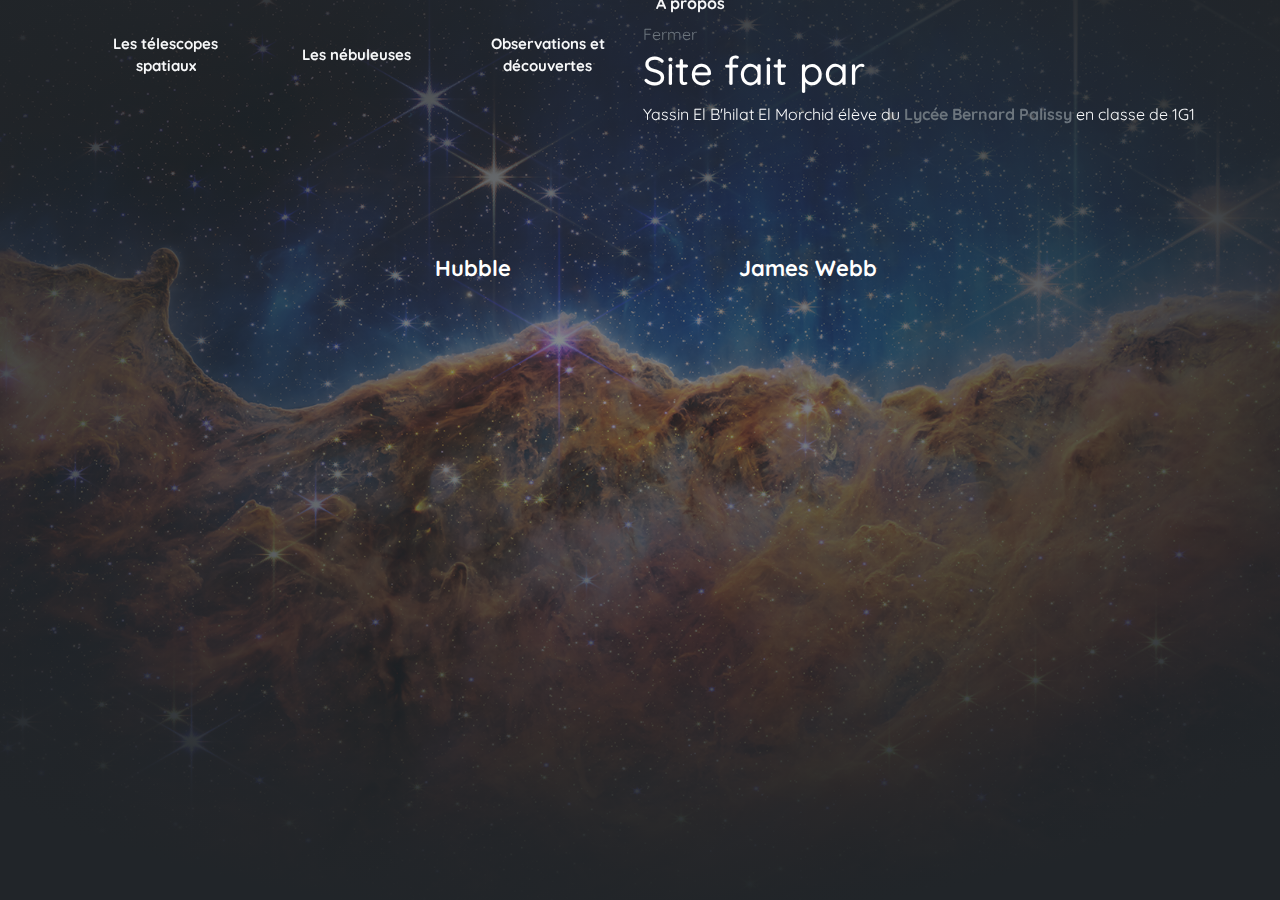
==== commit f861be63: "Update 3dmodel.html" ====
--- a/3dmodel.html
+++ b/3dmodel.html
@@ -17,12 +17,19 @@
             <li class="nav-item"><a href="#telescopes" class="nav-link">Les télescopes spatiaux</a></li>
             <li class="nav-item"><a href="#nebuleuse" class="nav-link">Les nébuleuses</a></li>
             <li class="nav-item"><a href="#observation" class="nav-link">Observations et découvertes</a></li>
-            <li class="nav-item search">
-                <a href="javascript:void(0)" class="nav-link search-toggle"><i class="ti-search"></i> Search</a>
-                <div class="search-wrapper">
-                    <form>
-                        <input type="search" class="form-control" name="" placeholder="hit enter to search">
-                    </form>
+            <li>
+                <div class="interior">
+                    <a class="btn" href="#open-modal" style="  color: #f8f9fa;
+                    font-weight: bold;"> À propos</a>
+                </div>
+                </div>
+                <div id="open-modal" class="modal-window">
+                <div>
+                    <a href="#" title="Close" class="modal-close">Fermer</a>
+                    <h1 class="h1">Site fait par</h1>
+                    <div style="  color: #f8f9fa;">Yassin El B'hilat El Morchid élève du <a href="http://lycee-palissy-agen.fr/" target="_blank"><strong>Lycée Bernard Palissy</strong></a> en classe de 1G1</div>
+                </div>
+                </div>
                 </div>
             </li>
         </ul>
--- a/style.css
+++ b/style.css
@@ -11469,7 +11469,7 @@
   min-height: 600px;
   text-align: center;
   color: #fff;
-  background-image: url(../imgs/nebula.png);
+  background-image: url(nebula.png);
   background-size: cover;
   background-position: center;
   -webkit-transition: .2s;
@@ -11601,7 +11601,7 @@
   position: relative;
   text-align: center;
   color: #fff;
-  background-image: url(../imgs/pillierscreation.jpg);
+  background-image: url(pillierscreation.jpg);
   background-size: cover;
   background-position: bottom;
 }
@@ -11660,7 +11660,7 @@
 }
 
 body.light-theme .header {
-  background-image: url(../imgs/header-light.jpg);
+  background-image: url(header-light.jpg);
 }
 
 body.light-theme .header .overlay {
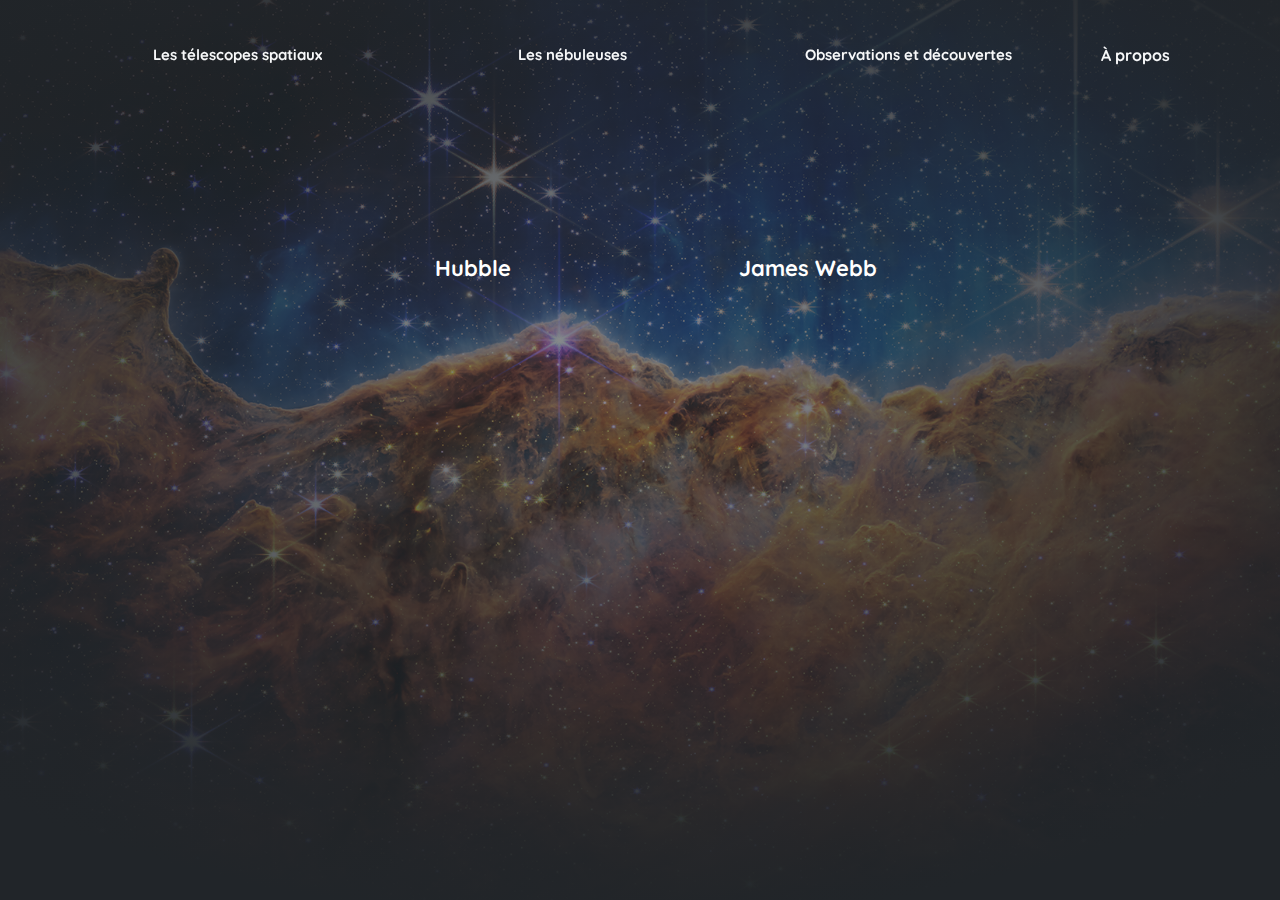
==== commit 9c69d978: "Update 3dmodel.html" ====
--- a/3dmodel.html
+++ b/3dmodel.html
@@ -4,7 +4,7 @@
     <meta charset="UTF-8">
     <title>Les modéles 3D des télescopes</title>
     <link rel="stylesheet" href="style.css">
-    
+    <link rel="stylesheet" href="apropos.css">
 </head>
 <body data-spy="scroll" data-target=".navbar" data-offset="40" id="home" class="dark-theme">
     <script>
--- a/apropos.css
+++ b/apropos.css
@@ -0,0 +1,73 @@
+
+.modal-window {
+  position: fixed;
+  background-color: rgba(255, 255, 255, 0.068);
+  top: 0;
+  right: 0;
+  bottom: 0;
+  left: 0;
+  z-index: 999;
+  visibility: hidden;
+  opacity: 0;
+  pointer-events: none;
+  transition: all 0.3s;
+  &:target {
+    visibility: visible;
+    opacity: 1;
+    pointer-events: auto;
+  }
+  & > div {
+    width: 400px;
+    position: absolute;
+    top: 50%;
+    left: 50%;
+    transform: translate(-50%, -50%);
+    padding: 2em;
+    background: #383e44;
+  }
+  
+  .h1 {
+    font-size: 150%;
+    margin: 0 0 15px;
+  }
+}
+
+.modal-close {
+  color: #aaa;
+  line-height: 50px;
+  font-size: 80%;
+  position: absolute;
+  right: 0;
+  text-align: center;
+  top: 0;
+  width: 70px;
+  text-decoration: none;
+  &:hover {
+    color: black;
+  }
+}
+
+.modal-window {
+  & > div {
+    border-radius: 1rem;
+  }
+}
+
+.modal-window div:not(:last-of-type) {
+  margin-bottom: 15px;
+}
+
+
+
+small {
+  color: lightgray;
+}
+
+.btn {
+  color: inherit;
+  text-decoration: none;
+  padding: 1em 1.5em;
+  border-radius: 0.5rem;
+  text-decoration: none;
+  
+}
